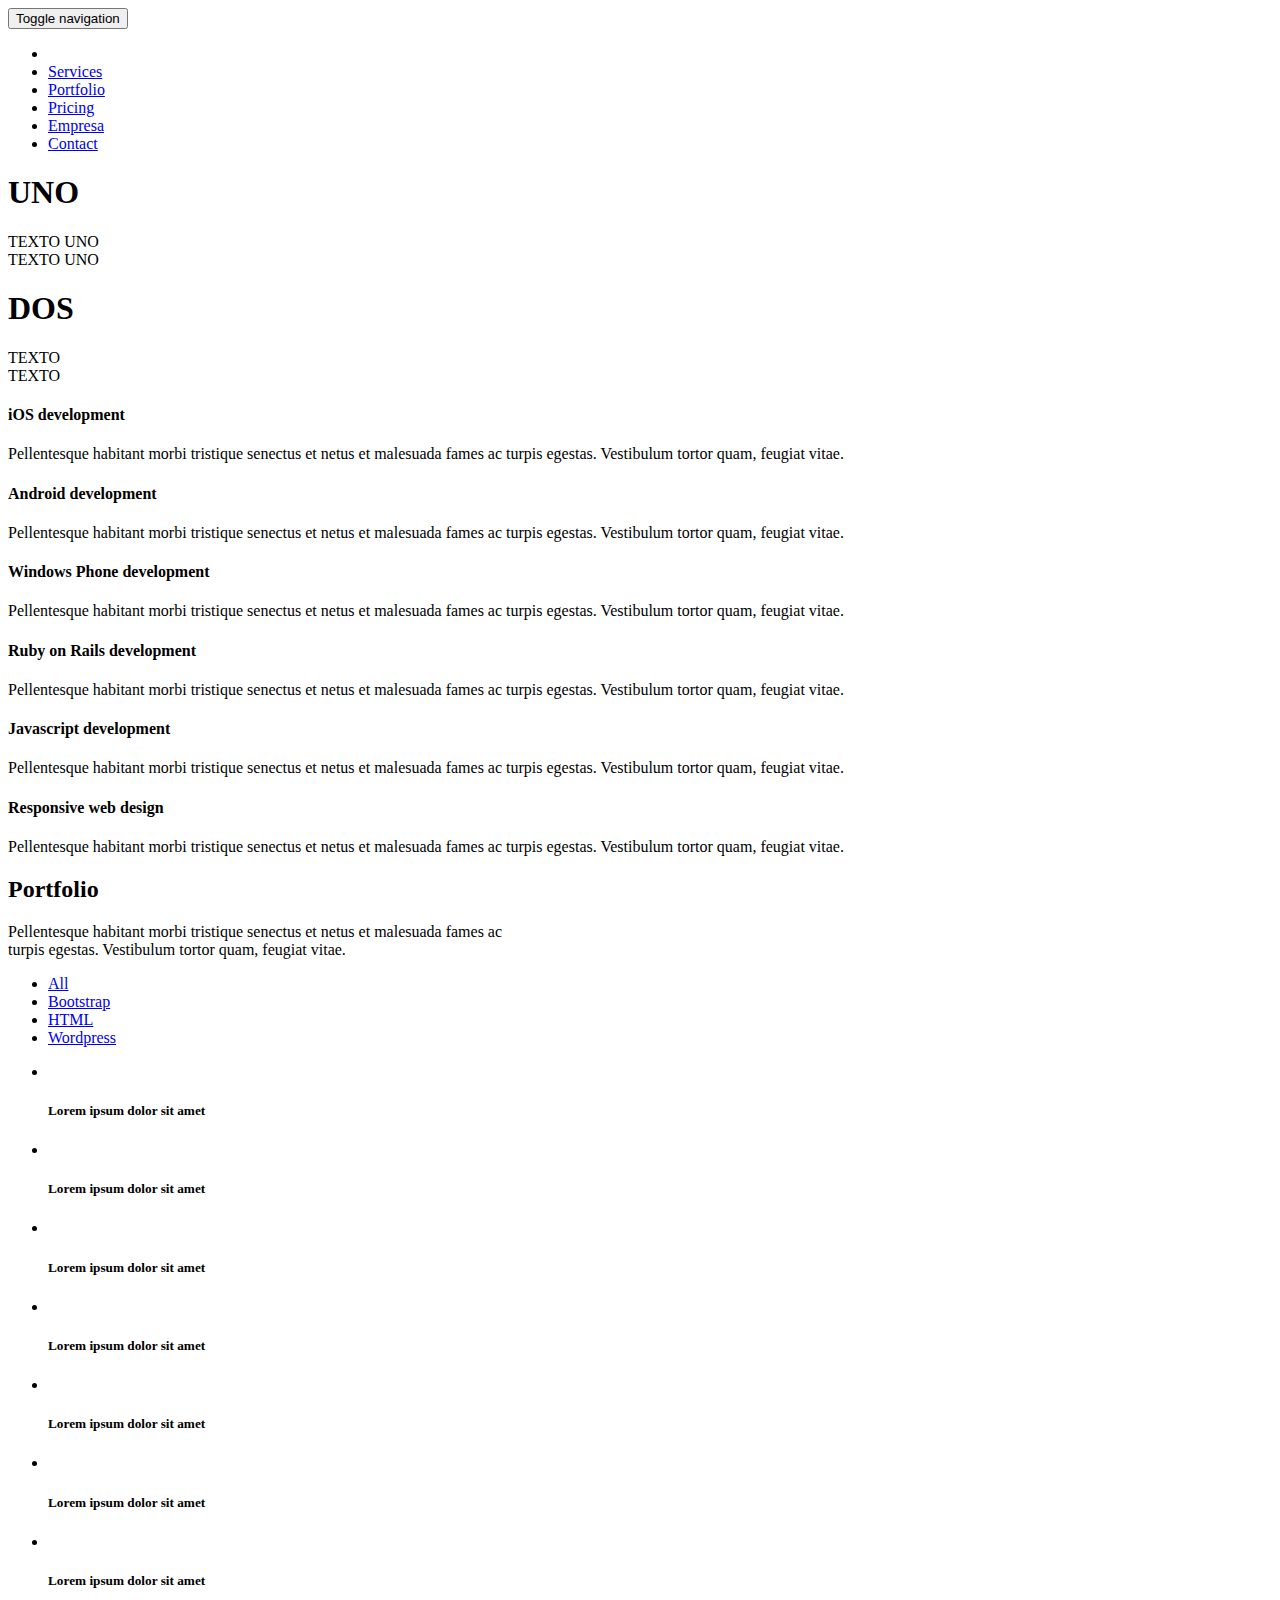
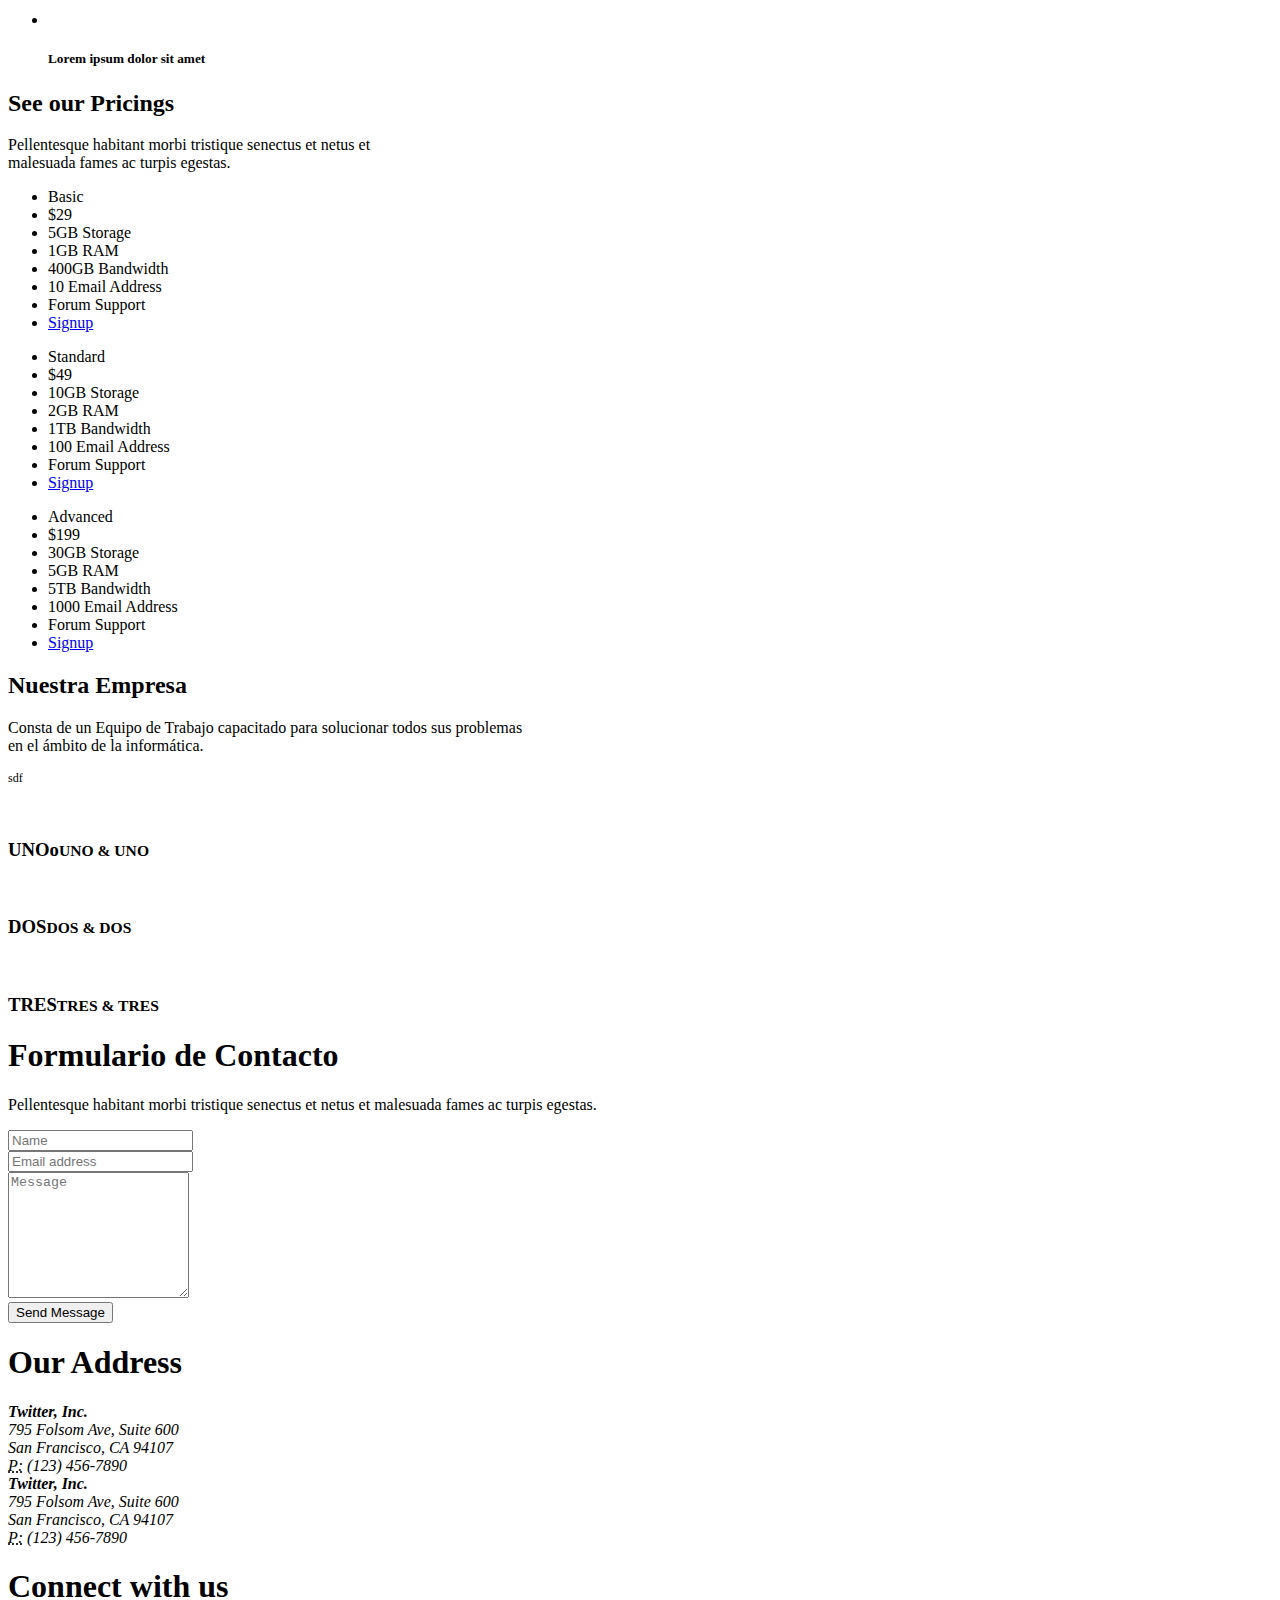
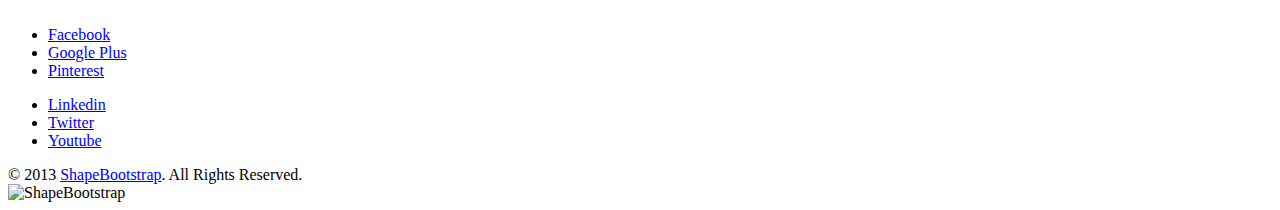
==== WEB/index.html @ 75a38e46 "index" ====
<!DOCTYPE html>
<html lang="en">
<head>
    <meta charset="utf-8">
    <meta name="viewport" content="width=device-width, initial-scale=1.0">
    <meta name="description" content="">
    <meta name="author" content="">
    <title>Informatica MethaSys Ltda.</title>
    <link href="css/bootstrap.min.css" rel="stylesheet">
    <link href="css/font-awesome.min.css" rel="stylesheet">
    <link href="css/prettyPhoto.css" rel="stylesheet">
    <link href="css/main.css" rel="stylesheet">
    <!--[if lt IE 9]>
    <script src="js/html5shiv.js"></script>
    <script src="js/respond.min.js"></script>
    <![endif]-->
    <link rel="shortcut icon" href="images/ico/favicon.ico">
    <link rel="apple-touch-icon-precomposed" sizes="144x144" href="images/ico/apple-touch-icon-144-precomposed.png">
    <link rel="apple-touch-icon-precomposed" sizes="114x114" href="images/ico/apple-touch-icon-114-precomposed.png">
    <link rel="apple-touch-icon-precomposed" sizes="72x72" href="images/ico/apple-touch-icon-72-precomposed.png">
    <link rel="apple-touch-icon-precomposed" href="images/ico/apple-touch-icon-57-precomposed.png">
</head><!--/head-->

<body data-spy="scroll" data-target="#navbar" data-offset="0">
    <header id="header" role="banner">
        <div class="container">
            <div id="navbar" class="navbar navbar-default">
                <div class="navbar-header">
                    <button type="button" class="navbar-toggle" data-toggle="collapse" data-target=".navbar-collapse">
                        <span class="sr-only">Toggle navigation</span>
                        <span class="icon-bar"></span>
                        <span class="icon-bar"></span>
                        <span class="icon-bar"></span>
                    </button>
                    <a class="navbar-brand" href="index.html"></a>
                </div>
                <div class="collapse navbar-collapse">
                    <ul class="nav navbar-nav">
                        <li class="active"><a href="#main-slider"><i class="icon-home"></i></a></li>
                        <li><a href="#services">Services</a></li>
                        <li><a href="#portfolio">Portfolio</a></li>
                        <li><a href="#pricing">Pricing</a></li>
                        <li><a href="#empresa">Empresa</a></li>
                        <li><a href="#contact">Contact</a></li>
                    </ul>
                </div>
            </div>
        </div>
    </header><!--/#header-->

    <section id="main-slider" class="carousel">
        <div class="carousel-inner">
            <div class="item active">
                <div class="container">
                    <div class="carousel-content">
                        <h1>UNO</h1>
                        <p class="lead">TEXTO UNO<br>TEXTO UNO</p>
                    </div>
                </div>
            </div><!--/.item-->
            <div class="item">
                <div class="container">
                    <div class="carousel-content">
                        <h1>DOS</h1>
                        <p class="lead">TEXTO <br>TEXTO </p>
                    </div>
                </div>
            </div><!--/.item-->
        </div><!--/.carousel-inner-->
        <a class="prev" href="#main-slider" data-slide="prev"><i class="icon-angle-left"></i></a>
        <a class="next" href="#main-slider" data-slide="next"><i class="icon-angle-right"></i></a>
    </section><!--/#main-slider-->

    <section id="services">
        <div class="container">
            <div class="box first">
                <div class="row">
                    <div class="col-md-4 col-sm-6">
                        <div class="center">
                            <i class="icon-apple icon-md icon-color1"></i>
                            <h4>iOS development</h4>
                            <p>Pellentesque habitant morbi tristique senectus et netus et malesuada fames ac turpis egestas. Vestibulum tortor quam, feugiat vitae.</p>
                        </div>
                    </div><!--/.col-md-4-->
                    <div class="col-md-4 col-sm-6">
                        <div class="center">
                            <i class="icon-android icon-md icon-color2"></i>
                            <h4>Android development</h4>
                            <p>Pellentesque habitant morbi tristique senectus et netus et malesuada fames ac turpis egestas. Vestibulum tortor quam, feugiat vitae.</p>
                        </div>
                    </div><!--/.col-md-4-->
                    <div class="col-md-4 col-sm-6">
                        <div class="center">
                            <i class="icon-windows icon-md icon-color3"></i>
                            <h4>Windows Phone development</h4>
                            <p>Pellentesque habitant morbi tristique senectus et netus et malesuada fames ac turpis egestas. Vestibulum tortor quam, feugiat vitae.</p>
                        </div>
                    </div><!--/.col-md-4-->
                    <div class="col-md-4 col-sm-6">
                        <div class="center">
                            <i class="icon-html5 icon-md icon-color4"></i>
                            <h4>Ruby on Rails development</h4>
                            <p>Pellentesque habitant morbi tristique senectus et netus et malesuada fames ac turpis egestas. Vestibulum tortor quam, feugiat vitae.</p>
                        </div>
                    </div><!--/.col-md-4-->
                    <div class="col-md-4 col-sm-6">
                        <div class="center">
                            <i class="icon-css3 icon-md icon-color5"></i>
                            <h4>Javascript development</h4>
                            <p>Pellentesque habitant morbi tristique senectus et netus et malesuada fames ac turpis egestas. Vestibulum tortor quam, feugiat vitae.</p>
                        </div>
                    </div><!--/.col-md-4-->
                    <div class="col-md-4 col-sm-6">
                        <div class="center">
                            <i class="icon-thumbs-up icon-md icon-color6"></i>
                            <h4>Responsive web design</h4>
                            <p>Pellentesque habitant morbi tristique senectus et netus et malesuada fames ac turpis egestas. Vestibulum tortor quam, feugiat vitae.</p>
                        </div>
                    </div><!--/.col-md-4-->
                </div><!--/.row-->
            </div><!--/.box-->
        </div><!--/.container-->
    </section><!--/#services-->

    <section id="portfolio">
        <div class="container">
            <div class="box">
                <div class="center gap">
                    <h2>Portfolio</h2>
                    <p class="lead">Pellentesque habitant morbi tristique senectus et netus et malesuada fames ac<br>turpis egestas. Vestibulum tortor quam, feugiat vitae.</p>
                </div><!--/.center-->
                <ul class="portfolio-filter">
                    <li><a class="btn btn-primary active" href="#" data-filter="*">All</a></li>
                    <li><a class="btn btn-primary" href="#" data-filter=".bootstrap">Bootstrap</a></li>
                    <li><a class="btn btn-primary" href="#" data-filter=".html">HTML</a></li>
                    <li><a class="btn btn-primary" href="#" data-filter=".wordpress">Wordpress</a></li>
                </ul><!--/#portfolio-filter-->
                <ul class="portfolio-items col-4">
                    <li class="portfolio-item apps">
                        <div class="item-inner">
                            <div class="portfolio-image">
                                <img src="images/portfolio/thumb/item1.jpg" alt="">
                                <div class="overlay">
                                    <a class="preview btn btn-danger" title="Lorem ipsum dolor sit amet" href="images/portfolio/full/item1.jpg"><i class="icon-eye-open"></i></a>             
                                </div>
                            </div>
                            <h5>Lorem ipsum dolor sit amet</h5>
                        </div>
                    </li><!--/.portfolio-item-->
                    <li class="portfolio-item joomla bootstrap">
                        <div class="item-inner">
                            <div class="portfolio-image">
                                <img src="images/portfolio/thumb/item2.jpg" alt="">
                                <div class="overlay">
                                    <a class="preview btn btn-danger" title="Lorem ipsum dolor sit amet" href="images/portfolio/full/item2.jpg"><i class="icon-eye-open"></i></a>  
                                </div>
                            </div> 
                            <h5>Lorem ipsum dolor sit amet</h5>         
                        </div>
                    </li><!--/.portfolio-item-->
                    <li class="portfolio-item bootstrap wordpress">
                        <div class="item-inner">
                            <div class="portfolio-image">
                                <img src="images/portfolio/thumb/item3.jpg" alt="">
                                <div class="overlay">
                                    <a class="preview btn btn-danger" title="Lorem ipsum dolor sit amet" href="images/portfolio/full/item3.jpg"><i class="icon-eye-open"></i></a>        
                                </div> 
                            </div>
                            <h5>Lorem ipsum dolor sit amet</h5>          
                        </div>           
                    </li><!--/.portfolio-item-->
                    <li class="portfolio-item joomla wordpress apps">
                        <div class="item-inner">
                            <div class="portfolio-image">
                                <img src="images/portfolio/thumb/item4.jpg" alt="">
                                <div class="overlay">
                                    <a class="preview btn btn-danger" title="Lorem ipsum dolor sit amet" href="images/portfolio/full/item4.jpg"><i class="icon-eye-open"></i></a>          
                                </div>   
                            </div>
                            <h5>Lorem ipsum dolor sit amet</h5>        
                        </div>           
                    </li><!--/.portfolio-item-->
                    <li class="portfolio-item joomla html">
                        <div class="item-inner">
                            <div class="portfolio-image">
                                <img src="images/portfolio/thumb/item5.jpg" alt="">
                                <div class="overlay">
                                    <a class="preview btn btn-danger" title="Lorem ipsum dolor sit amet" href="images/portfolio/full/item5.jpg"><i class="icon-eye-open"></i></a>          
                                </div>  
                            </div>
                            <h5>Lorem ipsum dolor sit amet</h5>  
                        </div>       
                    </li><!--/.portfolio-item-->
                    <li class="portfolio-item wordpress html">
                        <div class="item-inner">
                            <div class="portfolio-image">
                                <img src="images/portfolio/thumb/item6.jpg" alt="">
                                <div class="overlay">
                                    <a class="preview btn btn-danger" title="Lorem ipsum dolor sit amet" href="images/portfolio/full/item6.jpg"><i class="icon-eye-open"></i></a>           
                                </div>  
                            </div>
                            <h5>Lorem ipsum dolor sit amet</h5>         
                        </div>           
                    </li><!--/.portfolio-item-->
                    <li class="portfolio-item joomla html">
                        <div class="item-inner">
                            <div class="portfolio-image">
                                <img src="images/portfolio/thumb/item5.jpg" alt="">
                                <div class="overlay">
                                    <a class="preview btn btn-danger" title="Lorem ipsum dolor sit amet" href="images/portfolio/full/item5.jpg"><i class="icon-eye-open"></i></a>          
                                </div>  
                            </div>
                            <h5>Lorem ipsum dolor sit amet</h5>  
                        </div>       
                    </li><!--/.portfolio-item-->
                    <li class="portfolio-item wordpress html">
                        <div class="item-inner">
                            <div class="portfolio-image">
                                <img src="images/portfolio/thumb/item6.jpg" alt="">
                                <div class="overlay">
                                    <a class="preview btn btn-danger" title="Lorem ipsum dolor sit amet" href="images/portfolio/full/item6.jpg"><i class="icon-eye-open"></i></a>           
                                </div>   
                            </div>
                            <h5>Lorem ipsum dolor sit amet</h5>        
                        </div>         
                    </li><!--/.portfolio-item-->
                </ul>   
            </div><!--/.box-->
        </div><!--/.container-->
    </section><!--/#portfolio-->

    <section id="pricing">
        <div class="container">
            <div class="box">
                <div class="center">
                    <h2>See our Pricings</h2>
                    <p class="lead">Pellentesque habitant morbi tristique senectus et netus et <br>malesuada fames ac turpis egestas.</p>
                </div><!--/.center-->   
                <div class="big-gap"></div>
                <div id="pricing-table" class="row">
                    <div class="col-sm-4">
                        <ul class="plan">
                            <li class="plan-name">Basic</li>
                            <li class="plan-price">$29</li>
                            <li>5GB Storage</li>
                            <li>1GB RAM</li>
                            <li>400GB Bandwidth</li>
                            <li>10 Email Address</li>
                            <li>Forum Support</li>
                            <li class="plan-action"><a href="#" class="btn btn-primary btn-lg">Signup</a></li>
                        </ul>
                    </div><!--/.col-sm-4-->
                    <div class="col-sm-4">
                        <ul class="plan featured">
                            <li class="plan-name">Standard</li>
                            <li class="plan-price">$49</li>
                            <li>10GB Storage</li>
                            <li>2GB RAM</li>
                            <li>1TB Bandwidth</li>
                            <li>100 Email Address</li>
                            <li>Forum Support</li>
                            <li class="plan-action"><a href="#" class="btn btn-primary btn-lg">Signup</a></li>
                        </ul>
                    </div><!--/.col-sm-4-->
                    <div class="col-sm-4">
                        <ul class="plan">
                            <li class="plan-name">Advanced</li>
                            <li class="plan-price">$199</li>
                            <li>30GB Storage</li>
                            <li>5GB RAM</li>
                            <li>5TB Bandwidth</li>
                            <li>1000 Email Address</li>
                            <li>Forum Support</li>
                            <li class="plan-action"><a href="#" class="btn btn-primary btn-lg">Signup</a></li>
                        </ul>
                    </div><!--/.col-sm-4-->
                </div> 
            </div> 
        </div>
    </section><!--/#pricing-->

    <section id="empresa">
        <div class="container">
            <div class="box">
                <div class="center">
                    <h2>Nuestra Empresa</h2>
                    <p class="lead">Consta de un Equipo de Trabajo capacitado para solucionar todos sus problemas<br>en el ámbito de la informática.</p>
                </div>
                <div class="gap"></div>
                <div id="team-scroller" class="carousel scale">
                    <div class="carousel-inner">
                        <div class="item active">
                            <div class="row">
                                <div class="col-sm-1">
                                <p style="font-size:12px" style="color:#000000">sdf</p>
                                </div>
                                
                                <div class="col-sm-3">
                                    <div class="member">
                                        <p><img class="img-responsive img-thumbnail img-circle" src="images/team1.jpg" alt="" ></p>
                                        <h3>UNOo<small class="designation">UNO &amp; UNO</small></h3>
                                    </div>
                                </div>
                                
                                <div class="col-sm-3">
                                    <div class="member">
                                        <p><img class="img-responsive img-thumbnail img-circle" src="images/team2.jpg" alt="" ></p>
                                        <h3>DOS<small class="designation">DOS &amp; DOS</small></h3>
                                    </div>
                                </div>

                                <div class="col-sm-3">
                                    <div class="member">
                                        <p><img class="img-responsive img-thumbnail img-circle" src="images/team3.jpg" alt="" ></p>
                                        <h3>TRES<small class="designation">TRES &amp; TRES</small></h3>
                                    </div>
                                </div>

                                
                                

                            </div>
                        </div>
                        
                        
                        <!--
                        <div class="item">
                            <div class="row">
                                <div class="col-sm-4">
                                    <div class="member">
                                        <p><img class="img-responsive img-thumbnail img-circle" src="images/team4.jpg" alt="" ></p>
                                        <h3>CUATRO<small class="designation">CUATRO</small></h3>
                                    </div>
                                </div>   
                                <div class="col-sm-4">
                                    <div class="member">
                                        <p><img class="img-responsive img-thumbnail img-circle" src="images/team5.jpg" alt="" ></p>
                                        <h3>CINCO<small class="designation">CINCO</small></h3>
                                    </div>
                                </div>     
                                <div class="col-sm-4">
                                    <div class="member">
                                        <p><img class="img-responsive img-thumbnail img-circle" src="images/team6.jpg" alt="" ></p>
                                        <h3>SEIS<small class="designation">SEIS</small></h3>
                                    </div>
                                </div>
                            </div>
                        </div>
                        -->
                        
                        
                    </div>
                    <!--
                    <a class="left-arrow" href="#team-scroller" data-slide="prev">
                        <i class="icon-angle-left icon-4x"></i>
                    </a>
                    <a class="right-arrow" href="#team-scroller" data-slide="next">
                        <i class="icon-angle-right icon-4x"></i>
                    </a>
                    -->
                </div><!--/.carousel-->
            </div><!--/.box-->
        </div><!--/.container-->
    </section><!--/#empresa-->

    <section id="contact">
        <div class="container">
            <div class="box last">
                <div class="row">
                    <div class="col-sm-6">
                        <h1>Formulario de Contacto</h1>
                        <p>Pellentesque habitant morbi tristique senectus et netus et malesuada fames ac turpis egestas.</p>
                        <div class="status alert alert-success" style="display: none"></div>
                        <form id="main-contact-form" class="contact-form" name="contact-form" method="post" action="sendemail.php" role="form">
                            <div class="row">
                                <div class="col-sm-6">
                                    <div class="form-group">
                                        <input type="text" class="form-control" required="required" placeholder="Name">
                                    </div>
                                </div>
                                <div class="col-sm-6">
                                    <div class="form-group">
                                        <input type="text" class="form-control" required="required" placeholder="Email address">
                                    </div>
                                </div>
                            </div>
                            <div class="row">
                                <div class="col-sm-12">
                                    <div class="form-group">
                                        <textarea name="message" id="message" required class="form-control" rows="8" placeholder="Message"></textarea>
                                    </div>
                                    <div class="form-group">
                                        <button type="submit" class="btn btn-danger btn-lg">Send Message</button>
                                    </div>
                                </div>
                            </div>
                        </form>
                    </div><!--/.col-sm-6-->
                    <div class="col-sm-6">
                        <h1>Our Address</h1>
                        <div class="row">
                            <div class="col-md-6">
                                <address>
                                    <strong>Twitter, Inc.</strong><br>
                                    795 Folsom Ave, Suite 600<br>
                                    San Francisco, CA 94107<br>
                                    <abbr title="Phone">P:</abbr> (123) 456-7890
                                </address>
                            </div>
                            <div class="col-md-6">
                                <address>
                                    <strong>Twitter, Inc.</strong><br>
                                    795 Folsom Ave, Suite 600<br>
                                    San Francisco, CA 94107<br>
                                    <abbr title="Phone">P:</abbr> (123) 456-7890
                                </address>
                            </div>
                        </div>
                        <h1>Connect with us</h1>
                        <div class="row">
                            <div class="col-md-6">
                                <ul class="social">
                                    <li><a href="#"><i class="icon-facebook icon-social"></i> Facebook</a></li>
                                    <li><a href="#"><i class="icon-google-plus icon-social"></i> Google Plus</a></li>
                                    <li><a href="#"><i class="icon-pinterest icon-social"></i> Pinterest</a></li>
                                </ul>
                            </div>
                            <div class="col-md-6">
                                <ul class="social">
                                    <li><a href="#"><i class="icon-linkedin icon-social"></i> Linkedin</a></li>
                                    <li><a href="#"><i class="icon-twitter icon-social"></i> Twitter</a></li>
                                    <li><a href="#"><i class="icon-youtube icon-social"></i> Youtube</a></li>
                                </ul>
                            </div>
                        </div>
                    </div><!--/.col-sm-6-->
                </div><!--/.row-->
            </div><!--/.box-->
        </div><!--/.container-->
    </section><!--/#contact-->

    <footer id="footer">
        <div class="container">
            <div class="row">
                <div class="col-sm-6">
                    &copy; 2013 <a target="_blank" href="http://shapebootstrap.net/" title="Free Twitter Bootstrap WordPress Themes and HTML templates">ShapeBootstrap</a>. All Rights Reserved.
                </div>
                <div class="col-sm-6">
                    <img class="pull-right" src="images/shapebootstrap.png" alt="ShapeBootstrap" title="ShapeBootstrap">
                </div>
            </div>
        </div>
    </footer><!--/#footer-->

    <script src="js/jquery.js"></script>
    <script src="js/bootstrap.min.js"></script>
    <script src="js/jquery.isotope.min.js"></script>
    <script src="js/jquery.prettyPhoto.js"></script>
    <script src="js/main.js"></script>
</body>
</html>
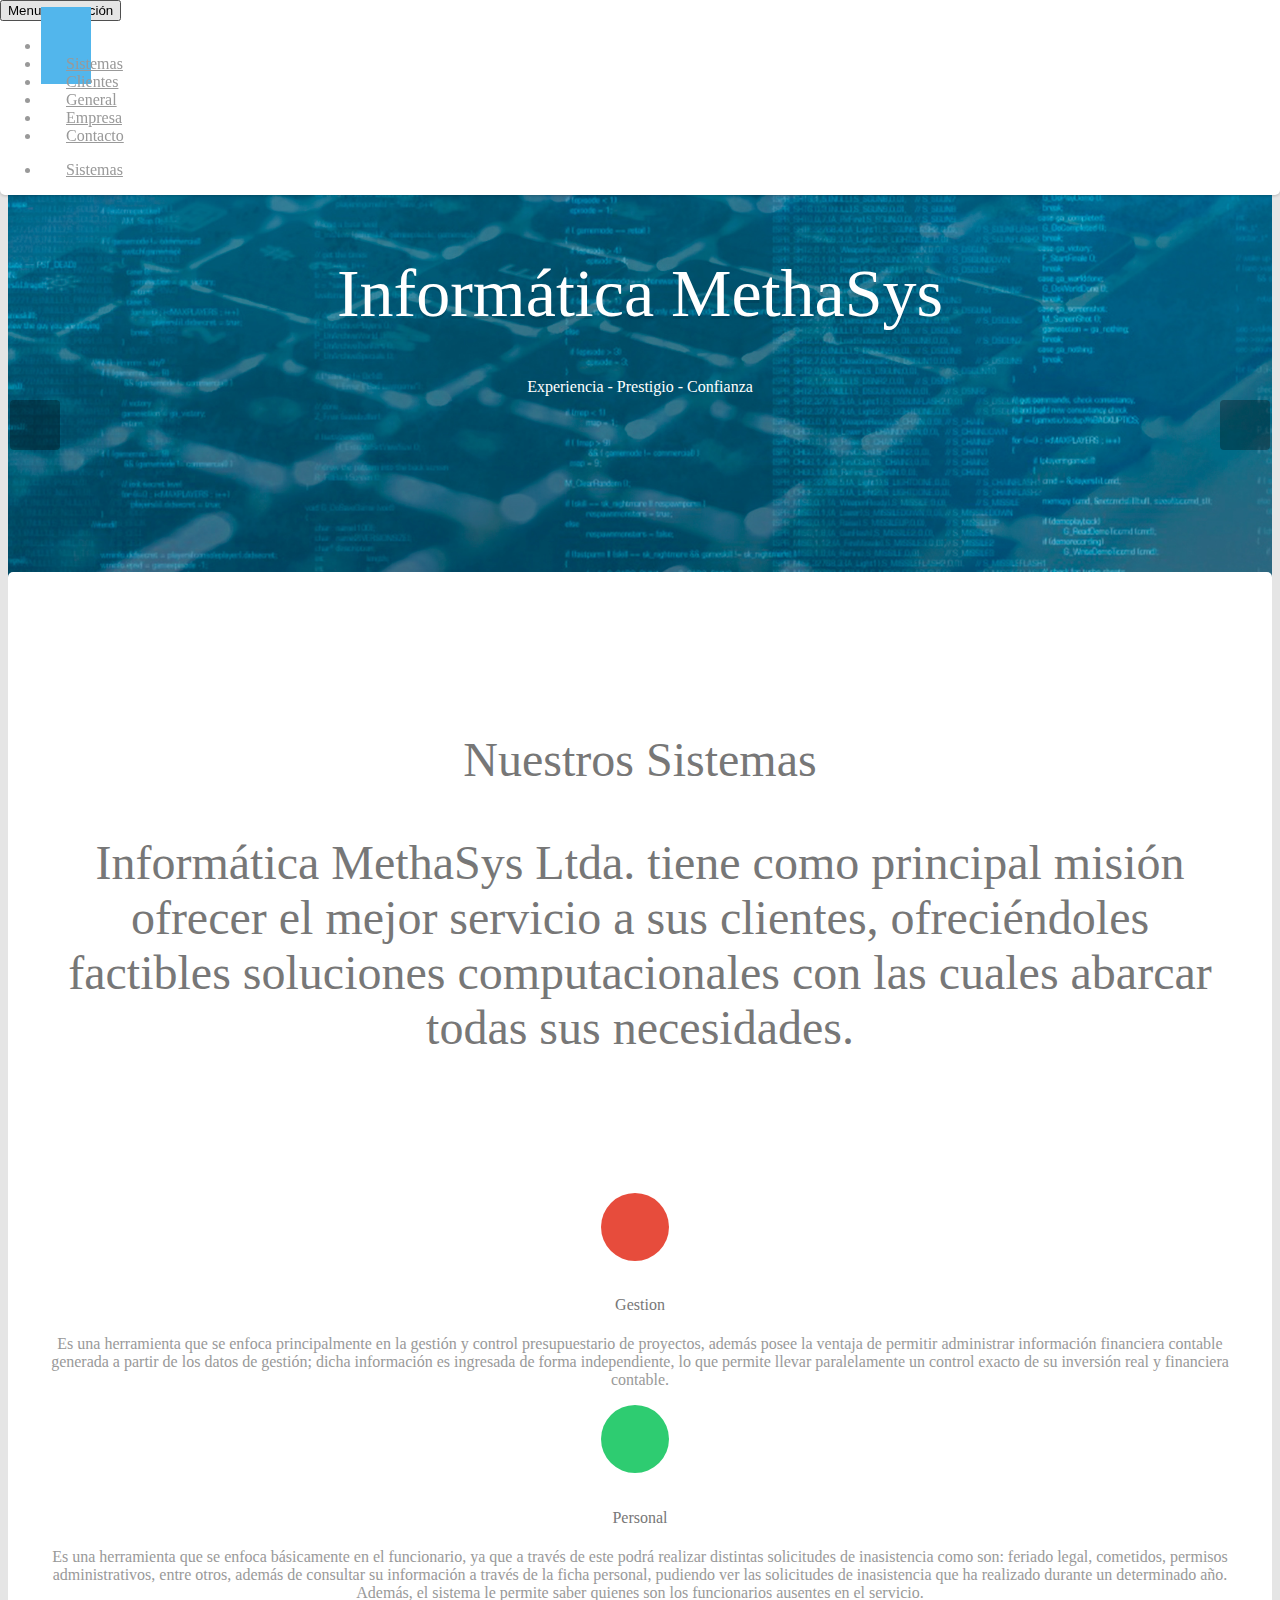
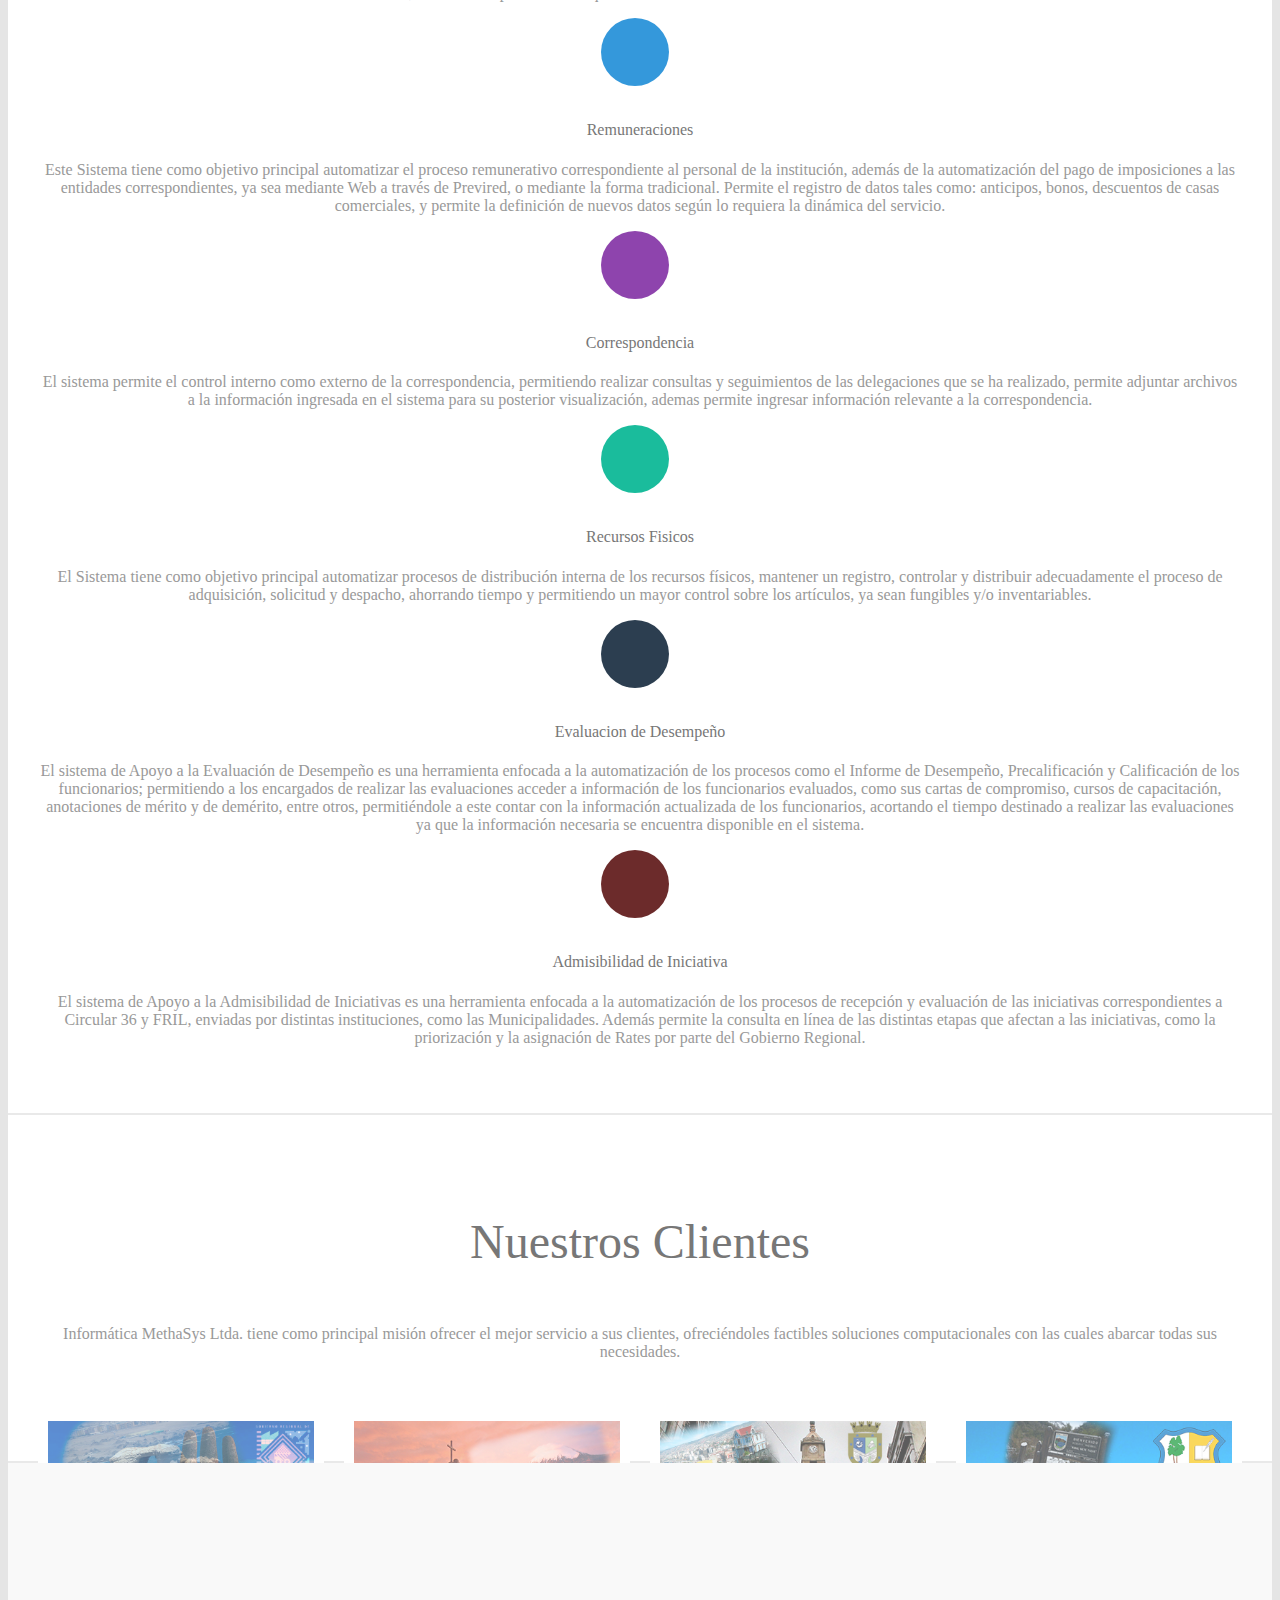
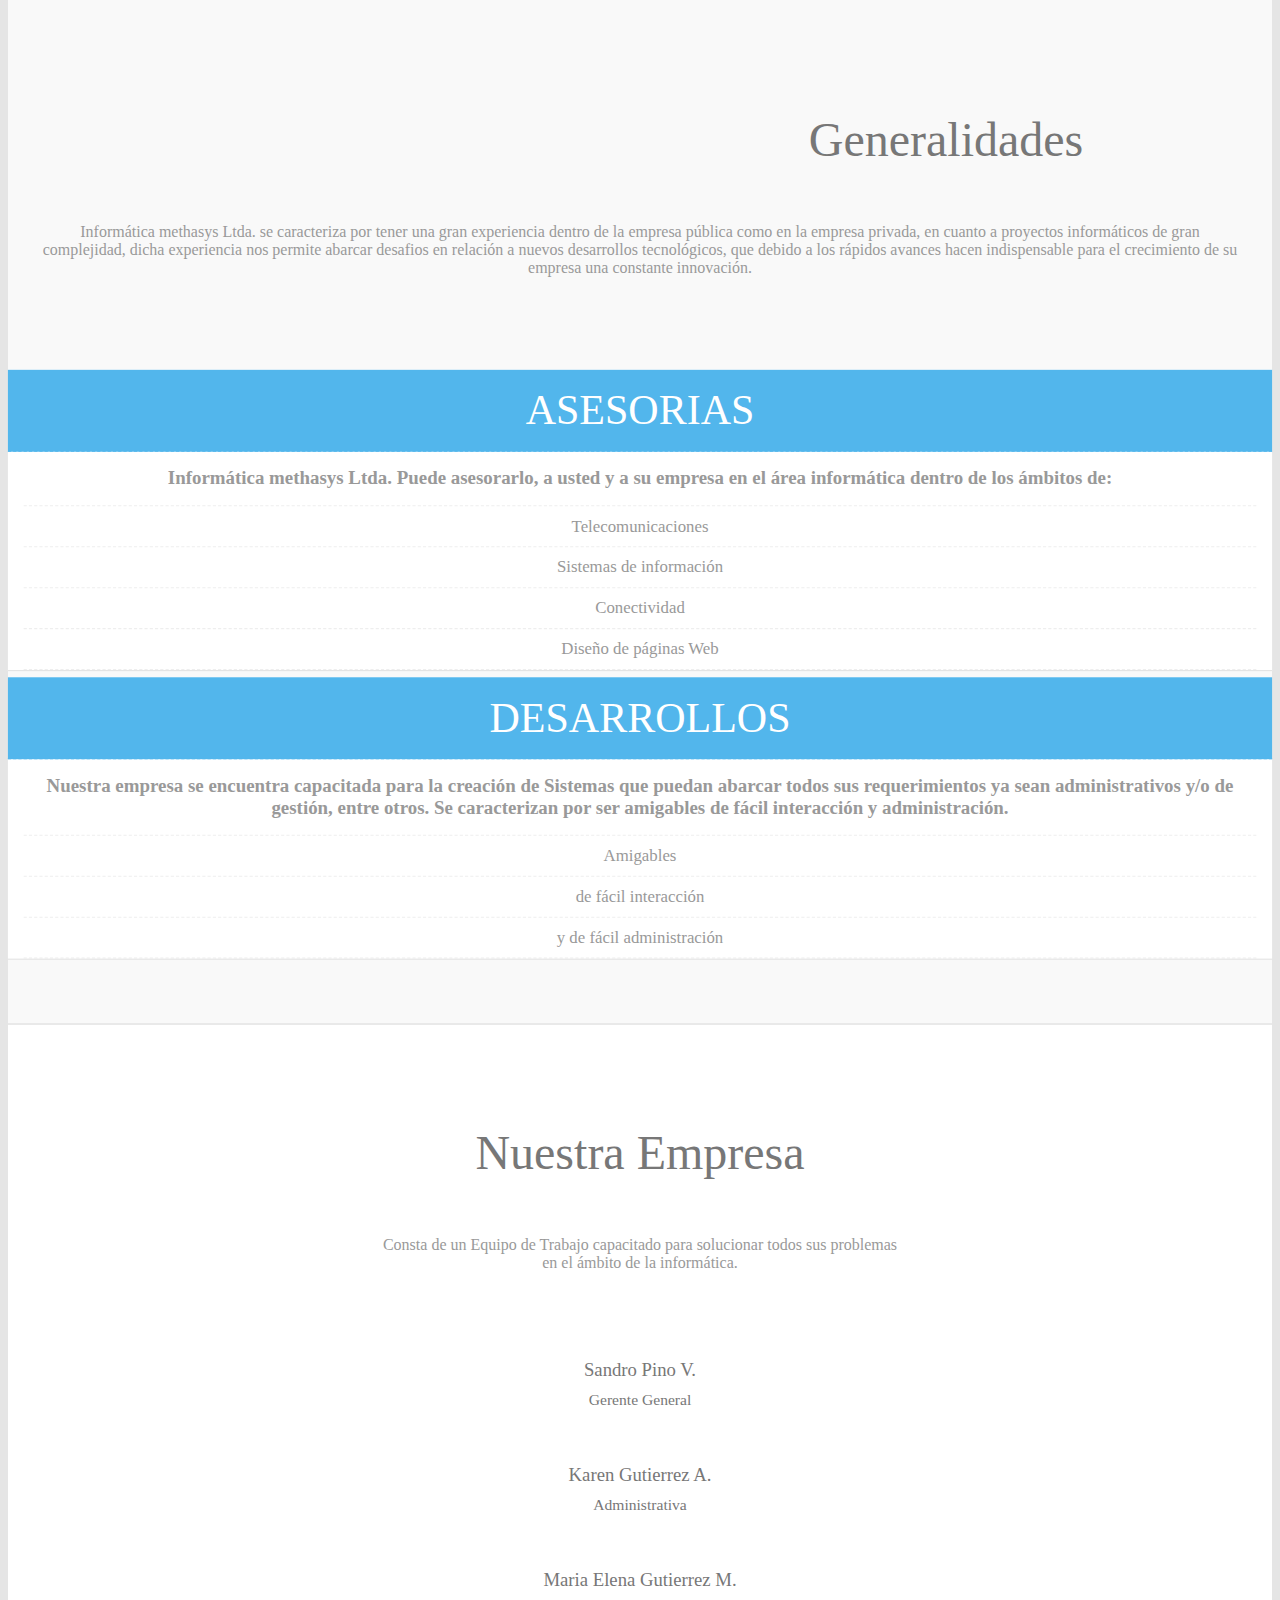
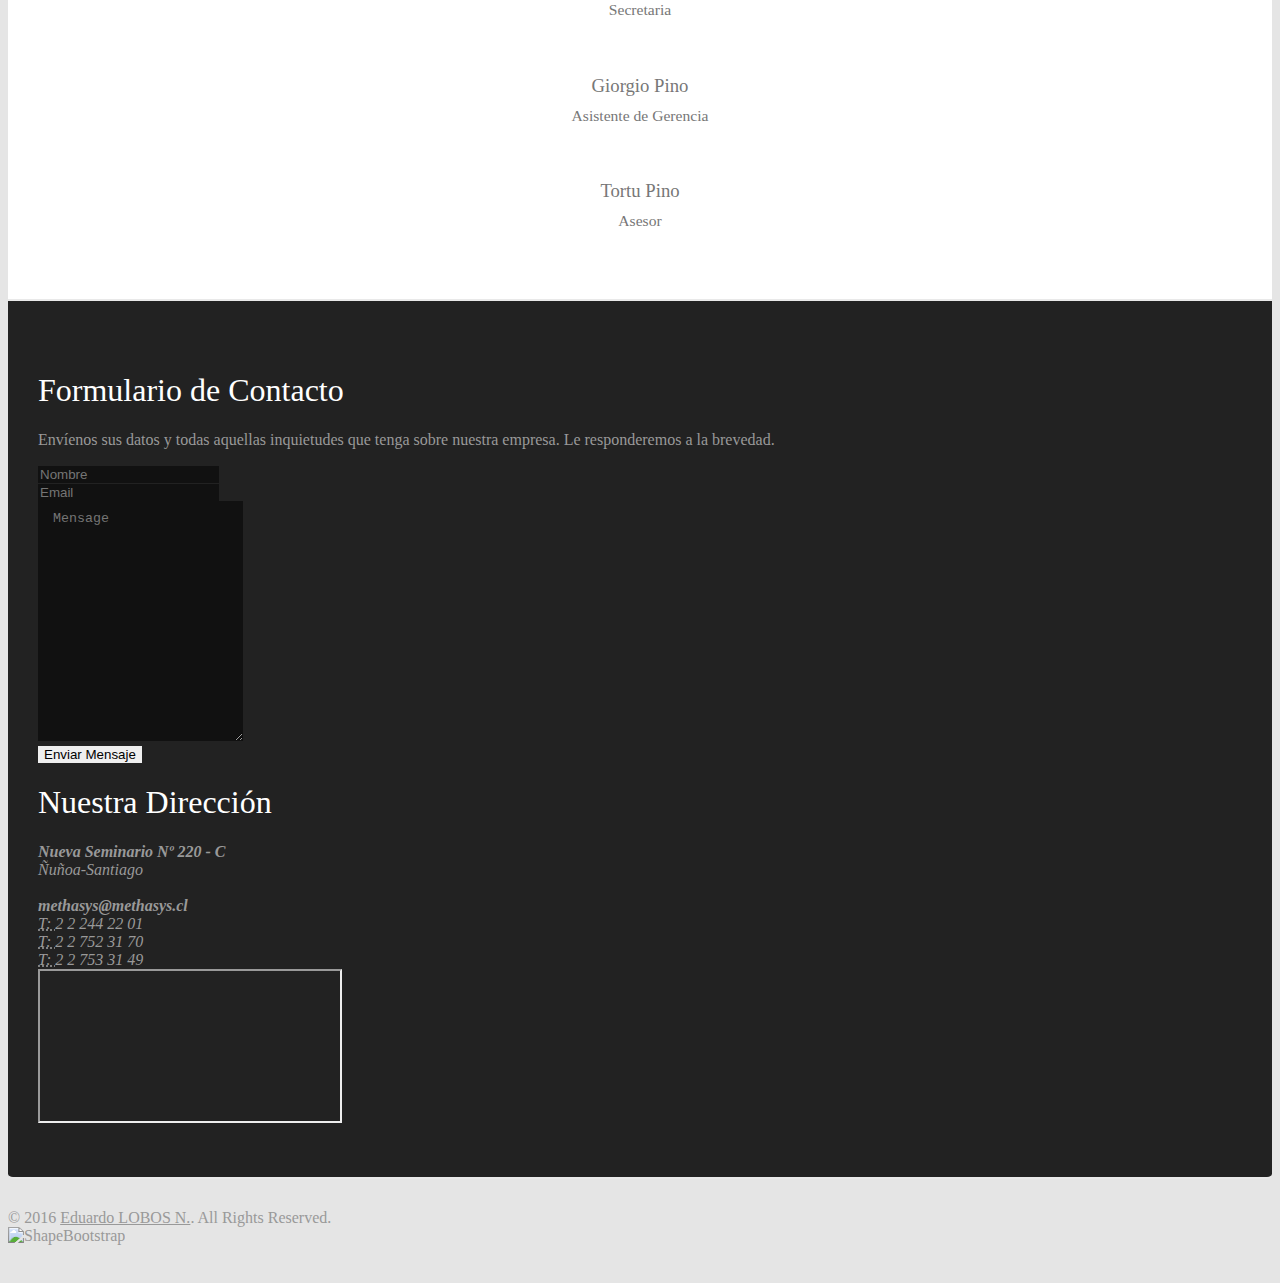
==== commit 1e7a589a: "Se inserta el mapa de la empresa se inserta el logo de los gores Antofagasta, Atacama, Valpo y el Ma" ====
--- a/WEB/index.html
+++ b/WEB/index.html
@@ -1,24 +1,38 @@
 <!DOCTYPE html>
-<html lang="en">
+<html lang="es">
 <head>
     <meta charset="utf-8">
     <meta name="viewport" content="width=device-width, initial-scale=1.0">
     <meta name="description" content="">
     <meta name="author" content="">
     <title>Informatica MethaSys Ltda.</title>
-    <link href="css/bootstrap.min.css" rel="stylesheet">
-    <link href="css/font-awesome.min.css" rel="stylesheet">
+    <link href="css/bootstrap.css" rel="stylesheet">
+    <link href="css/font-awesome.css" rel="stylesheet">
     <link href="css/prettyPhoto.css" rel="stylesheet">
     <link href="css/main.css" rel="stylesheet">
     <!--[if lt IE 9]>
     <script src="js/html5shiv.js"></script>
     <script src="js/respond.min.js"></script>
     <![endif]-->
-    <link rel="shortcut icon" href="images/ico/favicon.ico">
-    <link rel="apple-touch-icon-precomposed" sizes="144x144" href="images/ico/apple-touch-icon-144-precomposed.png">
-    <link rel="apple-touch-icon-precomposed" sizes="114x114" href="images/ico/apple-touch-icon-114-precomposed.png">
-    <link rel="apple-touch-icon-precomposed" sizes="72x72" href="images/ico/apple-touch-icon-72-precomposed.png">
-    <link rel="apple-touch-icon-precomposed" href="images/ico/apple-touch-icon-57-precomposed.png">
+<link rel="shortcut icon" href="images/ico/favicon.ico">
+<link rel="apple-touch-icon" sizes="57x57" href="images/ico/apple-icon-57x57.png">
+<link rel="apple-touch-icon" sizes="60x60" href="images/ico/apple-icon-60x60.png">
+<link rel="apple-touch-icon" sizes="72x72" href="images/ico/apple-icon-72x72.png">
+<link rel="apple-touch-icon" sizes="76x76" href="images/ico/apple-icon-76x76.png">
+<link rel="apple-touch-icon" sizes="114x114" href="images/ico/apple-icon-114x114.png">
+<link rel="apple-touch-icon" sizes="120x120" href="images/ico/apple-icon-120x120.png">
+<link rel="apple-touch-icon" sizes="144x144" href="images/ico/apple-icon-144x144.png">
+<link rel="apple-touch-icon" sizes="152x152" href="images/ico/apple-icon-152x152.png">
+<link rel="apple-touch-icon" sizes="180x180" href="images/ico/apple-icon-180x180.png">
+<link rel="icon" type="image/png" sizes="192x192"  href="images/ico/android-icon-192x192.png">
+<link rel="icon" type="image/png" sizes="32x32" href="images/ico/favicon-32x32.png">
+<link rel="icon" type="image/png" sizes="96x96" href="images/ico/favicon-96x96.png">
+<link rel="icon" type="image/png" sizes="16x16" href="images/ico/favicon-16x16.png">
+<link rel="manifest" href="images/ico/manifest.json">
+<meta name="msapplication-TileColor" content="#ffffff">
+<meta name="msapplication-TileImage" content="images/ico/ms-icon-144x144.png">
+<meta name="theme-color" content="#ffffff">
+
 </head><!--/head-->
 
 <body data-spy="scroll" data-target="#navbar" data-offset="0">
@@ -26,23 +40,30 @@
         <div class="container">
             <div id="navbar" class="navbar navbar-default">
                 <div class="navbar-header">
+                
                     <button type="button" class="navbar-toggle" data-toggle="collapse" data-target=".navbar-collapse">
-                        <span class="sr-only">Toggle navigation</span>
-                        <span class="icon-bar"></span>
-                        <span class="icon-bar"></span>
+                        <span class="sr-only">Menu navegaci&oacute;n</span>
                         <span class="icon-bar"></span>
                     </button>
-                    <a class="navbar-brand" href="index.html"></a>
+                    <a class="navbar-brand imglogo"href="index.html"></a>
                 </div>
                 <div class="collapse navbar-collapse">
                     <ul class="nav navbar-nav">
-                        <li class="active"><a href="#main-slider"><i class="icon-home"></i></a></li>
-                        <li><a href="#services">Services</a></li>
-                        <li><a href="#portfolio">Portfolio</a></li>
-                        <li><a href="#pricing">Pricing</a></li>
+                        <li class="active"><a href="#main-slider"><i class="fa fa-home" aria-hidden="true"></i></a></li>
+                        <li><a href="#sistemas">Sistemas</a></li>
+                        <li><a href="#clientes">Clientes</a></li>
+                        <li><a href="#pricing">General</a></li>
                         <li><a href="#empresa">Empresa</a></li>
-                        <li><a href="#contact">Contact</a></li>
+                        <li><a href="#contact">Contacto</a></li>
                     </ul>
+                    
+                    <ul class="nav navbar-nav-ext">
+                        <li><a href="http://www.methasystem.cl/">Sistemas</a></li>
+                    </ul>
+
+                    
+                    
+                
                 </div>
             </div>
         </div>
@@ -53,177 +74,228 @@
             <div class="item active">
                 <div class="container">
                     <div class="carousel-content">
-                        <h1>UNO</h1>
-                        <p class="lead">TEXTO UNO<br>TEXTO UNO</p>
+                        <h1>Informática MethaSys</h1>
+                        <p class="lead">Experiencia - Prestigio - Confianza</p>
                     </div>
                 </div>
             </div><!--/.item-->
             <div class="item">
                 <div class="container">
                     <div class="carousel-content">
-                        <h1>DOS</h1>
-                        <p class="lead">TEXTO <br>TEXTO </p>
+                        <h1>Desarrollos</h1>
+                        <p class="lead">Nos caracterizamos por tener una gran experiencia dentro de la empresa pública como en la empresa privada</p>
                     </div>
                 </div>
-            </div><!--/.item-->
+            </div>
+            <div class="item">
+                <div class="container">
+                    <div class="carousel-content">
+                        <h1>Sistemas</h1>
+                        <p class="lead">Tenemos una gran variedad de Soluciones para su Empresa</p>
+                    </div>
+                </div>
+            </div>
+
+            
+            
+            
+            <!--/.item-->
         </div><!--/.carousel-inner-->
-        <a class="prev" href="#main-slider" data-slide="prev"><i class="icon-angle-left"></i></a>
-        <a class="next" href="#main-slider" data-slide="next"><i class="icon-angle-right"></i></a>
+        <a class="prev" href="#main-slider" data-slide="prev"><i class="fa fa-chevron-left" aria-hidden="true"></i></a>
+        <a class="next" href="#main-slider" data-slide="next"><i class="fa fa-chevron-right" aria-hidden="true"></i></a>
     </section><!--/#main-slider-->
 
-    <section id="services">
-        <div class="container">
-            <div class="box first">
+    
+    <div class="container">
+    	<div class="boxx first"></div>
+    </div>
+    
+    <section id="sistemas">
+        <div class="container">
+            <div class="box">
+            	<div class="center gap">
+            		<h2>Nuestros Sistemas
+            			<p class="lead">Informática MethaSys Ltda. tiene como principal misión ofrecer el mejor servicio a sus clientes, ofreciéndoles factibles soluciones computacionales con las cuales abarcar todas sus necesidades.</p>
+            		</h2>
+            	</div><!--/.center-->
                 <div class="row">
                     <div class="col-md-4 col-sm-6">
                         <div class="center">
-                            <i class="icon-apple icon-md icon-color1"></i>
-                            <h4>iOS development</h4>
-                            <p>Pellentesque habitant morbi tristique senectus et netus et malesuada fames ac turpis egestas. Vestibulum tortor quam, feugiat vitae.</p>
+                            <i class="fa fa-cogs icon-md icon-color1" aria-hidden="true"></i>
+                            <h4>Gestion</h4>
+                            <p>Es una herramienta que se enfoca principalmente en la gestión y control presupuestario de proyectos, además posee la ventaja de permitir administrar información financiera contable generada a partir de los datos de gestión; dicha información es ingresada de forma independiente, lo que permite llevar paralelamente un control exacto de su inversión real y financiera contable.</p>
                         </div>
                     </div><!--/.col-md-4-->
                     <div class="col-md-4 col-sm-6">
                         <div class="center">
-                            <i class="icon-android icon-md icon-color2"></i>
-                            <h4>Android development</h4>
-                            <p>Pellentesque habitant morbi tristique senectus et netus et malesuada fames ac turpis egestas. Vestibulum tortor quam, feugiat vitae.</p>
+                            <i class="fa fa-users icon-md icon-color2" aria-hidden="true"></i>
+                            <h4>Personal</h4>
+                            <p>Es una herramienta que se enfoca básicamente en el funcionario, ya que a través de este podrá realizar distintas solicitudes de inasistencia como son: feriado legal, cometidos, permisos administrativos, entre otros, además de consultar su información a través de la ficha personal, pudiendo ver las solicitudes de inasistencia que ha realizado durante un determinado año. Además, el sistema le permite saber quienes son los funcionarios ausentes en el servicio.</p>
+                        </div>
+                    </div><!--/.col-md-4-->
+                    
+                    <div class="clearfix hidden-lg-block hidden-md-block visible-sm-block hidden-xs-block"></div>
+                    
+                    <div class="col-md-4 col-sm-6">
+                        <div class="center">
+                            <i class="fa fa-money icon-md icon-color3" aria-hidden="true"></i>
+                            <h4>Remuneraciones</h4>
+                            <p>Este Sistema tiene como objetivo principal automatizar el proceso remunerativo correspondiente al personal de la institución, además de la automatización del pago de imposiciones a las entidades correspondientes, ya sea mediante Web a través de Previred, o mediante la forma tradicional. Permite el registro de datos tales como: anticipos, bonos, descuentos de casas comerciales, y permite la definición de nuevos datos según lo requiera la dinámica del servicio.</p>
+                        </div>
+                    </div><!--/.col-md-4-->
+                    
+                    <div class="clearfix visible-lg-block visible-md-block hidden-sm-block hidden-xs-block"></div>
+                    
+                    <div class="col-md-4 col-sm-6">
+                        <div class="center">
+                            <i class="fa fa-envelope-square icon-md icon-color4" aria-hidden="true"></i>
+                            <h4>Correspondencia</h4>
+                            <p>El sistema permite el control interno como externo de la correspondencia, permitiendo realizar consultas y seguimientos de las delegaciones que se ha realizado, permite adjuntar archivos a la información ingresada en el sistema para su posterior visualización, ademas permite ingresar información relevante a la correspondencia.</p>
+                        </div>
+                    </div><!--/.col-md-4-->
+                    
+                    <div class="clearfix hidden-lg-block hidden-md-block visible-sm-block hidden-xs-block"></div>
+                    
+                    <div class="col-md-4 col-sm-6">
+                        <div class="center">
+                            <i class="fa fa-car icon-md icon-color5" aria-hidden="true"></i>
+                            <h4>Recursos Fisicos</h4>
+                            <p>El Sistema tiene como objetivo principal automatizar procesos de distribución interna de los recursos físicos, mantener un registro, controlar y distribuir adecuadamente el proceso de adquisición, solicitud y despacho, ahorrando tiempo y permitiendo un mayor control sobre los artículos, ya sean fungibles y/o inventariables.</p>
                         </div>
                     </div><!--/.col-md-4-->
                     <div class="col-md-4 col-sm-6">
                         <div class="center">
-                            <i class="icon-windows icon-md icon-color3"></i>
-                            <h4>Windows Phone development</h4>
-                            <p>Pellentesque habitant morbi tristique senectus et netus et malesuada fames ac turpis egestas. Vestibulum tortor quam, feugiat vitae.</p>
-                        </div>
-                    </div><!--/.col-md-4-->
-                    <div class="col-md-4 col-sm-6">
-                        <div class="center">
-                            <i class="icon-html5 icon-md icon-color4"></i>
-                            <h4>Ruby on Rails development</h4>
-                            <p>Pellentesque habitant morbi tristique senectus et netus et malesuada fames ac turpis egestas. Vestibulum tortor quam, feugiat vitae.</p>
-                        </div>
-                    </div><!--/.col-md-4-->
-                    <div class="col-md-4 col-sm-6">
-                        <div class="center">
-                            <i class="icon-css3 icon-md icon-color5"></i>
-                            <h4>Javascript development</h4>
-                            <p>Pellentesque habitant morbi tristique senectus et netus et malesuada fames ac turpis egestas. Vestibulum tortor quam, feugiat vitae.</p>
-                        </div>
-                    </div><!--/.col-md-4-->
-                    <div class="col-md-4 col-sm-6">
-                        <div class="center">
-                            <i class="icon-thumbs-up icon-md icon-color6"></i>
-                            <h4>Responsive web design</h4>
-                            <p>Pellentesque habitant morbi tristique senectus et netus et malesuada fames ac turpis egestas. Vestibulum tortor quam, feugiat vitae.</p>
-                        </div>
-                    </div><!--/.col-md-4-->
+                            <i class="fa fa-check-square-o icon-md icon-color6" aria-hidden="true"></i>
+                            <h4>Evaluacion de Desempeño</h4>
+                            <p>El sistema de Apoyo a la Evaluación de Desempeño es una herramienta enfocada a la automatización de los procesos como el Informe de Desempeño, Precalificación y Calificación de los funcionarios; permitiendo a los encargados de realizar las evaluaciones acceder a información de los funcionarios evaluados, 
+como sus cartas de compromiso, cursos de capacitación, anotaciones de mérito y de demérito, entre otros, permitiéndole a este contar con la información actualizada de los funcionarios, acortando el tiempo destinado a realizar las evaluaciones ya que la información necesaria se encuentra disponible en el sistema.</p>
+                        </div>
+                    </div>
+                    
+                    <div class="clearfix visible-lg-block visible-md-block hidden-sm-block hidden-xs-block"></div>
+                    <div class="col-lg-4 col-md-4 col-sm-3 hidden-xs"></div>
+
+                    <div class="col-lg-4 col-md-4 col-sm-6">
+                        <div class="center">
+                            <i class="fa fa-compass icon-md icon-color7" aria-hidden="true"></i>
+                            <h4>Admisibilidad de Iniciativa</h4>
+                            <p>El sistema de Apoyo a la Admisibilidad de Iniciativas es una herramienta enfocada a la automatización de los procesos de recepción y evaluación de las iniciativas correspondientes a Circular 36 y FRIL, enviadas por distintas instituciones, como las Municipalidades. Además permite la consulta en línea de las distintas etapas que afectan a las iniciativas, como la priorización y la asignación de Rates por parte del Gobierno Regional.</p>
+                        </div>
+                    </div>
+
+
+
+
+
+                    <!--/.col-md-4-->
                 </div><!--/.row-->
             </div><!--/.box-->
         </div><!--/.container-->
     </section><!--/#services-->
 
-    <section id="portfolio">
+    <section id="clientes">
         <div class="container">
             <div class="box">
                 <div class="center gap">
-                    <h2>Portfolio</h2>
-                    <p class="lead">Pellentesque habitant morbi tristique senectus et netus et malesuada fames ac<br>turpis egestas. Vestibulum tortor quam, feugiat vitae.</p>
+                    <h2>Nuestros Clientes</h2>
+                    <p class="lead">Informática MethaSys Ltda. tiene como principal misión ofrecer el mejor servicio a sus clientes, ofreciéndoles factibles soluciones computacionales con las cuales abarcar todas sus necesidades.</p>
                 </div><!--/.center-->
-                <ul class="portfolio-filter">
+             <!--  <ul class="portfolio-filter">
                     <li><a class="btn btn-primary active" href="#" data-filter="*">All</a></li>
-                    <li><a class="btn btn-primary" href="#" data-filter=".bootstrap">Bootstrap</a></li>
-                    <li><a class="btn btn-primary" href="#" data-filter=".html">HTML</a></li>
-                    <li><a class="btn btn-primary" href="#" data-filter=".wordpress">Wordpress</a></li>
-                </ul><!--/#portfolio-filter-->
+                    <li><a class="btn btn-primary" href="#" data-filter=".gestion">Gestion</a></li>
+                    <li><a class="btn btn-primary" href="#" data-filter=".personal">Personal</a></li>
+                    <li><a class="btn btn-primary" href="#" data-filter=".remuneraciones">Remuneraciones</a></li>
+                    <li><a class="btn btn-primary" href="#" data-filter=".correspondencia">Correspondencia</a></li>
+                    <li><a class="btn btn-primary" href="#" data-filter=".recursosfisicos">Recursos Fisicos</a></li>
+                    <li><a class="btn btn-primary" href="#" data-filter=".evaluaciondedesempeno">Evaluacion de Desempeño</a></li>
+                    <li><a class="btn btn-primary" href="#" data-filter=".admisibilidaddeiniciativa">Admisibilidad de Iniciativa</a></li>
+                </ul>/#portfolio-filter -->
                 <ul class="portfolio-items col-4">
-                    <li class="portfolio-item apps">
+                
+                
+                    <li class="portfolio-item gestion personal remuneraciones correspondencia recursosfisicos evaluaciondedesempeno">
                         <div class="item-inner">
                             <div class="portfolio-image">
                                 <img src="images/portfolio/thumb/item1.jpg" alt="">
                                 <div class="overlay">
-                                    <a class="preview btn btn-danger" title="Lorem ipsum dolor sit amet" href="images/portfolio/full/item1.jpg"><i class="icon-eye-open"></i></a>             
-                                </div>
-                            </div>
-                            <h5>Lorem ipsum dolor sit amet</h5>
+                                    <!--<a class="preview btn btn-danger" title="Lorem ipsum dolor sit amet" href="images/portfolio/full/item1.jpg"><i class="icon-eye-open"></i></a>-->
+                                </div>
+                            </div>
+                            <h5>Gobierno Regional de Antofagasta</h5>
                         </div>
                     </li><!--/.portfolio-item-->
-                    <li class="portfolio-item joomla bootstrap">
+                    
+                    
+                    <li class="portfolio-item gestion personal remuneraciones correspondencia recursosfisicos evaluaciondedesempeno">
                         <div class="item-inner">
                             <div class="portfolio-image">
                                 <img src="images/portfolio/thumb/item2.jpg" alt="">
                                 <div class="overlay">
-                                    <a class="preview btn btn-danger" title="Lorem ipsum dolor sit amet" href="images/portfolio/full/item2.jpg"><i class="icon-eye-open"></i></a>  
+                                    <!--<a class="preview btn btn-danger" title="Lorem ipsum dolor sit amet" href="images/portfolio/full/item2.jpg"><i class="icon-eye-open"></i></a>-->
                                 </div>
                             </div> 
-                            <h5>Lorem ipsum dolor sit amet</h5>         
+                            <h5>Gobierno Regional de Atacama</h5>         
                         </div>
                     </li><!--/.portfolio-item-->
-                    <li class="portfolio-item bootstrap wordpress">
+                    
+                    
+                    <li class="portfolio-item gestion personal remuneraciones correspondencia recursosfisicos">
                         <div class="item-inner">
                             <div class="portfolio-image">
                                 <img src="images/portfolio/thumb/item3.jpg" alt="">
                                 <div class="overlay">
-                                    <a class="preview btn btn-danger" title="Lorem ipsum dolor sit amet" href="images/portfolio/full/item3.jpg"><i class="icon-eye-open"></i></a>        
+                                    <!--<a class="preview btn btn-danger" title="Lorem ipsum dolor sit amet" href="images/portfolio/full/item3.jpg"><i class="icon-eye-open"></i></a>-->
                                 </div> 
                             </div>
-                            <h5>Lorem ipsum dolor sit amet</h5>          
+                            <h5>Gobierno Regional de Valparaiso</h5>          
                         </div>           
                     </li><!--/.portfolio-item-->
-                    <li class="portfolio-item joomla wordpress apps">
+                    
+                    
+                    
+                    
+                    <li class="portfolio-item gestion personal remuneraciones correspondencia recursosfisicos evaluaciondedesempeno admisibilidaddeiniciativa">
                         <div class="item-inner">
                             <div class="portfolio-image">
                                 <img src="images/portfolio/thumb/item4.jpg" alt="">
                                 <div class="overlay">
-                                    <a class="preview btn btn-danger" title="Lorem ipsum dolor sit amet" href="images/portfolio/full/item4.jpg"><i class="icon-eye-open"></i></a>          
-                                </div>   
-                            </div>
-                            <h5>Lorem ipsum dolor sit amet</h5>        
-                        </div>           
+                                    <!--<a class="preview btn btn-danger" title="Lorem ipsum dolor sit amet" href="images/portfolio/full/item5.jpg"><i class="icon-eye-open"></i></a>-->
+                                </div>  
+                            </div>
+                            <h5>Gobierno Regional del Maule</h5>  
+                        </div>       
                     </li><!--/.portfolio-item-->
-                    <li class="portfolio-item joomla html">
+                    
+                    
+                    <li class="portfolio-item gestion personal remuneraciones correspondencia recursosfisicos admisibilidaddeiniciativa">
                         <div class="item-inner">
                             <div class="portfolio-image">
                                 <img src="images/portfolio/thumb/item5.jpg" alt="">
                                 <div class="overlay">
-                                    <a class="preview btn btn-danger" title="Lorem ipsum dolor sit amet" href="images/portfolio/full/item5.jpg"><i class="icon-eye-open"></i></a>          
+                                    <!--<a class="preview btn btn-danger" title="Lorem ipsum dolor sit amet" href="images/portfolio/full/item6.jpg"><i class="icon-eye-open"></i></a>-->
                                 </div>  
                             </div>
-                            <h5>Lorem ipsum dolor sit amet</h5>  
-                        </div>       
+                            <h5>Gobierno Regional de la Araucanía</h5>         
+                        </div>           
                     </li><!--/.portfolio-item-->
-                    <li class="portfolio-item wordpress html">
+                    
+                    
+                    <li class="portfolio-item gestion personal remuneraciones correspondencia recursosfisicos">
                         <div class="item-inner">
                             <div class="portfolio-image">
                                 <img src="images/portfolio/thumb/item6.jpg" alt="">
                                 <div class="overlay">
-                                    <a class="preview btn btn-danger" title="Lorem ipsum dolor sit amet" href="images/portfolio/full/item6.jpg"><i class="icon-eye-open"></i></a>           
+                                    <!--<a class="preview btn btn-danger" title="Lorem ipsum dolor sit amet" href="images/portfolio/full/item5.jpg"><i class="icon-eye-open"></i></a>-->
                                 </div>  
                             </div>
-                            <h5>Lorem ipsum dolor sit amet</h5>         
-                        </div>           
-                    </li><!--/.portfolio-item-->
-                    <li class="portfolio-item joomla html">
-                        <div class="item-inner">
-                            <div class="portfolio-image">
-                                <img src="images/portfolio/thumb/item5.jpg" alt="">
-                                <div class="overlay">
-                                    <a class="preview btn btn-danger" title="Lorem ipsum dolor sit amet" href="images/portfolio/full/item5.jpg"><i class="icon-eye-open"></i></a>          
-                                </div>  
-                            </div>
-                            <h5>Lorem ipsum dolor sit amet</h5>  
+                            <h5>Gobierno Regional de Magallanes</h5>  
                         </div>       
                     </li><!--/.portfolio-item-->
-                    <li class="portfolio-item wordpress html">
-                        <div class="item-inner">
-                            <div class="portfolio-image">
-                                <img src="images/portfolio/thumb/item6.jpg" alt="">
-                                <div class="overlay">
-                                    <a class="preview btn btn-danger" title="Lorem ipsum dolor sit amet" href="images/portfolio/full/item6.jpg"><i class="icon-eye-open"></i></a>           
-                                </div>   
-                            </div>
-                            <h5>Lorem ipsum dolor sit amet</h5>        
-                        </div>         
-                    </li><!--/.portfolio-item-->
+                    
+                    
+
+
+                    
                 </ul>   
             </div><!--/.box-->
         </div><!--/.container-->
@@ -233,35 +305,34 @@
         <div class="container">
             <div class="box">
                 <div class="center">
-                    <h2>See our Pricings</h2>
-                    <p class="lead">Pellentesque habitant morbi tristique senectus et netus et <br>malesuada fames ac turpis egestas.</p>
+                    <h2>Generalidades</h2>
+                    <p class="lead">Informática methasys Ltda. se caracteriza por tener una gran experiencia dentro de la empresa pública como en la empresa privada, en cuanto a proyectos informáticos de gran complejidad, dicha experiencia nos permite abarcar desafios en relación a nuevos desarrollos tecnológicos, que debido a los rápidos avances hacen indispensable para el crecimiento de su empresa una constante innovación.</p>
                 </div><!--/.center-->   
                 <div class="big-gap"></div>
-                <div id="pricing-table" class="row">
-                    <div class="col-sm-4">
-                        <ul class="plan">
-                            <li class="plan-name">Basic</li>
-                            <li class="plan-price">$29</li>
-                            <li>5GB Storage</li>
-                            <li>1GB RAM</li>
-                            <li>400GB Bandwidth</li>
-                            <li>10 Email Address</li>
-                            <li>Forum Support</li>
-                            <li class="plan-action"><a href="#" class="btn btn-primary btn-lg">Signup</a></li>
+                <div id="general" class="row">
+                    <div class="col-sm-6">
+                        <ul class="plan featured">
+                        	<li class="plan-price">ASESORIAS</li>
+                            <li class="plan-name">Informática methasys Ltda. Puede asesorarlo, a usted y a su empresa en el área informática dentro de los ámbitos de:</li>
+                            
+                            <li>Telecomunicaciones</li>
+                            <li>Sistemas de información</li>
+                            <li>Conectividad</li>
+                            <li>Diseño de páginas Web</li>
                         </ul>
                     </div><!--/.col-sm-4-->
-                    <div class="col-sm-4">
+                    <div class="col-sm-6">
                         <ul class="plan featured">
-                            <li class="plan-name">Standard</li>
-                            <li class="plan-price">$49</li>
-                            <li>10GB Storage</li>
-                            <li>2GB RAM</li>
-                            <li>1TB Bandwidth</li>
-                            <li>100 Email Address</li>
-                            <li>Forum Support</li>
-                            <li class="plan-action"><a href="#" class="btn btn-primary btn-lg">Signup</a></li>
+                        	<li class="plan-price">DESARROLLOS</li>
+                            <li class="plan-name">Nuestra empresa se encuentra capacitada para la creación de Sistemas que puedan abarcar todos sus requerimientos ya sean administrativos y/o de gestión, entre otros. Se caracterizan por ser amigables de fácil interacción y administración.</li>
+                            
+                            <li>Amigables</li>
+                            <li>de fácil interacción</li>
+                            <li>y de fácil administración</li>
                         </ul>
                     </div><!--/.col-sm-4-->
+                    
+                    <!--
                     <div class="col-sm-4">
                         <ul class="plan">
                             <li class="plan-name">Advanced</li>
@@ -273,7 +344,9 @@
                             <li>Forum Support</li>
                             <li class="plan-action"><a href="#" class="btn btn-primary btn-lg">Signup</a></li>
                         </ul>
-                    </div><!--/.col-sm-4-->
+                    </div><!--/.col-sm-4--> 
+
+                    
                 </div> 
             </div> 
         </div>
@@ -291,28 +364,45 @@
                     <div class="carousel-inner">
                         <div class="item active">
                             <div class="row">
-                                <div class="col-sm-1">
-                                <p style="font-size:12px" style="color:#000000">sdf</p>
+                                <div class="col-lg-1 col-md-1 col-sm-1 col-xs-1">
                                 </div>
                                 
-                                <div class="col-sm-3">
+                                <div class="col-lg-3 col-md-3 col-sm-5 col-xs-11">
                                     <div class="member">
                                         <p><img class="img-responsive img-thumbnail img-circle" src="images/team1.jpg" alt="" ></p>
-                                        <h3>UNOo<small class="designation">UNO &amp; UNO</small></h3>
+                                        <h3>Sandro Pino V.<small class="designation">Gerente General</small></h3>
                                     </div>
                                 </div>
                                 
-                                <div class="col-sm-3">
+                                <div class="col-lg-3 col-md-3 col-sm-5 col-xs-11">
                                     <div class="member">
                                         <p><img class="img-responsive img-thumbnail img-circle" src="images/team2.jpg" alt="" ></p>
-                                        <h3>DOS<small class="designation">DOS &amp; DOS</small></h3>
-                                    </div>
-                                </div>
-
-                                <div class="col-sm-3">
+                                        <h3>Karen Gutierrez A.<small class="designation">Administrativa</small></h3>
+                                    </div>
+                                </div>
+                                
+                                <div class="col-sm-4"></div>
+
+                                <div class="col-lg-3 col-md-3 col-sm-5 col-xs-11">
                                     <div class="member">
                                         <p><img class="img-responsive img-thumbnail img-circle" src="images/team3.jpg" alt="" ></p>
-                                        <h3>TRES<small class="designation">TRES &amp; TRES</small></h3>
+                                        <h3>Maria Elena Gutierrez M.<small class="designation">Secretaria</small></h3>
+                                    </div>
+                                </div>
+                                
+                                <div class="col-lg-3 col-md-3 col-sm-1"></div>
+
+                                <div class="col-lg-3 col-md-3 col-sm-5 col-xs-11">
+                                    <div class="member">
+                                        <p><img class="img-responsive img-thumbnail img-circle" src="images/team4.jpg" alt="" ></p>
+                                        <h3>Giorgio Pino<small class="designation">Asistente de Gerencia</small></h3>
+                                    </div>
+                                </div>
+
+                                <div class="col-lg-3 col-md-3 col-sm-5 col-xs-11">
+                                    <div class="member">
+                                        <p><img class="img-responsive img-thumbnail img-circle" src="images/team5.jpg" alt="" ></p>
+                                        <h3>Tortu Pino<small class="designation">Asesor</small></h3>
                                     </div>
                                 </div>
 
@@ -323,30 +413,6 @@
                         </div>
                         
                         
-                        <!--
-                        <div class="item">
-                            <div class="row">
-                                <div class="col-sm-4">
-                                    <div class="member">
-                                        <p><img class="img-responsive img-thumbnail img-circle" src="images/team4.jpg" alt="" ></p>
-                                        <h3>CUATRO<small class="designation">CUATRO</small></h3>
-                                    </div>
-                                </div>   
-                                <div class="col-sm-4">
-                                    <div class="member">
-                                        <p><img class="img-responsive img-thumbnail img-circle" src="images/team5.jpg" alt="" ></p>
-                                        <h3>CINCO<small class="designation">CINCO</small></h3>
-                                    </div>
-                                </div>     
-                                <div class="col-sm-4">
-                                    <div class="member">
-                                        <p><img class="img-responsive img-thumbnail img-circle" src="images/team6.jpg" alt="" ></p>
-                                        <h3>SEIS<small class="designation">SEIS</small></h3>
-                                    </div>
-                                </div>
-                            </div>
-                        </div>
-                        -->
                         
                         
                     </div>
@@ -369,53 +435,61 @@
                 <div class="row">
                     <div class="col-sm-6">
                         <h1>Formulario de Contacto</h1>
-                        <p>Pellentesque habitant morbi tristique senectus et netus et malesuada fames ac turpis egestas.</p>
+                        <p>Envíenos sus datos y todas aquellas inquietudes que tenga sobre nuestra empresa. Le responderemos a la brevedad.</p>
                         <div class="status alert alert-success" style="display: none"></div>
-                        <form id="main-contact-form" class="contact-form" name="contact-form" method="post" action="sendemail.php" role="form">
+                        <form id="main-contact-form" class="contact-form" name="contact-form" method="get" action="sendemail.php" role="form">
                             <div class="row">
                                 <div class="col-sm-6">
                                     <div class="form-group">
-                                        <input type="text" class="form-control" required="required" placeholder="Name">
+                                        <input type="text" class="form-control" required="required" placeholder="Nombre">
                                     </div>
                                 </div>
                                 <div class="col-sm-6">
                                     <div class="form-group">
-                                        <input type="text" class="form-control" required="required" placeholder="Email address">
+                                        <input type="text" class="form-control" required="required" placeholder="Email">
                                     </div>
                                 </div>
                             </div>
                             <div class="row">
                                 <div class="col-sm-12">
                                     <div class="form-group">
-                                        <textarea name="message" id="message" required class="form-control" rows="8" placeholder="Message"></textarea>
+                                        <textarea name="message" id="message" required class="form-control" rows="8" placeholder="Mensage"></textarea>
                                     </div>
                                     <div class="form-group">
-                                        <button type="submit" class="btn btn-danger btn-lg">Send Message</button>
+                                        <button type="submit" class="btn btn-danger btn-lg"><i class="fa fa-envelope-o" aria-hidden="true"></i> Enviar Mensaje</button>
                                     </div>
                                 </div>
                             </div>
                         </form>
                     </div><!--/.col-sm-6-->
                     <div class="col-sm-6">
-                        <h1>Our Address</h1>
+                        <h1>Nuestra Direcci&oacute;n</h1>
                         <div class="row">
                             <div class="col-md-6">
                                 <address>
-                                    <strong>Twitter, Inc.</strong><br>
-                                    795 Folsom Ave, Suite 600<br>
-                                    San Francisco, CA 94107<br>
-                                    <abbr title="Phone">P:</abbr> (123) 456-7890
+                                    <strong>Nueva Seminario Nº 220 - C</strong><br>
+                                    Ñuñoa-Santiago<br>
+                                    <br>
+                                    
                                 </address>
                             </div>
                             <div class="col-md-6">
                                 <address>
-                                    <strong>Twitter, Inc.</strong><br>
-                                    795 Folsom Ave, Suite 600<br>
-                                    San Francisco, CA 94107<br>
-                                    <abbr title="Phone">P:</abbr> (123) 456-7890
+                                    <strong>methasys@methasys.cl</strong><br>
+                                    <abbr title="Tel&eacute;fono">T: </abbr> 2 2 244 22 01<br>
+                                    <abbr title="Tel&eacute;fono">T: </abbr> 2 2 752 31 70<br>
+                                    <abbr title="Tel&eacute;fono">T: </abbr> 2 2 753 31 49
                                 </address>
                             </div>
-                        </div>
+                            <div class="col-md-12">
+                              <div class="embed-responsive embed-responsive-16by9">
+                                <iframe class="embed-responsive-item" src="https://www.google.com/maps/embed?pb=!1m18!1m12!1m3!1d377.59944572852055!2d-70.62772459591646!3d-33.45353243851037!2m3!1f0!2f0!3f0!3m2!1i1024!2i768!4f13.1!3m3!1m2!1s0x9662c564a873e189%3A0xade12cd374611e9a!2sNva+Seminario+222%2C+%C3%91u%C3%B1oa%2C+Regi%C3%B3n+Metropolitana!5e0!3m2!1ses-419!2scl!4v1465684308272"></iframe>
+                              </div>
+                            	<address>
+                            	</address>
+                          </div>
+                        </div>
+                        <!--
                         <h1>Connect with us</h1>
                         <div class="row">
                             <div class="col-md-6">
@@ -433,6 +507,8 @@
                                 </ul>
                             </div>
                         </div>
+                        -->
+                        
                     </div><!--/.col-sm-6-->
                 </div><!--/.row-->
             </div><!--/.box-->
@@ -443,7 +519,7 @@
         <div class="container">
             <div class="row">
                 <div class="col-sm-6">
-                    &copy; 2013 <a target="_blank" href="http://shapebootstrap.net/" title="Free Twitter Bootstrap WordPress Themes and HTML templates">ShapeBootstrap</a>. All Rights Reserved.
+                    &copy; 2016 <a target="_blank" href="#" title="">Eduardo LOBOS N.</a>. All Rights Reserved.
                 </div>
                 <div class="col-sm-6">
                     <img class="pull-right" src="images/shapebootstrap.png" alt="ShapeBootstrap" title="ShapeBootstrap">
@@ -453,7 +529,7 @@
     </footer><!--/#footer-->
 
     <script src="js/jquery.js"></script>
-    <script src="js/bootstrap.min.js"></script>
+    <script src="js/bootstrap.js"></script>
     <script src="js/jquery.isotope.min.js"></script>
     <script src="js/jquery.prettyPhoto.js"></script>
     <script src="js/main.js"></script>
--- a/WEB/css/main.css
+++ b/WEB/css/main.css
@@ -0,0 +1,697 @@
+@import url(http://fonts.googleapis.com/css?family=Open+Sans:400,300,700);
+body {
+  background: #e5e5e5;
+  color: #999;
+}
+h1,
+h2,
+h3,
+h4,
+h5,
+h6 {
+  color: #777;
+  font-weight: 300;
+}
+a {
+  color: #52b6ec;
+  -webkit-transition: 300ms;
+  -moz-transition: 300ms;
+  -o-transition: 300ms;
+  transition: 300ms;
+}
+.btn {
+  font-weight: 300;
+  border: 0;
+}
+.btn.btn-primary {
+  background-color: #52b6ec;
+}
+.btn.btn-primary:hover,
+.btn.btn-primary.active {
+  background-color: #1586c3;
+  -webkit-box-shadow: none;
+  -moz-box-shadow: none;
+  box-shadow: none;
+}
+a:hover,
+a:focus {
+  color: #80c9f1;
+  text-decoration: none;
+  outline: none;
+}
+#header {
+  position: fixed;
+  top: 0;
+  left: 0;
+  width: 100%;
+  height: 80px;
+  z-index: 99999;
+}
+#main-slider {
+  background-image: url(../images/slider-bg.jpg);
+  background-attachment: fixed;
+  background-size: cover;
+  background-position: 50% 50%;
+  background-repeat: no-repeat;
+  padding: 200px 0;
+  color: #fff;
+}
+#main-slider .item {
+  -moz-transition: opacity ease-in-out 500ms;
+  -o-transition: opacity ease-in-out 500ms;
+  -webkit-transition: opacity ease-in-out 500ms;
+  transition: opacity ease-in-out 500ms;
+  left: 0 !important;
+  opacity: 0;
+  top: 0;
+  position: absolute;
+  width: 100%;
+  display: block !important;
+  z-index: 1;
+  text-align: center;
+}
+#main-slider .item:first-child {
+  top: auto;
+  position: relative;
+}
+#main-slider .item.active {
+  opacity: 1;
+  -moz-transition: opacity ease-in-out 500ms;
+  -o-transition: opacity ease-in-out 500ms;
+  -webkit-transition: opacity ease-in-out 500ms;
+  transition: opacity ease-in-out 500ms;
+  z-index: 2;
+}
+#main-slider .item.active h1 {
+  -webkit-animation: scaleUp 400ms;
+  -moz-animation: scaleUp 400ms;
+  -o-animation: scaleUp 400ms;
+  -ms-animation: scaleUp 400ms;
+  animation: scaleUp 400ms;
+}
+#main-slider .prev,
+#main-slider .next {
+  position: absolute;
+  top: 50%;
+  background-color: rgba(0, 0, 0, 0.3);
+  color: #fff;
+  display: inline-block;
+  margin-top: -50px;
+  font-size: 24px;
+  height: 50px;
+  width: 50px;
+  line-height: 50px;
+  text-align: center;
+  border-radius: 4px;
+  z-index: 5;
+}
+#main-slider .prev:hover,
+#main-slider .next:hover {
+  background-color: rgba(0, 0, 0, 0.5);
+}
+#main-slider .prev {
+  left: 10px;
+}
+#main-slider .next {
+  right: 10px;
+}
+#main-slider h1 {
+  font-size: 68px;
+  text-shadow: 0 3px rgba(0, 0, 0, 0.1);
+  color: #fff;
+}
+#contact .box {
+  background-color: #222;
+  color: #999;
+}
+#contact .box h1,
+#contact .box h2,
+#contact .box h3 {
+  color: #fff;
+}
+#contact .box a {
+  color: #999;
+}
+#contact .box a:hover {
+  color: #52b6ec;
+}
+#contact .box input[type="text"],
+#contact .box input[type="email"],
+#contact .box textarea {
+  background-color: #111;
+  border: 0;
+  -webkit-transition: 300ms;
+  -moz-transition: 300ms;
+  -o-transition: 300ms;
+  transition: 300ms;
+}
+#contact .box input[type="text"]:focus,
+#contact .box input[type="email"]:focus,
+#contact .box textarea:focus {
+  background-color: #000;
+  -webkit-box-shadow: none;
+  -moz-box-shadow: none;
+  box-shadow: none;
+}
+.box {
+  padding: 50px 30px;
+  background: #fff;
+  border-bottom: 2px solid #e9e9e9;
+  position: relative;
+}
+.boxx {
+  padding: 50px 30px;
+  background: #fff;
+  /*border-bottom: 3px solid #e9e9e9;*/
+  position: relative;
+}
+.boxx.first {
+  margin-top: -40px;
+  border-radius: 5px 5px 0 0;
+  padding: 30px 0 30px 0px;
+}
+.box.last {
+  border-radius: 0 0 5px 5px;
+}
+.box h2 {
+  padding: 10px 30px;
+  display: inline-block;
+  border-radius: 4px;
+  position: relative;
+  margin-bottom: 30px;
+  font-size: 48px;
+}
+#portfolio .box {
+  background: #f3f3f3;
+}
+.portfolio-items,
+.portfolio-filter {
+  list-style: none;
+  padding: 0;
+  margin: 0;
+}
+.portfolio-items {
+  margin-right: -20px;
+}
+.portfolio-filter {
+  margin-bottom: 50px;
+  text-align: center;
+}
+.portfolio-filter > li {
+  display: inline-block;
+}
+.portfolio-items > li {
+  float: left;
+  padding: 0;
+  margin: 0;
+}
+.portfolio-items.col-2 > li {
+  width: 50%;
+}
+.portfolio-items.col-3 > li {
+  width: 33%;
+}
+.portfolio-items.col-4 > li {
+  width: 25%;
+}
+.portfolio-items.col-5 > li {
+  width: 20%;
+}
+.portfolio-items.col-6 > li {
+  width: 16%;
+}
+.portfolio-item .item-inner {
+  margin: 0 20px 20px 0;
+  text-align: center;
+  background: #fff;
+  padding: 10px;
+  border-bottom: 1px solid #e1e1e1;
+}
+.portfolio-item img {
+  width: 100%;
+}
+.portfolio-item .portfolio-image {
+  position: relative;
+}
+.portfolio-item h5 {
+  margin: 0;
+  padding: 10px 0 0 0;
+  white-space: nowrap;
+  text-overflow: ellipsis;
+  overflow: hidden;
+}
+.portfolio-item .overlay {
+  position: absolute;
+  top: 0;
+  left: 0;
+  width: 100%;
+  height: 100%;
+  opacity: 0.4;/*opacidad de los clientes (fotos)*/
+  background-color: rgba(255, 255, 255, 0.9);
+  text-align: center;
+  vertical-align: middle;
+  -webkit-transition: opacity 300ms;
+  -moz-transition: opacity 300ms;
+  -o-transition: opacity 300ms;
+  transition: opacity 300ms;
+}
+.portfolio-item .overlay .preview {
+  position: relative;
+  top: 50%;
+  display: inline-block;
+  margin-top: -20px;
+}
+.portfolio-item:hover .overlay {/* opacidad de los clientes*/
+  opacity: 0;
+}
+/* Start: Recommended Isotope styles */
+/**** Isotope Filtering ****/
+.isotope-item {
+  z-index: 2;
+}
+.isotope-hidden.isotope-item {
+  pointer-events: none;
+  z-index: 1;
+}
+/**** Isotope CSS3 transitions ****/
+.isotope,
+.isotope .isotope-item {
+  -webkit-transition-duration: 0.8s;
+  -moz-transition-duration: 0.8s;
+  -ms-transition-duration: 0.8s;
+  -o-transition-duration: 0.8s;
+  transition-duration: 0.8s;
+}
+.isotope {
+  -webkit-transition-property: height, width;
+  -moz-transition-property: height, width;
+  -ms-transition-property: height, width;
+  -o-transition-property: height, width;
+  transition-property: height, width;
+}
+.isotope .isotope-item {
+  -webkit-transition-property: -webkit-transform, opacity;
+  -moz-transition-property: -moz-transform, opacity;
+  -ms-transition-property: -ms-transform, opacity;
+  -o-transition-property: -o-transform, opacity;
+  transition-property: transform, opacity;
+}
+/**** disabling Isotope CSS3 transitions ****/
+.isotope.no-transition,
+.isotope.no-transition .isotope-item,
+.isotope .isotope-item.no-transition {
+  -webkit-transition-duration: 0s;
+  -moz-transition-duration: 0s;
+  -ms-transition-duration: 0s;
+  -o-transition-duration: 0s;
+  transition-duration: 0s;
+}
+/* End: Recommended Isotope styles */
+/* disable CSS transitions for containers with infinite scrolling*/
+.isotope.infinite-scrolling {
+  -webkit-transition: none;
+  -moz-transition: none;
+  -ms-transition: none;
+  -o-transition: none;
+  transition: none;
+}
+#pricing .box {
+  background-color: #f9f9f9;
+}
+#pricing .plan {
+  background: #fff;
+  list-style: none;
+  margin: 0 0 20px;
+  text-align: center;
+  padding: 0;
+  border-bottom: 1px solid #e1e1e1;
+}
+#pricing .plan li {
+  padding: 10px 0;
+  margin: 0 15px;
+  border-bottom: 1px dashed #eee;
+}
+#pricing .plan li.plan-name {
+  padding: 15px 0;
+  font-size: 18px;
+  font-weight: 700;
+}
+#pricing .plan li.plan-price {
+  color: #666;
+  padding: 15px 0;
+  font-size: 40px;
+}
+#pricing .plan li.plan-action {
+  margin-top: 20px;
+  margin-bottom: 20px;
+  border-bottom: 0;
+}
+#pricing .plan.featured {
+  -webkit-transform: scale(1.05);
+  -moz-transform: scale(1.05);
+  -ms-transform: scale(1.05);
+  -o-transform: scale(1.05);
+  transform: scale(1.05);
+}
+#pricing .plan.featured .plan-price {
+  color: #fff;
+  background-color: #52b6ec;
+  border-bottom-color: #52b6ec;
+  margin: 0;
+}
+#services .box {
+  padding-bottom: 0;
+}
+#services .row > div {
+  margin-bottom: 50px;
+}
+.center {
+  text-align: center;
+}
+#team-scroller .designation {
+  margin-top: 10px;
+  display: block;
+}
+.member {
+  margin: 0 50px;
+  text-align: center;
+}
+.carousel.scale .left-arrow,
+.carousel.scale .right-arrow {
+  top: 30%;
+  position: absolute;
+}
+.carousel.scale .left-arrow {
+  left: -10px;
+}
+.carousel.scale .right-arrow {
+  right: -10px;
+}
+.carousel.scale .active .row > div:nth-child(1) {
+  -webkit-animation: scaleUp 200ms linear 0 both;
+  -moz-animation: scaleUp 200ms linear 0 both;
+  -ms-animation: scaleUp 200ms linear 0 both;
+  -o-animation: scaleUp 200ms linear 0 both;
+  animation: scaleUp 200ms linear 0 both;
+}
+.carousel.scale .active .row > div:nth-child(2) {
+  -webkit-animation: scaleUp 200ms linear 100ms both;
+  -moz-animation: scaleUp 200ms linear 100ms both;
+  -ms-animation: scaleUp 200ms linear 100ms both;
+  -o-animation: scaleUp 200ms linear 100ms both;
+  animation: scaleUp 200ms linear 100ms both;
+}
+.carousel.scale .active .row > div:nth-child(3) {
+  -webkit-animation: scaleUp 200ms linear 200ms both;
+  -moz-animation: scaleUp 200ms linear 200ms both;
+  -ms-animation: scaleUp 200ms linear 200ms both;
+  -o-animation: scaleUp 200ms linear 200ms both;
+  animation: scaleUp 200ms linear 200ms both;
+}
+.carousel.scale .active .row > div:nth-child(4) {
+  -webkit-animation: scaleUp 200ms linear 400ms both;
+  -moz-animation: scaleUp 200ms linear 400ms both;
+  -ms-animation: scaleUp 200ms linear 400ms both;
+  -o-animation: scaleUp 200ms linear 400ms both;
+  animation: scaleUp 200ms linear 400ms both;
+}
+.icon-social {
+  border: 0;
+  color: #fff;
+  border-radius: 100%;
+  display: inline-block !important;
+  width: 36px;
+  height: 36px;
+  line-height: 36px;
+  text-align: center;
+  padding: 0;
+}
+.icon-social.icon-facebook {
+  background: #4f7dd4;
+}
+.icon-social.icon-facebook:hover {
+  background: #789bde;
+}
+.icon-social.icon-twitter {
+  background: #5bceff;
+}
+.icon-social.icon-twitter:hover {
+  background: #8eddff;
+}
+.icon-social.icon-linkedin {
+  background: #21a6d8;
+}
+.icon-social.icon-linkedin:hover {
+  background: #49b9e3;
+}
+.icon-social.icon-google-plus {
+  background: #dc422b;
+}
+.icon-social.icon-google-plus:hover {
+  background: #e36957;
+}
+.icon-social.icon-pinterest {
+  background: #cb2027;
+}
+.icon-social.icon-pinterest:hover {
+  background: #e03e44;
+}
+.icon-social.icon-youtube {
+  background: #ce332d;
+}
+.icon-social.icon-youtube:hover {
+  background: #da5954;
+}
+.icon-social:hover {
+  color: #fff;
+}
+.navbar-default {
+  background: #fff;
+  border-radius: 0 0 5px 5px;
+  border: 0;
+  padding: 0;
+  -webkit-box-shadow: 0 1px 3px 0 rgba(0,0,0,.2);
+  -moz-box-shadow: 0 1px 3px 0 rgba(0,0,0,.2);
+  box-shadow: 0 1px 3px 0 rgba(0,0,0,.2);
+  overflow: hidden;
+}
+.navbar-default .first a {
+  border-radius: 0 0 0 5px;
+}
+.navbar-default .navbar-brand {
+  margin-right: 50px;
+  margin-left: 20px;
+  width: 200px;
+  height: 78px;
+}
+.imglogo {
+  background: url(../images/logo.png) no-repeat 0 50%;
+}
+
+.navbar-default .navbar-nav > li,
+.navbar-default .navbar-nav-ext > li {
+  margin-left: 1px;
+}
+
+
+
+
+
+.navbar-default .navbar-nav > li > a,
+.navbar-default .navbar-nav-ext > li > a {
+  padding: 30px 25px;
+  /*font-size: 16px;*/
+  line-height: 18px;
+  color: #999;
+}
+
+
+@media (max-width: 767px) {
+.navbar-default .navbar-nav > li > a,
+.navbar-default .navbar-nav-ext > li > a {
+  font-size: 13px;
+}
+}
+
+@media (min-width: 768px) {
+.navbar-default .navbar-nav > li > a,
+.navbar-default .navbar-nav-ext > li > a {
+  font-size: 13px;
+}
+}
+@media (min-width: 992px) {
+.navbar-default .navbar-nav > li > a,
+.navbar-default .navbar-nav-ext > li > a {
+  font-size: 16px;
+}
+}
+
+@media (min-width: 1200px) {
+.navbar-default .navbar-nav > li > a,
+.navbar-default .navbar-nav-ext > li > a {
+  font-size: 16px;
+}
+}
+
+
+
+
+.navbar-default .navbar-nav > li > a > i,
+.navbar-default .navbar-nav-ext > li > a > i {
+  display: inline-block;
+}
+.navbar-default .navbar-nav > li.active > a,
+.navbar-default .navbar-nav > li.active:focus > a,
+.navbar-default .navbar-nav > li.active:hover > a,
+.navbar-default .navbar-nav > li:hover > a,
+.navbar-default .navbar-nav > li:focus > a,
+.navbar-default .navbar-nav > li.active > a:focus,
+.navbar-default .navbar-nav > li.active:focus > a:focus,
+.navbar-default .navbar-nav > li.active:hover > a:focus,
+.navbar-default .navbar-nav > li:hover > a:focus,
+.navbar-default .navbar-nav > li:focus > a:focus,
+.navbar-default .navbar-nav-ext > li.active > a,
+.navbar-default .navbar-nav-ext > li.active:focus > a,
+.navbar-default .navbar-nav-ext > li.active:hover > a,
+.navbar-default .navbar-nav-ext > li:hover > a,
+.navbar-default .navbar-nav-ext > li:focus > a,
+.navbar-default .navbar-nav-ext > li.active > a:focus,
+.navbar-default .navbar-nav-ext > li.active:focus > a:focus,
+.navbar-default .navbar-nav-ext > li.active:hover > a:focus,
+.navbar-default .navbar-nav-ext > li:hover > a:focus,
+.navbar-default .navbar-nav-ext > li:focus > a:focus {
+  background-color: #52b6ec;
+  color: #fff;
+}
+.icon-lg {
+  font-size: 48px;
+  height: 108px;
+  width: 108px;
+  line-height: 108px;
+  color: #fff;
+  margin: 10px;
+  background-color: rgba(0, 0, 0, 0.4);
+  text-align: center;
+  display: inline-block !important;
+  border-radius: 100%;
+}
+.icon-md {
+  font-size: 30px;
+  height: 68px;
+  width: 68px;
+  line-height: 68px;
+  color: #fff;
+  margin-right: 10px;
+  background-color: rgba(0, 0, 0, 0.4);
+  text-align: center;
+  display: inline-block;
+  border-radius: 100%;
+  margin-bottom: 10px;
+}
+.icon-color1 {
+  background-color: #e74c3c;
+}
+.icon-color2 {
+  background-color: #2ecc71;
+}
+.icon-color3 {
+  background-color: #3498db;
+}
+.icon-color4 {
+  background-color: #8e44ad;
+}
+.icon-color5 {
+  background-color: #1abc9c;
+}
+.icon-color6 {
+  background-color: #2c3e50;
+}
+.icon-color7 {
+  background-color: #6c2b2b;
+}
+.gap {
+  margin-bottom: 50px;
+}
+.big-gap {
+  margin-bottom: 100px;
+}
+#footer {
+  padding-top: 30px;
+  padding-bottom: 30px;
+  color: #999;
+}
+#footer a {
+  color: #999;
+}
+#footer a:hover {
+  color: #52b6ec;
+}
+ul.social {
+  list-style: none;
+  margin: 10px 0 0;
+  padding: 0;
+}
+ul.social > li {
+  margin: 0 0 20px;
+}
+ul.social > li > a {
+  display: block;
+  font-size: 18px;
+}
+ul.social > li > a i {
+  margin-right: 10px;
+}
+textarea#message {
+  padding: 10px 15px;
+  height: 220px;
+}
+@keyframes scaleUp {
+  0% {
+    opacity: 0;
+    transform: scale(0.3);
+  }
+  100% {
+    opacity: 1;
+    transform: scale(1);
+  }
+}
+@-moz-keyframes scaleUp {
+  0% {
+    opacity: 0;
+    -moz-transform: scale(0.3);
+  }
+  100% {
+    opacity: 1;
+    -moz-transform: scale(1);
+  }
+}
+@-webkit-keyframes scaleUp {
+  0% {
+    opacity: 0;
+    -webkit-transform: scale(0.3);
+  }
+  100% {
+    opacity: 1;
+    -webkit-transform: scale(1);
+  }
+}
+@-ms-keyframes scaleUp {
+  0% {
+    opacity: 0;
+    -ms-transform: scale(0.3);
+  }
+  100% {
+    opacity: 1;
+    -ms-transform: scale(1);
+  }
+}
+@-o-keyframes scaleUp {
+  0% {
+    opacity: 0;
+    -o-transform: scale(0.3);
+  }
+  100% {
+    opacity: 1;
+    -o-transform: scale(1);
+  }
+}
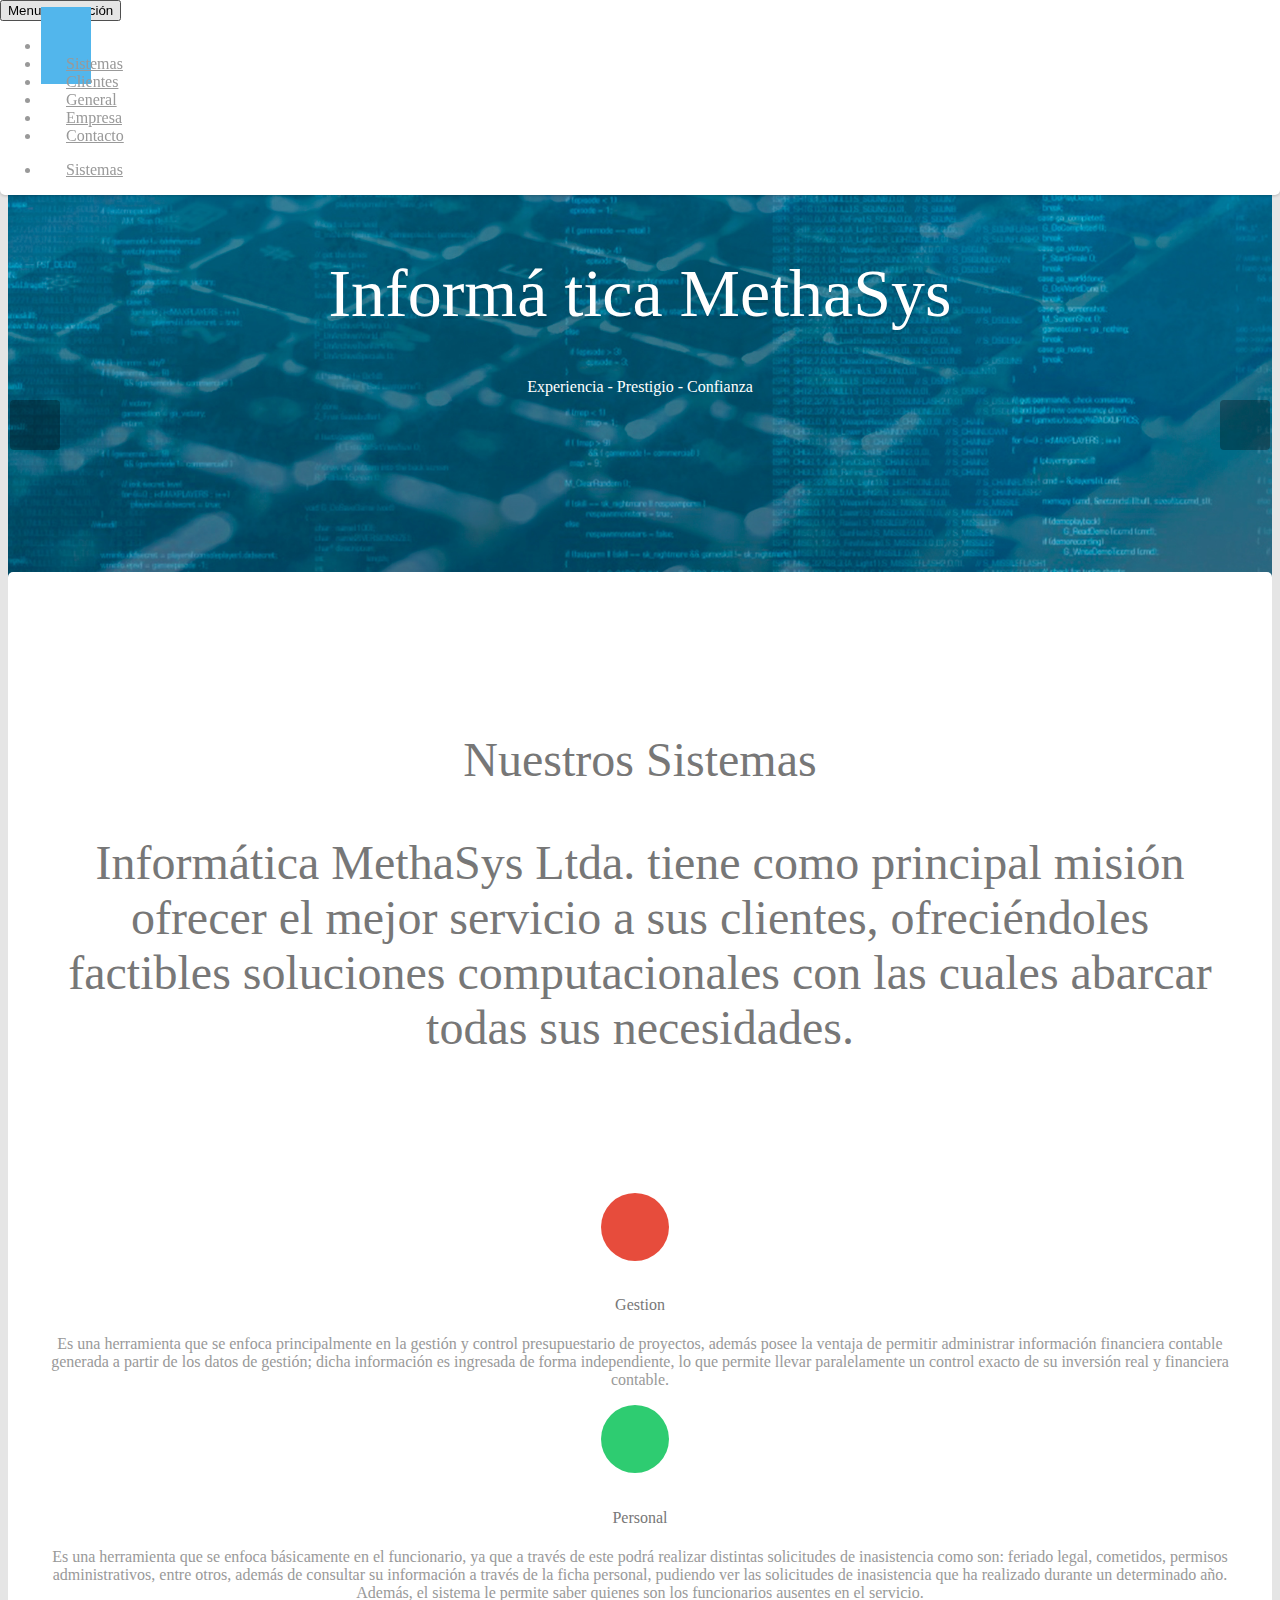
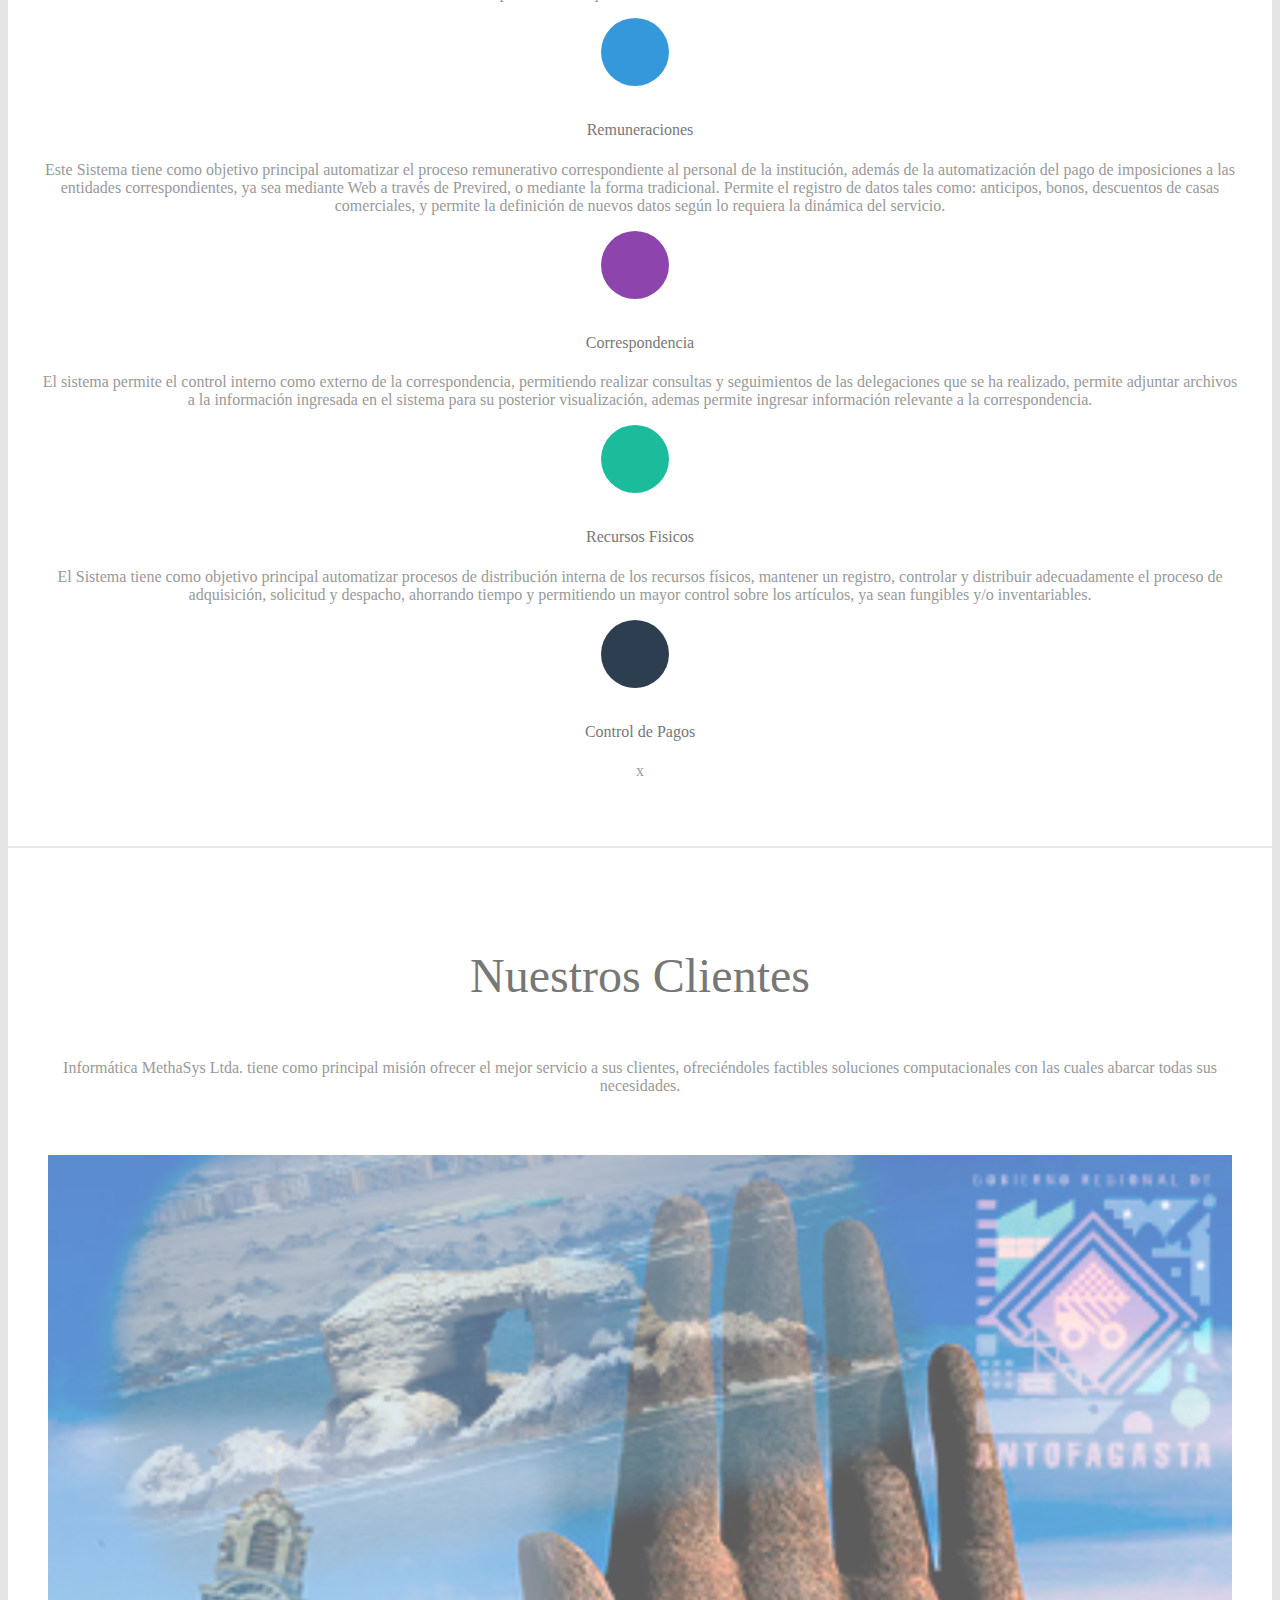
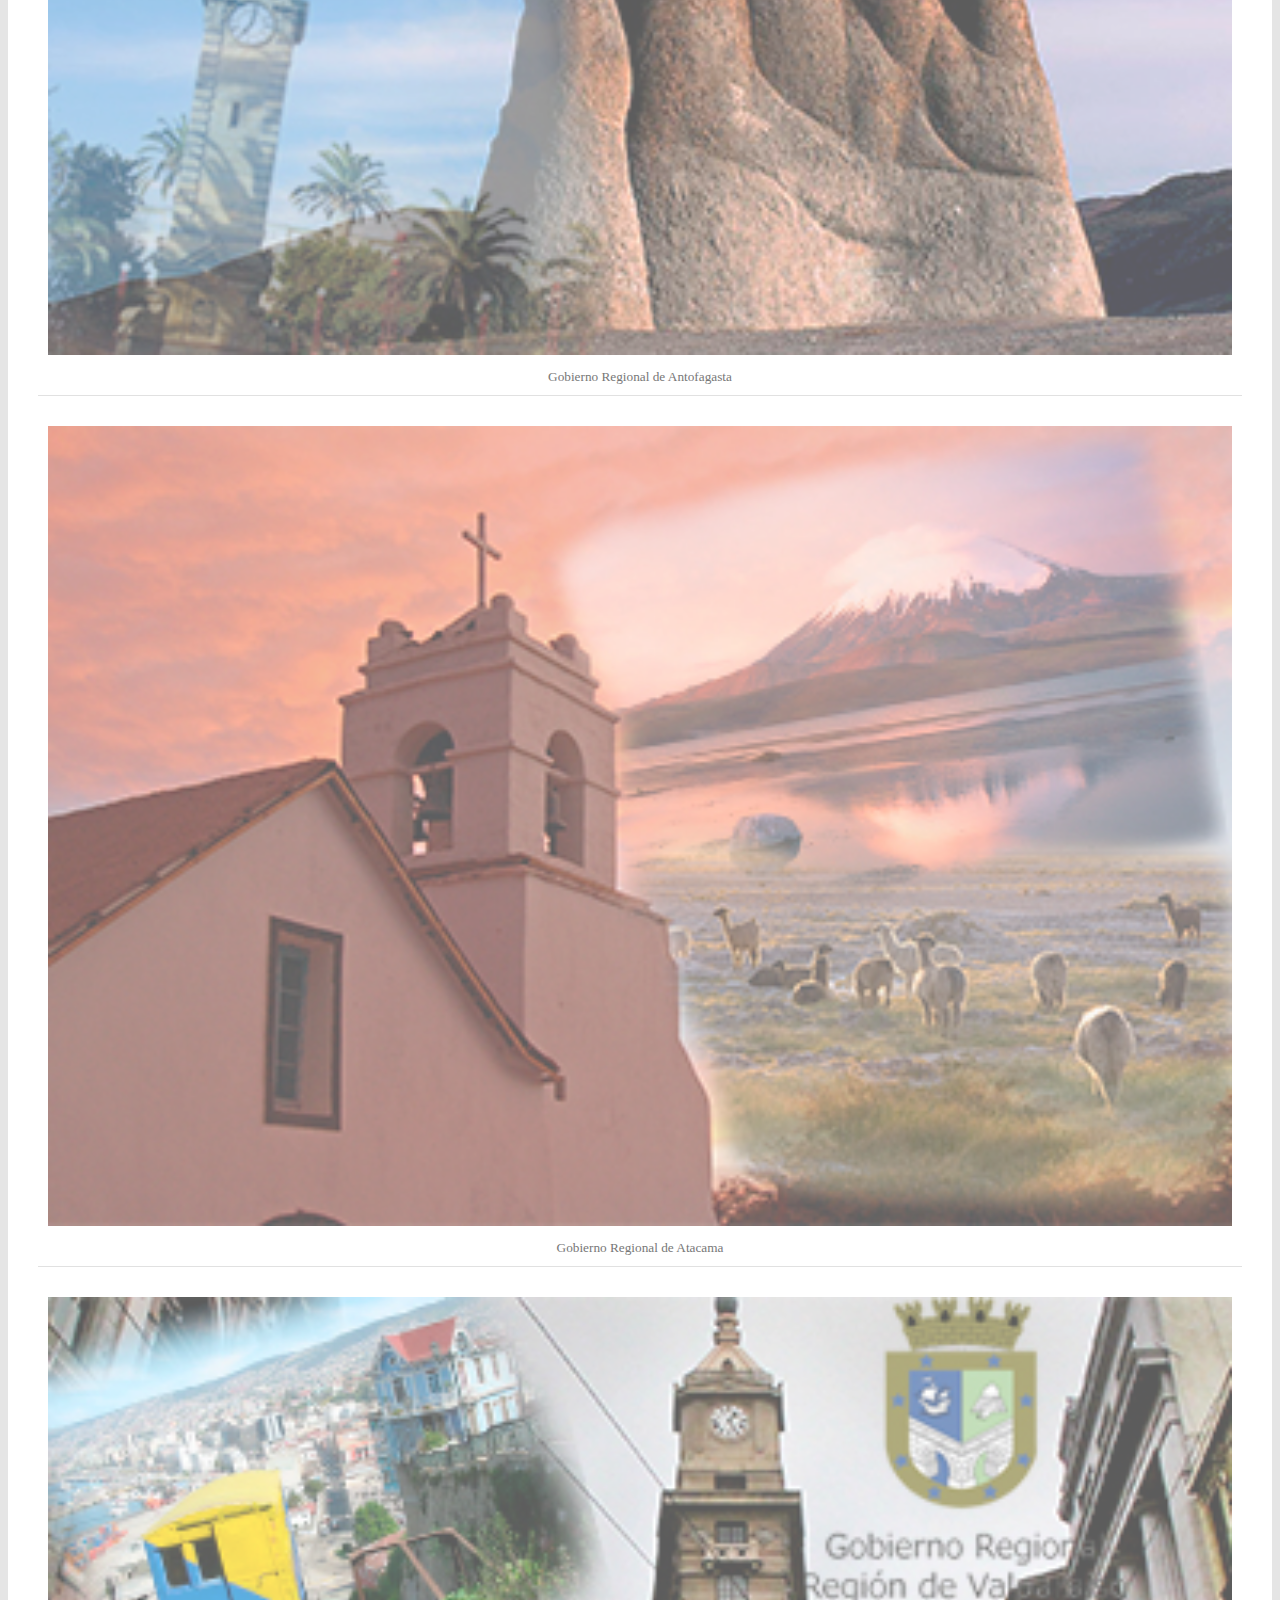
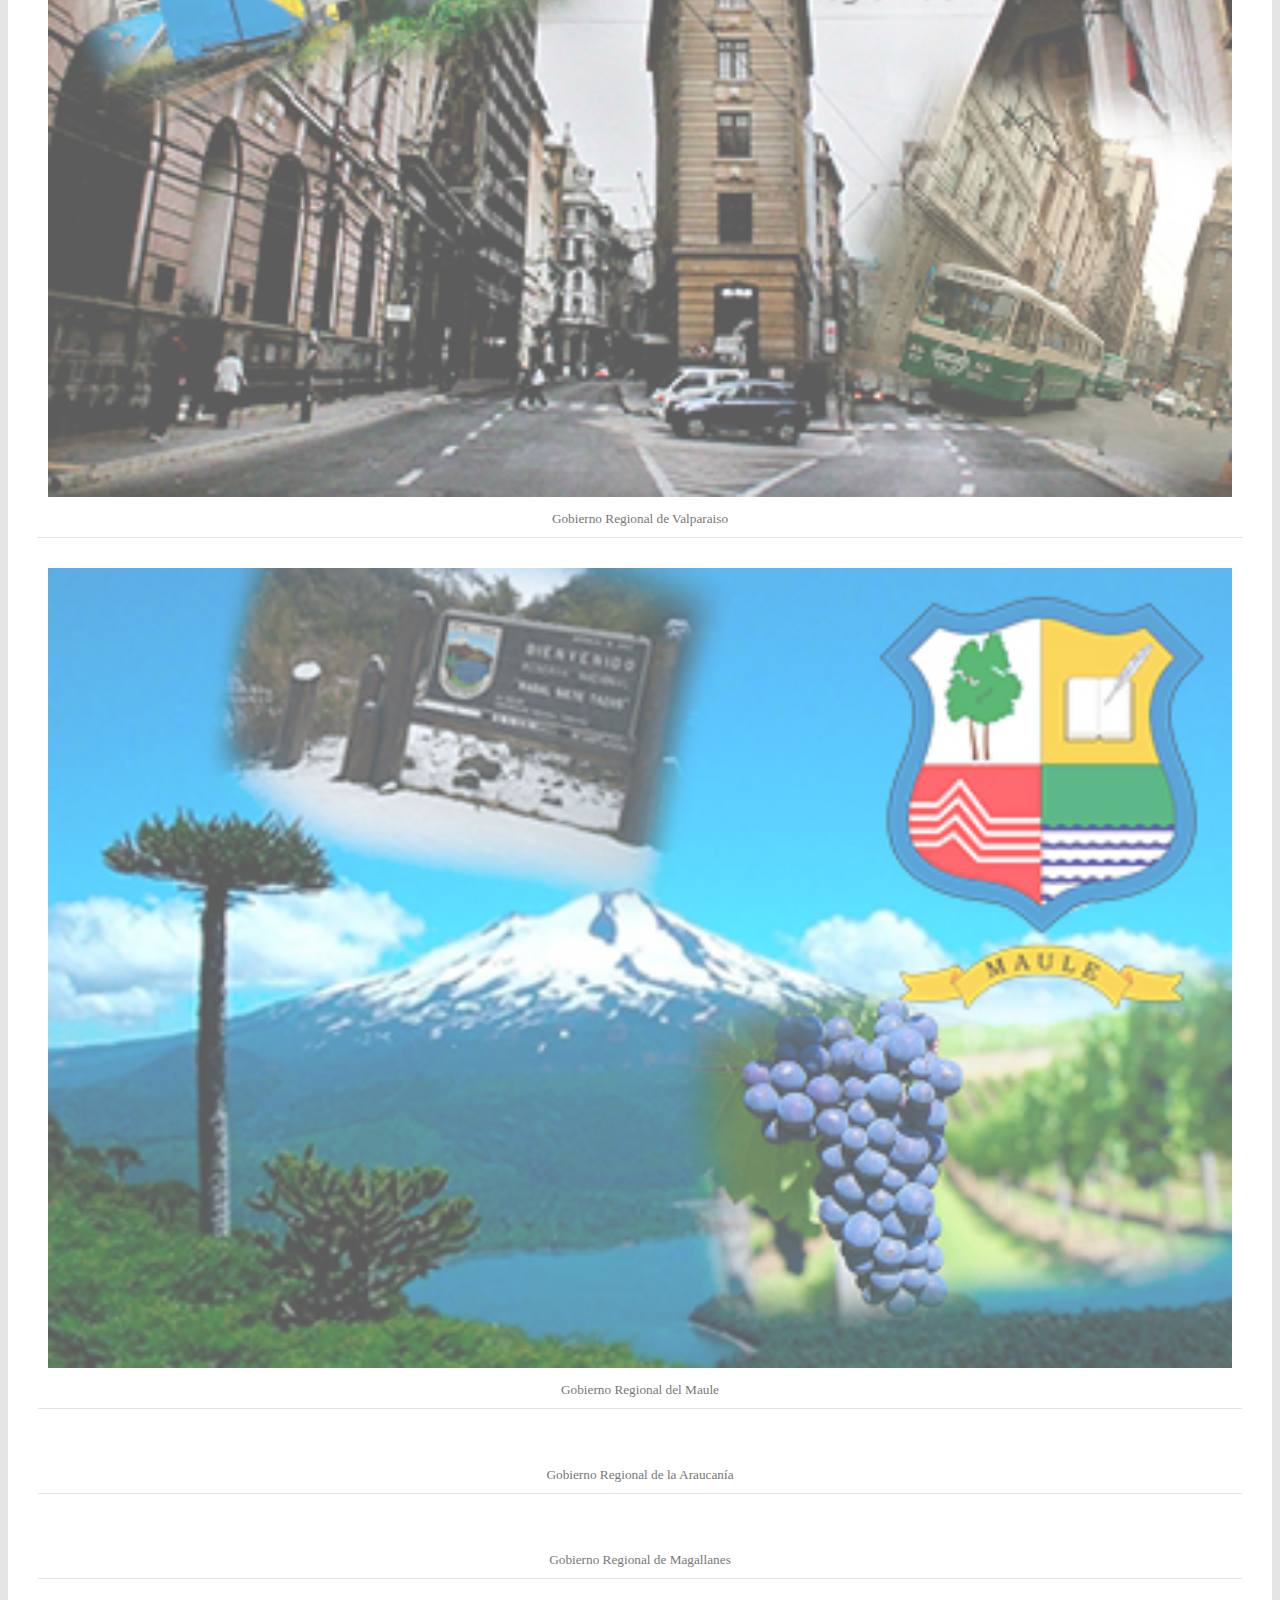
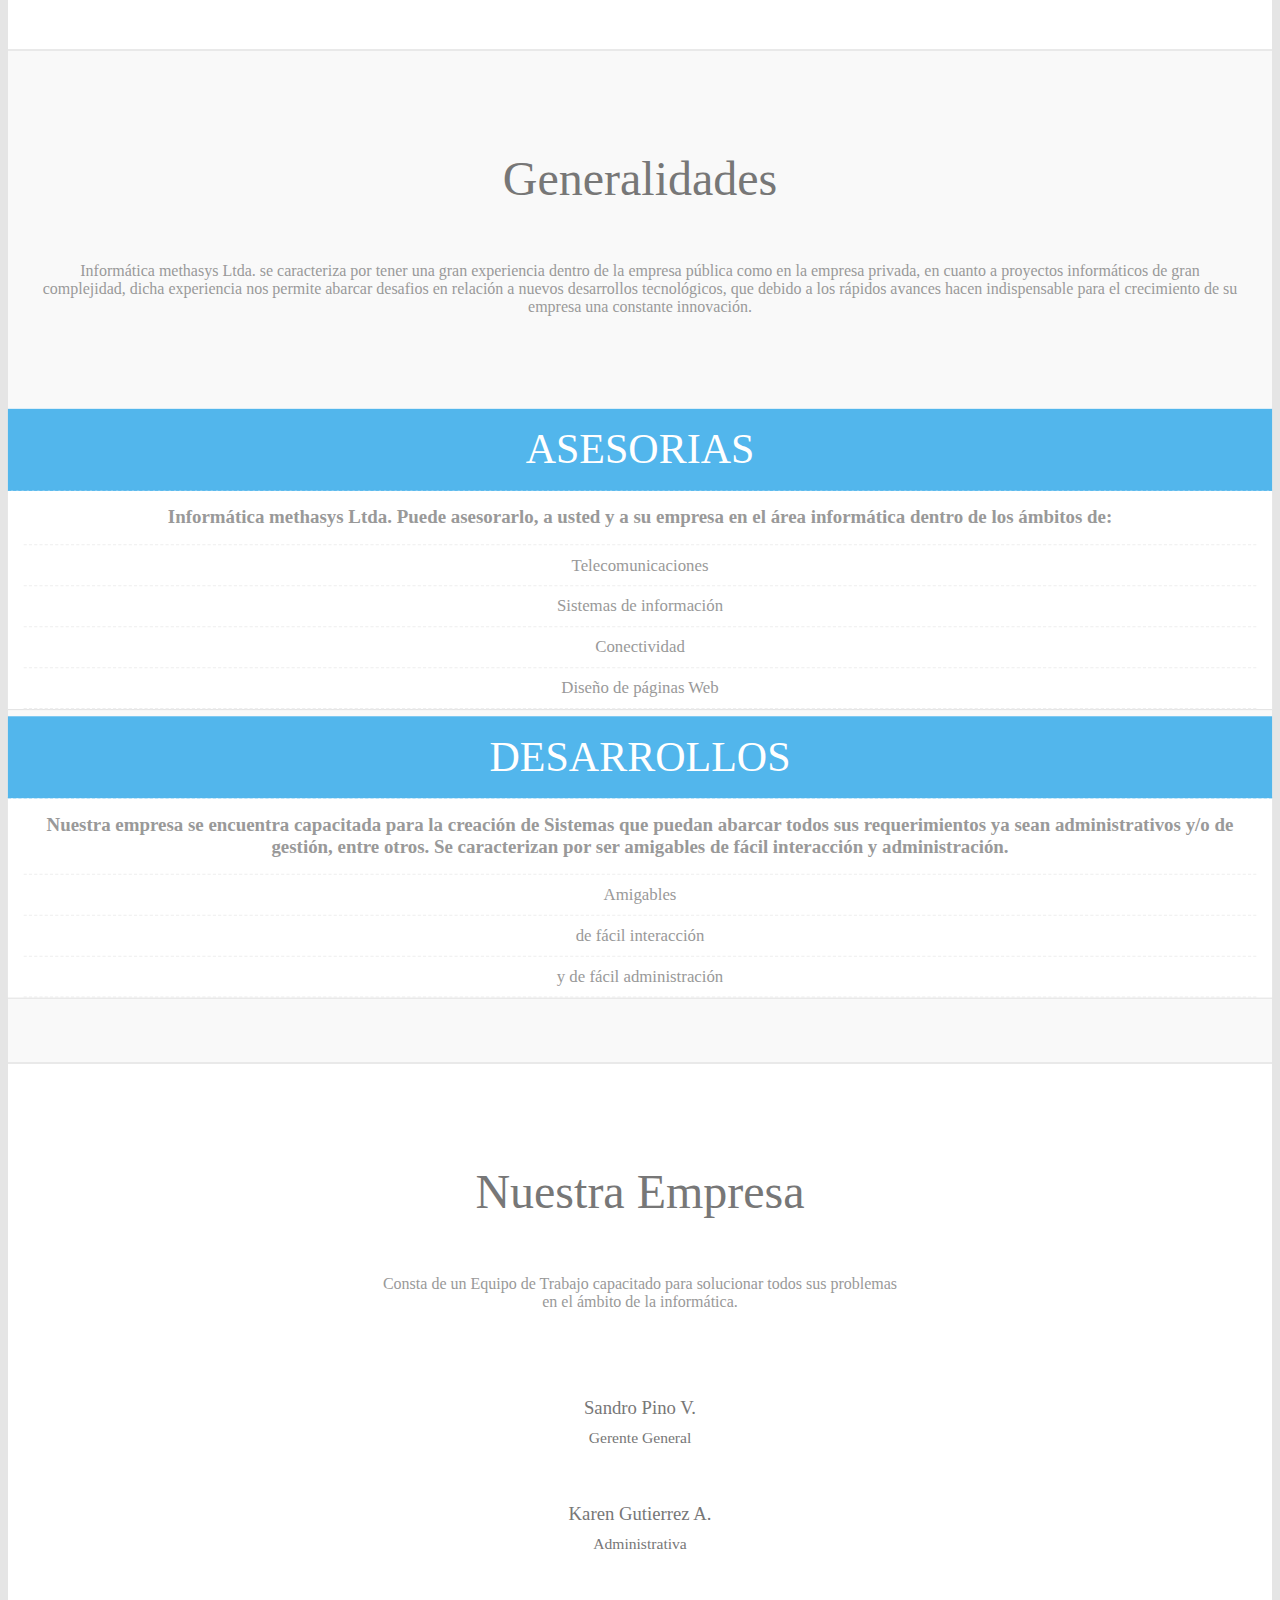
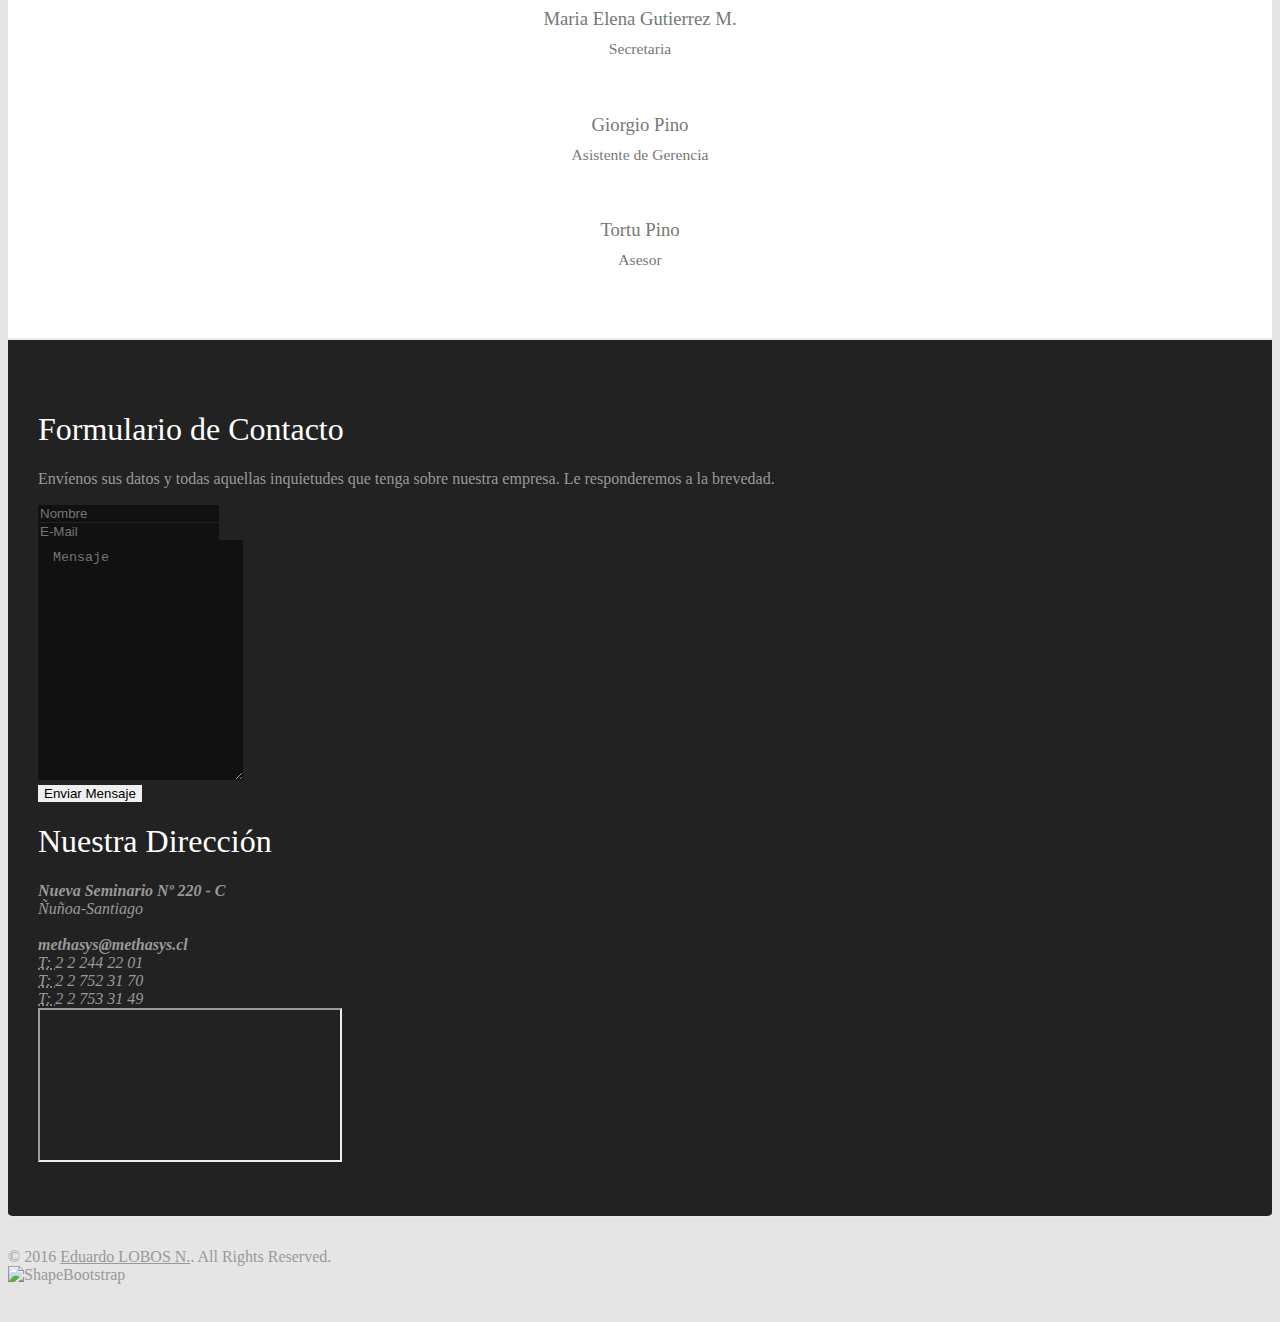
==== commit df86bfe1: "Cambio con acentos" ====
--- a/WEB/index.html
+++ b/WEB/index.html
@@ -74,7 +74,7 @@
             <div class="item active">
                 <div class="container">
                     <div class="carousel-content">
-                        <h1>Informática MethaSys</h1>
+                        <h1>Inform&aacute; tica MethaSys</h1>
                         <p class="lead">Experiencia - Prestigio - Confianza</p>
                     </div>
                 </div>
@@ -83,15 +83,25 @@
                 <div class="container">
                     <div class="carousel-content">
                         <h1>Desarrollos</h1>
-                        <p class="lead">Nos caracterizamos por tener una gran experiencia dentro de la empresa pública como en la empresa privada</p>
+                        <p class="lead">Nos caracterizamos por tener una gran experiencia dentro de la empresa p&uacute;blica como en la empresa privada</p>
                     </div>
                 </div>
             </div>
+
             <div class="item">
                 <div class="container">
                     <div class="carousel-content">
-                        <h1>Sistemas</h1>
-                        <p class="lead">Tenemos una gran variedad de Soluciones para su Empresa</p>
+                        <h1>3</h1>
+                        <p class="lead">33</p>
+                    </div>
+                </div>
+            </div>
+
+            <div class="item">
+                <div class="container">
+                    <div class="carousel-content">
+                        <h1>4</h1>
+                        <p class="lead">44</p>
                     </div>
                 </div>
             </div>
@@ -115,7 +125,7 @@
             <div class="box">
             	<div class="center gap">
             		<h2>Nuestros Sistemas
-            			<p class="lead">Informática MethaSys Ltda. tiene como principal misión ofrecer el mejor servicio a sus clientes, ofreciéndoles factibles soluciones computacionales con las cuales abarcar todas sus necesidades.</p>
+            			<p class="lead">Inform&aacute;tica MethaSys Ltda. tiene como principal misi&oacute;n ofrecer el mejor servicio a sus clientes, ofreci&eacute;ndoles factibles soluciones computacionales con las cuales abarcar todas sus necesidades.</p>
             		</h2>
             	</div><!--/.center-->
                 <div class="row">
@@ -123,14 +133,14 @@
                         <div class="center">
                             <i class="fa fa-cogs icon-md icon-color1" aria-hidden="true"></i>
                             <h4>Gestion</h4>
-                            <p>Es una herramienta que se enfoca principalmente en la gestión y control presupuestario de proyectos, además posee la ventaja de permitir administrar información financiera contable generada a partir de los datos de gestión; dicha información es ingresada de forma independiente, lo que permite llevar paralelamente un control exacto de su inversión real y financiera contable.</p>
+                            <p>Es una herramienta que se enfoca principalmente en la gesti&oacute;n y control presupuestario de proyectos, adem&aacute;s posee la ventaja de permitir administrar informaci&oacute;n financiera contable generada a partir de los datos de gesti&oacute;n; dicha informaci&oacute;n es ingresada de forma independiente, lo que permite llevar paralelamente un control exacto de su inversi&oacute;n real y financiera contable.</p>
                         </div>
                     </div><!--/.col-md-4-->
                     <div class="col-md-4 col-sm-6">
                         <div class="center">
                             <i class="fa fa-users icon-md icon-color2" aria-hidden="true"></i>
                             <h4>Personal</h4>
-                            <p>Es una herramienta que se enfoca básicamente en el funcionario, ya que a través de este podrá realizar distintas solicitudes de inasistencia como son: feriado legal, cometidos, permisos administrativos, entre otros, además de consultar su información a través de la ficha personal, pudiendo ver las solicitudes de inasistencia que ha realizado durante un determinado año. Además, el sistema le permite saber quienes son los funcionarios ausentes en el servicio.</p>
+                            <p>Es una herramienta que se enfoca b&aacute;sicamente en el funcionario, ya que a trav&eacute;s de este podr&aacute; realizar distintas solicitudes de inasistencia como son: feriado legal, cometidos, permisos administrativos, entre otros, adem&aacute;s de consultar su informaci&oacute;n a trav&eacute;s de la ficha personal, pudiendo ver las solicitudes de inasistencia que ha realizado durante un determinado año. Adem&aacute;s, el sistema le permite saber quienes son los funcionarios ausentes en el servicio.</p>
                         </div>
                     </div><!--/.col-md-4-->
                     
@@ -140,7 +150,7 @@
                         <div class="center">
                             <i class="fa fa-money icon-md icon-color3" aria-hidden="true"></i>
                             <h4>Remuneraciones</h4>
-                            <p>Este Sistema tiene como objetivo principal automatizar el proceso remunerativo correspondiente al personal de la institución, además de la automatización del pago de imposiciones a las entidades correspondientes, ya sea mediante Web a través de Previred, o mediante la forma tradicional. Permite el registro de datos tales como: anticipos, bonos, descuentos de casas comerciales, y permite la definición de nuevos datos según lo requiera la dinámica del servicio.</p>
+                            <p>Este Sistema tiene como objetivo principal automatizar el proceso remunerativo correspondiente al personal de la instituci&oacute;n, adem&aacute;s de la automatizaci&oacute;n del pago de imposiciones a las entidades correspondientes, ya sea mediante Web a trav&eacute;s de Previred, o mediante la forma tradicional. Permite el registro de datos tales como: anticipos, bonos, descuentos de casas comerciales, y permite la definici&oacute;n de nuevos datos seg&uacute;n lo requiera la din&aacute;mica del servicio.</p>
                         </div>
                     </div><!--/.col-md-4-->
                     
@@ -150,7 +160,7 @@
                         <div class="center">
                             <i class="fa fa-envelope-square icon-md icon-color4" aria-hidden="true"></i>
                             <h4>Correspondencia</h4>
-                            <p>El sistema permite el control interno como externo de la correspondencia, permitiendo realizar consultas y seguimientos de las delegaciones que se ha realizado, permite adjuntar archivos a la información ingresada en el sistema para su posterior visualización, ademas permite ingresar información relevante a la correspondencia.</p>
+                            <p>El sistema permite el control interno como externo de la correspondencia, permitiendo realizar consultas y seguimientos de las delegaciones que se ha realizado, permite adjuntar archivos a la informaci&oacute;n ingresada en el sistema para su posterior visualizaci&oacute;n, ademas permite ingresar informaci&oacute;n relevante a la correspondencia.</p>
                         </div>
                     </div><!--/.col-md-4-->
                     
@@ -160,15 +170,14 @@
                         <div class="center">
                             <i class="fa fa-car icon-md icon-color5" aria-hidden="true"></i>
                             <h4>Recursos Fisicos</h4>
-                            <p>El Sistema tiene como objetivo principal automatizar procesos de distribución interna de los recursos físicos, mantener un registro, controlar y distribuir adecuadamente el proceso de adquisición, solicitud y despacho, ahorrando tiempo y permitiendo un mayor control sobre los artículos, ya sean fungibles y/o inventariables.</p>
+                            <p>El Sistema tiene como objetivo principal automatizar procesos de distribuci&oacute;n interna de los recursos f&iacute;sicos, mantener un registro, controlar y distribuir adecuadamente el proceso de adquisici&oacute;n, solicitud y despacho, ahorrando tiempo y permitiendo un mayor control sobre los art&iacute;culos, ya sean fungibles y/o inventariables.</p>
                         </div>
                     </div><!--/.col-md-4-->
                     <div class="col-md-4 col-sm-6">
                         <div class="center">
-                            <i class="fa fa-check-square-o icon-md icon-color6" aria-hidden="true"></i>
-                            <h4>Evaluacion de Desempeño</h4>
-                            <p>El sistema de Apoyo a la Evaluación de Desempeño es una herramienta enfocada a la automatización de los procesos como el Informe de Desempeño, Precalificación y Calificación de los funcionarios; permitiendo a los encargados de realizar las evaluaciones acceder a información de los funcionarios evaluados, 
-como sus cartas de compromiso, cursos de capacitación, anotaciones de mérito y de demérito, entre otros, permitiéndole a este contar con la información actualizada de los funcionarios, acortando el tiempo destinado a realizar las evaluaciones ya que la información necesaria se encuentra disponible en el sistema.</p>
+                            <i class="fa fa-usd icon-md icon-color6" aria-hidden="true"></i>
+                            <h4>Control de Pagos</h4>
+                            <p>x</p>
                         </div>
                     </div>
                     
@@ -176,11 +185,7 @@
                     <div class="col-lg-4 col-md-4 col-sm-3 hidden-xs"></div>
 
                     <div class="col-lg-4 col-md-4 col-sm-6">
-                        <div class="center">
-                            <i class="fa fa-compass icon-md icon-color7" aria-hidden="true"></i>
-                            <h4>Admisibilidad de Iniciativa</h4>
-                            <p>El sistema de Apoyo a la Admisibilidad de Iniciativas es una herramienta enfocada a la automatización de los procesos de recepción y evaluación de las iniciativas correspondientes a Circular 36 y FRIL, enviadas por distintas instituciones, como las Municipalidades. Además permite la consulta en línea de las distintas etapas que afectan a las iniciativas, como la priorización y la asignación de Rates por parte del Gobierno Regional.</p>
-                        </div>
+
                     </div>
 
 
@@ -198,7 +203,7 @@
             <div class="box">
                 <div class="center gap">
                     <h2>Nuestros Clientes</h2>
-                    <p class="lead">Informática MethaSys Ltda. tiene como principal misión ofrecer el mejor servicio a sus clientes, ofreciéndoles factibles soluciones computacionales con las cuales abarcar todas sus necesidades.</p>
+                    <p class="lead">Inform&aacute;tica MethaSys Ltda. tiene como principal misi&oacute;n ofrecer el mejor servicio a sus clientes, ofreci&eacute;ndoles factibles soluciones computacionales con las cuales abarcar todas sus necesidades.</p>
                 </div><!--/.center-->
              <!--  <ul class="portfolio-filter">
                     <li><a class="btn btn-primary active" href="#" data-filter="*">All</a></li>
@@ -210,9 +215,10 @@
                     <li><a class="btn btn-primary" href="#" data-filter=".evaluaciondedesempeno">Evaluacion de Desempeño</a></li>
                     <li><a class="btn btn-primary" href="#" data-filter=".admisibilidaddeiniciativa">Admisibilidad de Iniciativa</a></li>
                 </ul>/#portfolio-filter -->
-                <ul class="portfolio-items col-4">
-                
-                
+                <ul class="portfolio-items">
+                	<div class="row">
+
+                    <div class="col-lg-4 col-md-4 col-sm-6 col-xs-12">
                     <li class="portfolio-item gestion personal remuneraciones correspondencia recursosfisicos evaluaciondedesempeno">
                         <div class="item-inner">
                             <div class="portfolio-image">
@@ -223,9 +229,10 @@
                             </div>
                             <h5>Gobierno Regional de Antofagasta</h5>
                         </div>
-                    </li><!--/.portfolio-item-->
-                    
-                    
+                    </li>
+                    </div><!--/.portfolio-item-->
+                    
+                    <div class="col-lg-4 col-md-4 col-sm-6 col-xs-12">
                     <li class="portfolio-item gestion personal remuneraciones correspondencia recursosfisicos evaluaciondedesempeno">
                         <div class="item-inner">
                             <div class="portfolio-image">
@@ -236,9 +243,10 @@
                             </div> 
                             <h5>Gobierno Regional de Atacama</h5>         
                         </div>
-                    </li><!--/.portfolio-item-->
-                    
-                    
+                    </li>
+                    </div><!--/.portfolio-item-->
+                    
+                    <div class="col-lg-4 col-md-4 col-sm-6 col-xs-12">
                     <li class="portfolio-item gestion personal remuneraciones correspondencia recursosfisicos">
                         <div class="item-inner">
                             <div class="portfolio-image">
@@ -249,11 +257,10 @@
                             </div>
                             <h5>Gobierno Regional de Valparaiso</h5>          
                         </div>           
-                    </li><!--/.portfolio-item-->
-                    
-                    
-                    
-                    
+                    </li>
+                    </div><!--/.portfolio-item-->
+                    
+                    <div class="col-lg-4 col-md-4 col-sm-6 col-xs-12">
                     <li class="portfolio-item gestion personal remuneraciones correspondencia recursosfisicos evaluaciondedesempeno admisibilidaddeiniciativa">
                         <div class="item-inner">
                             <div class="portfolio-image">
@@ -264,9 +271,10 @@
                             </div>
                             <h5>Gobierno Regional del Maule</h5>  
                         </div>       
-                    </li><!--/.portfolio-item-->
-                    
-                    
+                    </li>
+                    </div><!--/.portfolio-item-->
+                    
+                    <div class="col-lg-4 col-md-4 col-sm-6 col-xs-12">
                     <li class="portfolio-item gestion personal remuneraciones correspondencia recursosfisicos admisibilidaddeiniciativa">
                         <div class="item-inner">
                             <div class="portfolio-image">
@@ -275,11 +283,12 @@
                                     <!--<a class="preview btn btn-danger" title="Lorem ipsum dolor sit amet" href="images/portfolio/full/item6.jpg"><i class="icon-eye-open"></i></a>-->
                                 </div>  
                             </div>
-                            <h5>Gobierno Regional de la Araucanía</h5>         
+                            <h5>Gobierno Regional de la Araucan&iacute;a</h5>         
                         </div>           
-                    </li><!--/.portfolio-item-->
-                    
-                    
+                    </li>
+                    </div><!--/.portfolio-item-->
+                    
+                    <div class="col-lg-4 col-md-4 col-sm-6 col-xs-12">
                     <li class="portfolio-item gestion personal remuneraciones correspondencia recursosfisicos">
                         <div class="item-inner">
                             <div class="portfolio-image">
@@ -290,13 +299,14 @@
                             </div>
                             <h5>Gobierno Regional de Magallanes</h5>  
                         </div>       
-                    </li><!--/.portfolio-item-->
-                    
-                    
-
-
-                    
-                </ul>   
+                    </li>
+                    </div><!--/.portfolio-item-->
+                    
+                    
+
+
+                    </div>
+                </ul>
             </div><!--/.box-->
         </div><!--/.container-->
     </section><!--/#portfolio-->
@@ -306,29 +316,29 @@
             <div class="box">
                 <div class="center">
                     <h2>Generalidades</h2>
-                    <p class="lead">Informática methasys Ltda. se caracteriza por tener una gran experiencia dentro de la empresa pública como en la empresa privada, en cuanto a proyectos informáticos de gran complejidad, dicha experiencia nos permite abarcar desafios en relación a nuevos desarrollos tecnológicos, que debido a los rápidos avances hacen indispensable para el crecimiento de su empresa una constante innovación.</p>
+                    <p class="lead">Inform&aacute;tica methasys Ltda. se caracteriza por tener una gran experiencia dentro de la empresa p&uacute;blica como en la empresa privada, en cuanto a proyectos inform&aacute;ticos de gran complejidad, dicha experiencia nos permite abarcar desafios en relaci&oacute;n a nuevos desarrollos tecnol&oacute;gicos, que debido a los r&aacute;pidos avances hacen indispensable para el crecimiento de su empresa una constante innovaci&oacute;n.</p>
                 </div><!--/.center-->   
                 <div class="big-gap"></div>
                 <div id="general" class="row">
                     <div class="col-sm-6">
                         <ul class="plan featured">
                         	<li class="plan-price">ASESORIAS</li>
-                            <li class="plan-name">Informática methasys Ltda. Puede asesorarlo, a usted y a su empresa en el área informática dentro de los ámbitos de:</li>
+                            <li class="plan-name">Inform&aacute;tica methasys Ltda. Puede asesorarlo, a usted y a su empresa en el &aacute;rea inform&aacute;tica dentro de los &aacute;mbitos de:</li>
                             
                             <li>Telecomunicaciones</li>
-                            <li>Sistemas de información</li>
+                            <li>Sistemas de informaci&oacute;n</li>
                             <li>Conectividad</li>
-                            <li>Diseño de páginas Web</li>
+                            <li>Diseño de p&aacute;ginas Web</li>
                         </ul>
                     </div><!--/.col-sm-4-->
                     <div class="col-sm-6">
                         <ul class="plan featured">
                         	<li class="plan-price">DESARROLLOS</li>
-                            <li class="plan-name">Nuestra empresa se encuentra capacitada para la creación de Sistemas que puedan abarcar todos sus requerimientos ya sean administrativos y/o de gestión, entre otros. Se caracterizan por ser amigables de fácil interacción y administración.</li>
+                            <li class="plan-name">Nuestra empresa se encuentra capacitada para la creaci&oacute;n de Sistemas que puedan abarcar todos sus requerimientos ya sean administrativos y/o de gesti&oacute;n, entre otros. Se caracterizan por ser amigables de f&aacute;cil interacci&oacute;n y administraci&oacute;n.</li>
                             
                             <li>Amigables</li>
-                            <li>de fácil interacción</li>
-                            <li>y de fácil administración</li>
+                            <li>de f&aacute;cil interacci&oacute;n</li>
+                            <li>y de f&aacute;cil administraci&oacute;n</li>
                         </ul>
                     </div><!--/.col-sm-4-->
                     
@@ -357,7 +367,7 @@
             <div class="box">
                 <div class="center">
                     <h2>Nuestra Empresa</h2>
-                    <p class="lead">Consta de un Equipo de Trabajo capacitado para solucionar todos sus problemas<br>en el ámbito de la informática.</p>
+                    <p class="lead">Consta de un Equipo de Trabajo capacitado para solucionar todos sus problemas<br>en el &aacute;mbito de la inform&aacute;tica.</p>
                 </div>
                 <div class="gap"></div>
                 <div id="team-scroller" class="carousel scale">
@@ -435,32 +445,39 @@
                 <div class="row">
                     <div class="col-sm-6">
                         <h1>Formulario de Contacto</h1>
-                        <p>Envíenos sus datos y todas aquellas inquietudes que tenga sobre nuestra empresa. Le responderemos a la brevedad.</p>
-                        <div class="status alert alert-success" style="display: none"></div>
-                        <form id="main-contact-form" class="contact-form" name="contact-form" method="get" action="sendemail.php" role="form">
+                        <p>Env&iacute;enos sus datos y todas aquellas inquietudes que tenga sobre nuestra empresa. Le responderemos a la brevedad.</p>
+                        <div id="respuesta" class="status alert alert-success" style="display: none"></div>
+                        
+                        
+                        <form method="post" name="contact-form" id="contact-form" action="">
+                        
+                        	<div class="row">
+                            	<div class="col-sm-6">
+                                	<div class="form-group">
+                        				<input name="name" id="name" type="text" class="form-control" placeholder="Nombre" required>
+                            		</div>
+                            	</div>
+                                <div class="col-sm-6">
+                                	<div class="form-group">
+                        				<input name="email" id="email" type="email" class="form-control" placeholder="E-Mail" required>
+                            		</div>
+                            	</div>
+                        	</div>
+                            
                             <div class="row">
-                                <div class="col-sm-6">
+                            	<div class="col-sm-12">
+                                	<div class="form-group">
+                            <textarea name="message" id="message" class="form-control" rows="8" placeholder="Mensaje" required></textarea>
+                            		</div>
                                     <div class="form-group">
-                                        <input type="text" class="form-control" required="required" placeholder="Nombre">
-                                    </div>
-                                </div>
-                                <div class="col-sm-6">
-                                    <div class="form-group">
-                                        <input type="text" class="form-control" required="required" placeholder="Email">
-                                    </div>
-                                </div>
-                            </div>
-                            <div class="row">
-                                <div class="col-sm-12">
-                                    <div class="form-group">
-                                        <textarea name="message" id="message" required class="form-control" rows="8" placeholder="Mensage"></textarea>
-                                    </div>
-                                    <div class="form-group">
-                                        <button type="submit" class="btn btn-danger btn-lg"><i class="fa fa-envelope-o" aria-hidden="true"></i> Enviar Mensaje</button>
-                                    </div>
-                                </div>
-                            </div>
+                                    	<button type="submit" class="btn btn-danger btn-lg">Enviar Mensaje <i class="fa fa-envelope-o" aria-hidden="true"></i></button>
+                            			<!--<input type="submit" class="btn btn-danger btn-lg" value="Enviar Mensaje">-->
+                            		</div>
+                            	</div>
+                            </div>
+                        
                         </form>
+
                     </div><!--/.col-sm-6-->
                     <div class="col-sm-6">
                         <h1>Nuestra Direcci&oacute;n</h1>
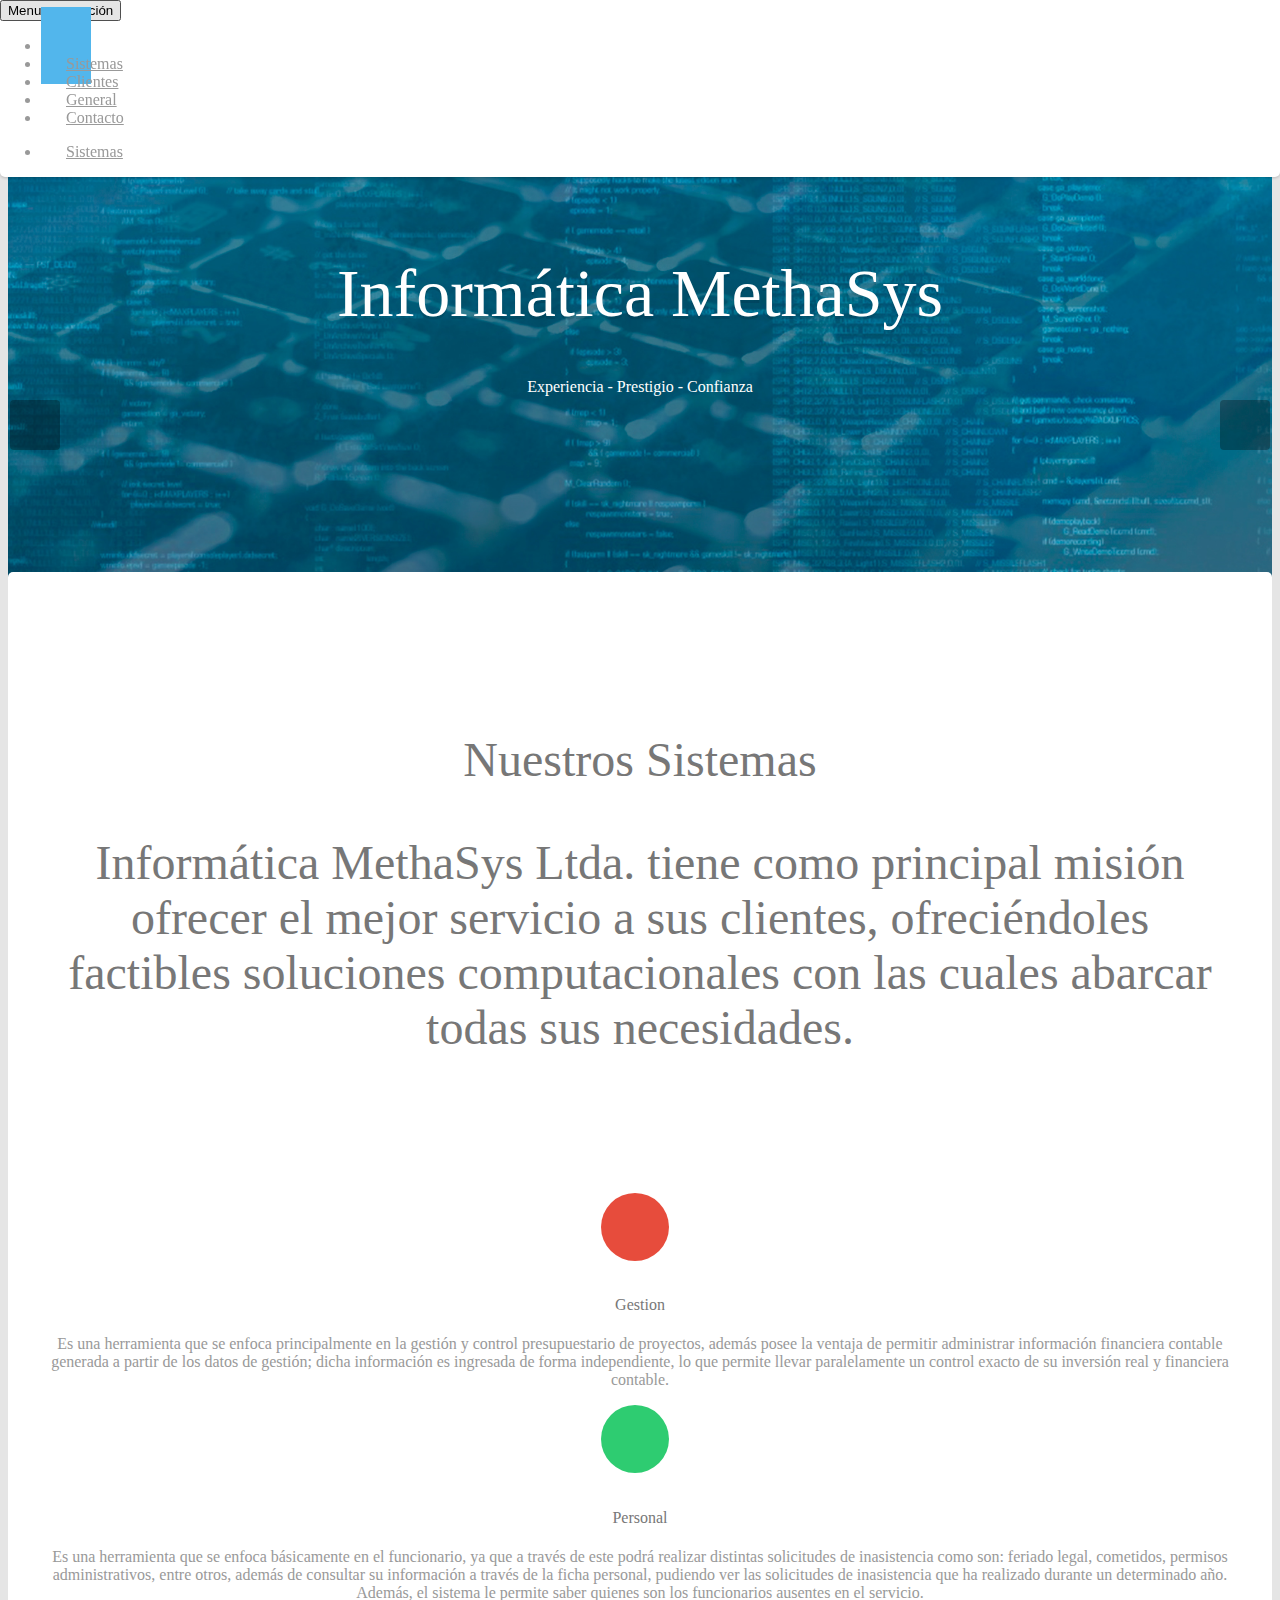
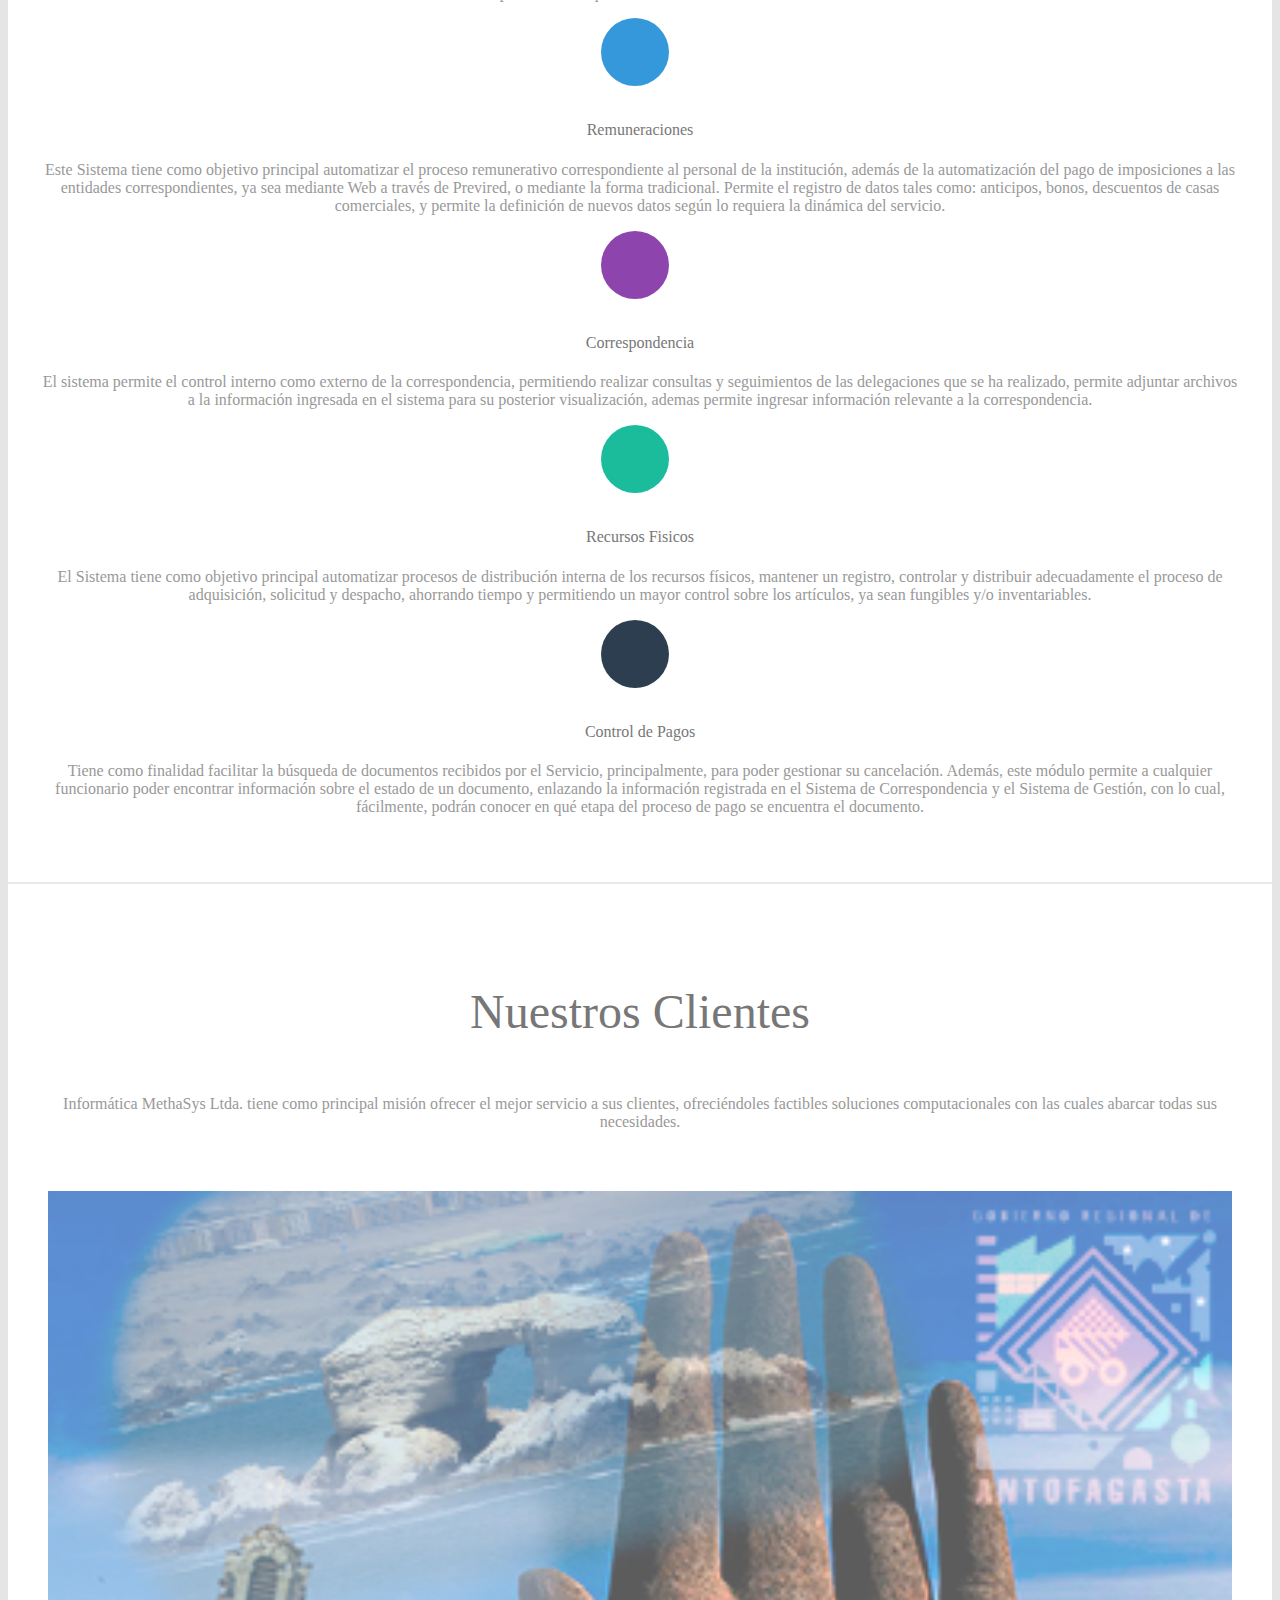
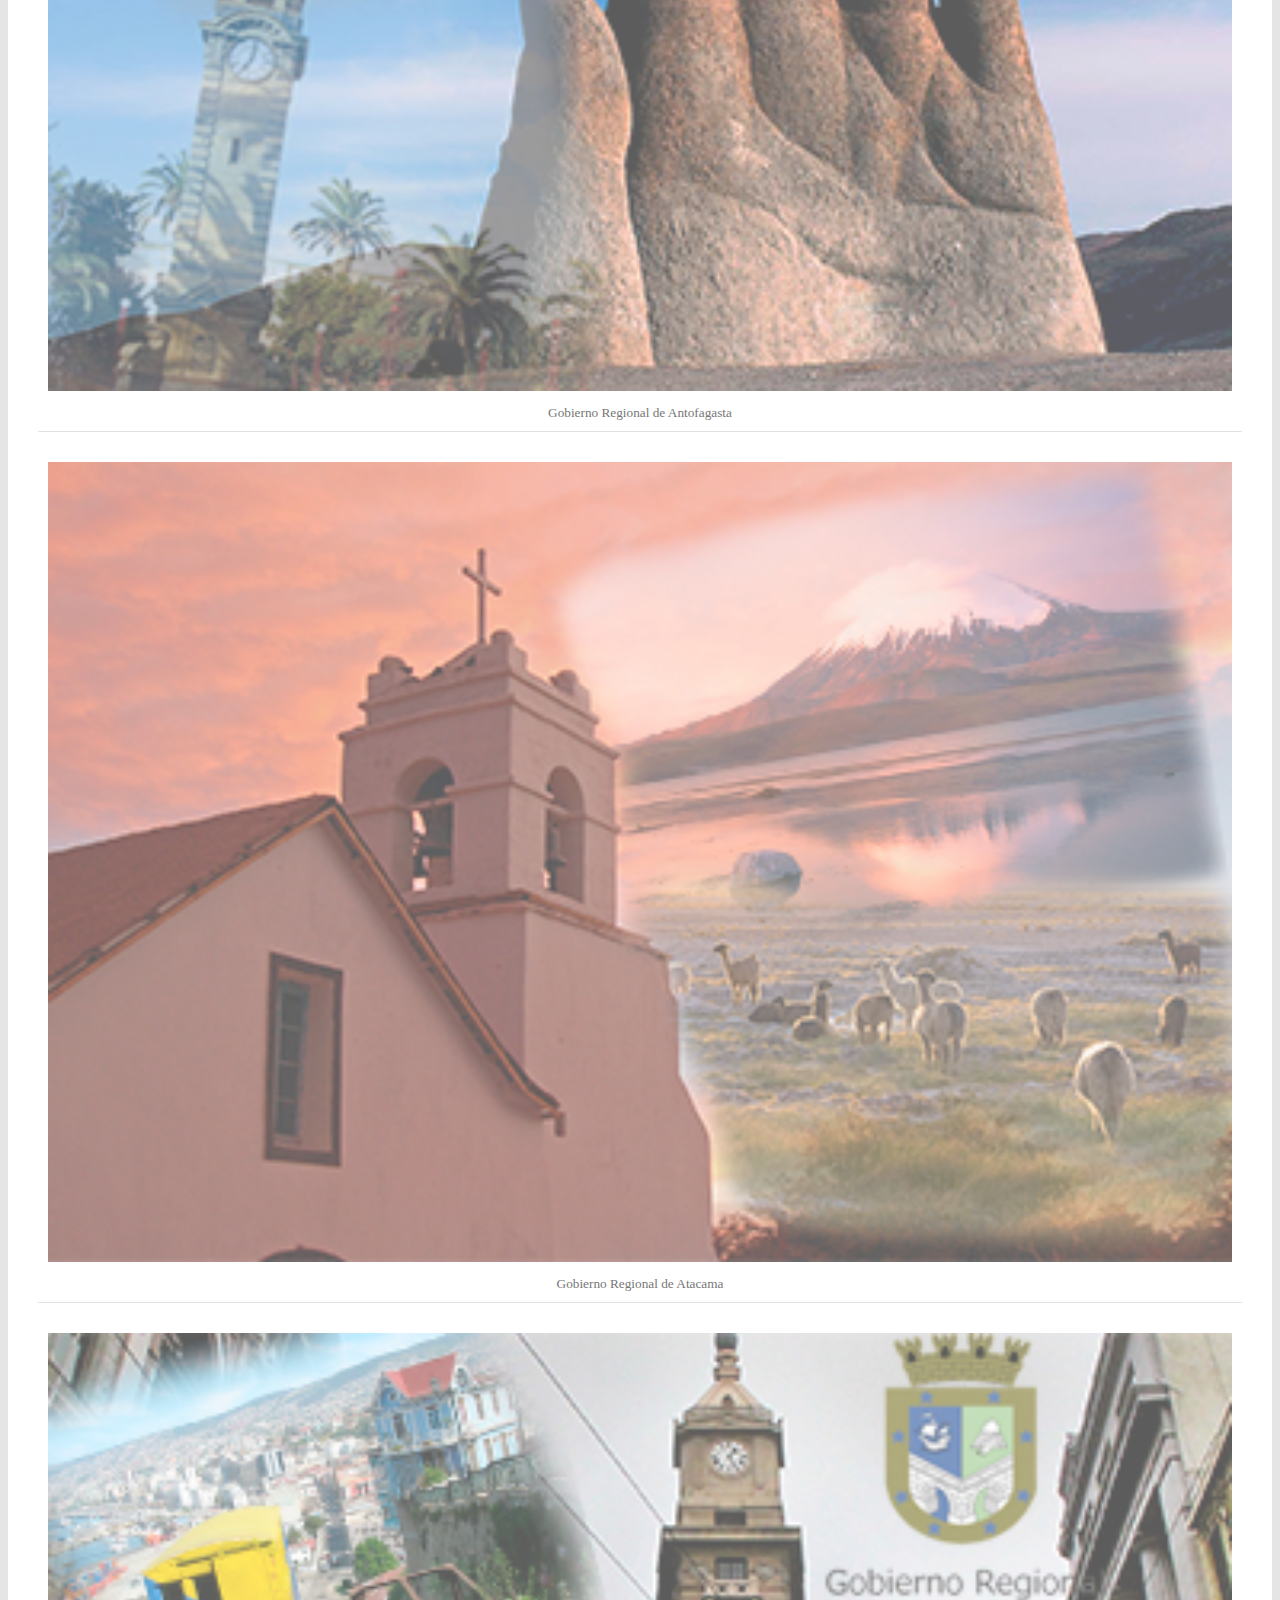
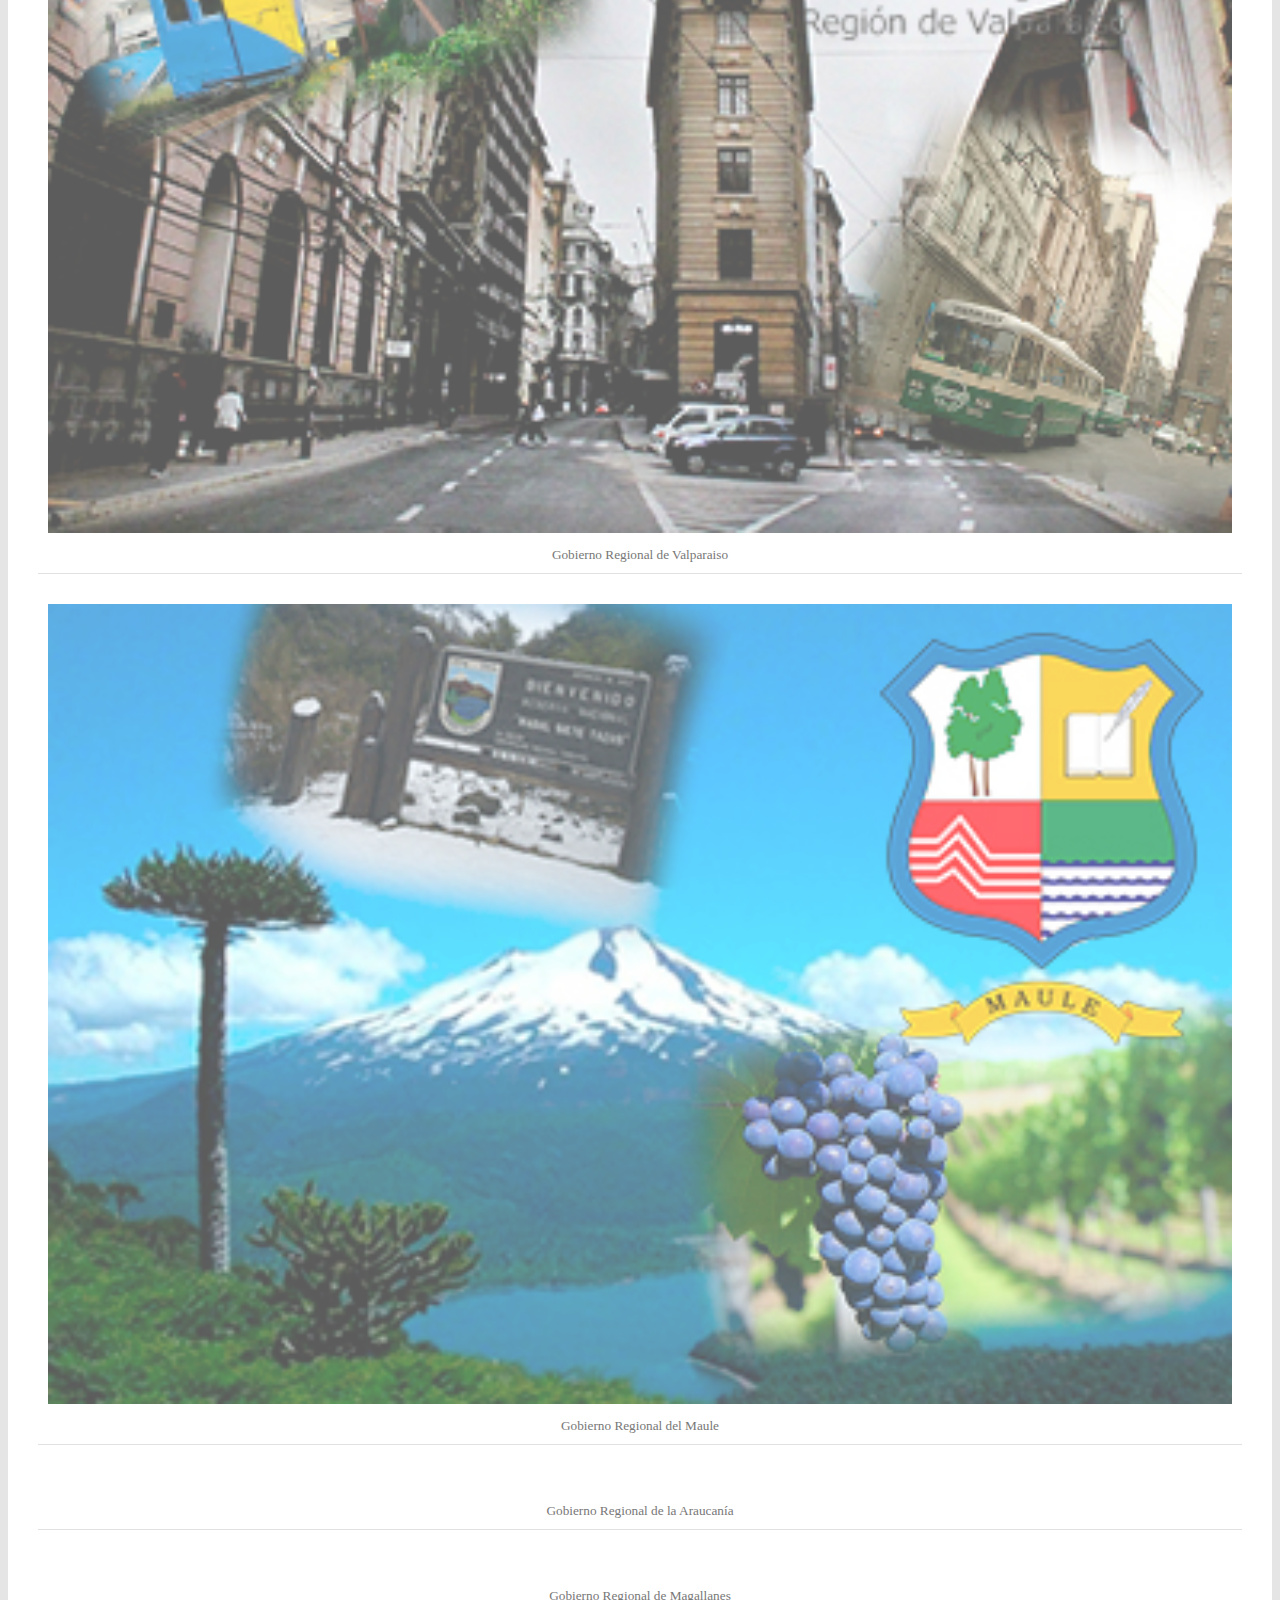
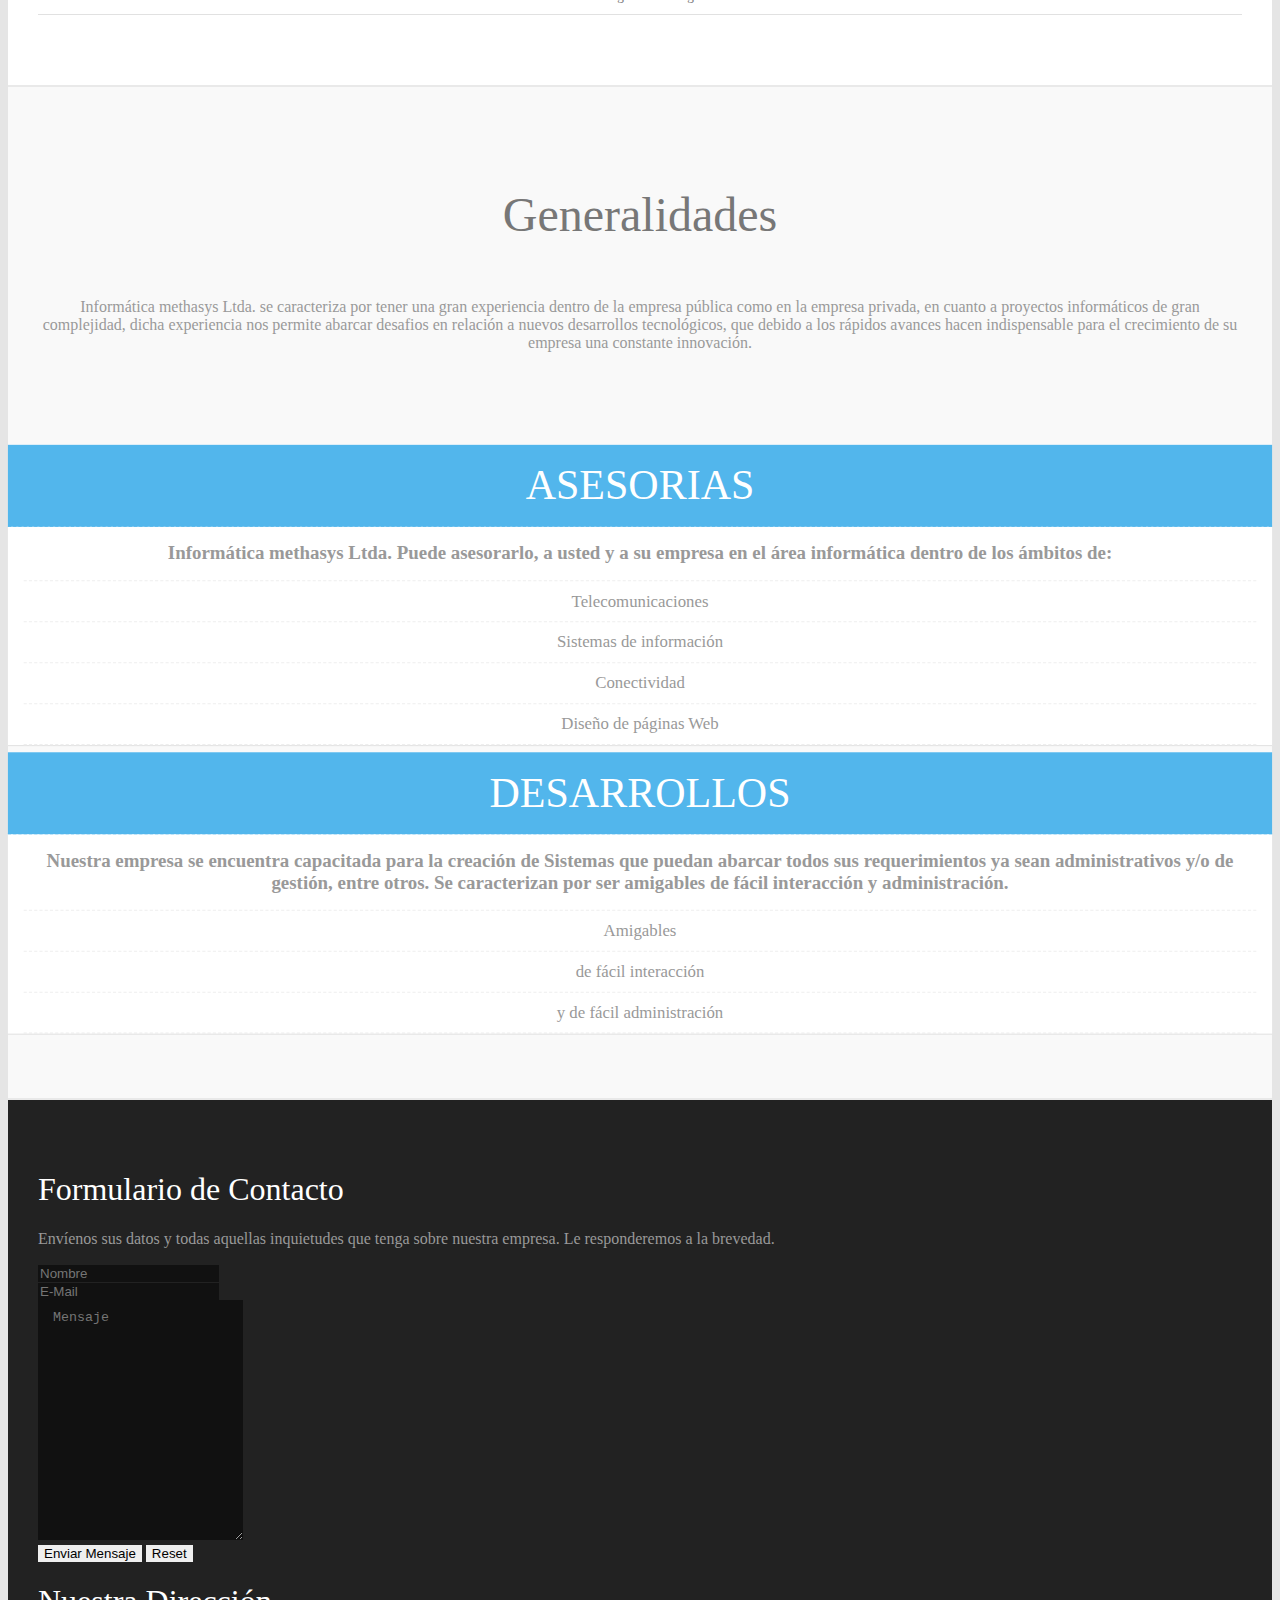
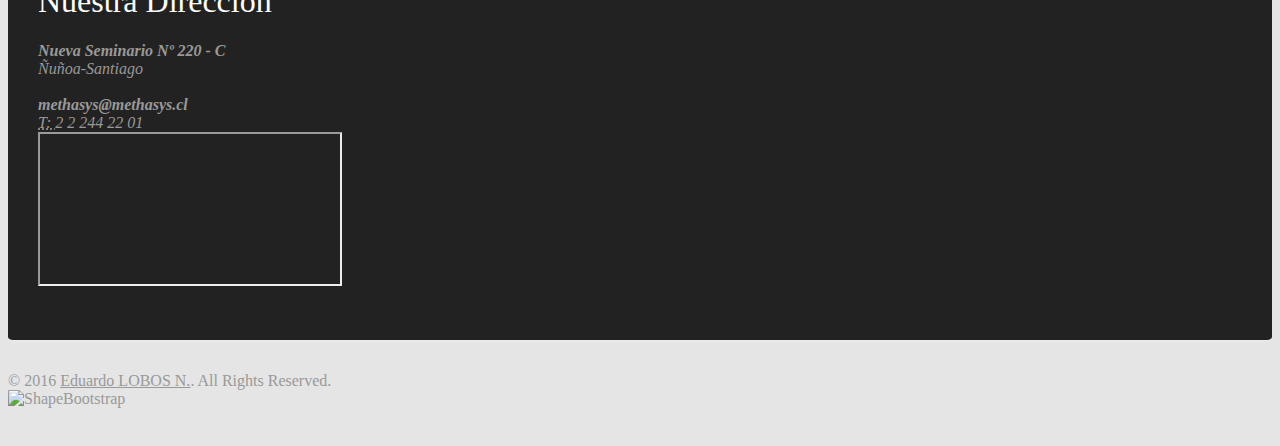
==== commit 50a98718: "Cambios en index" ====
--- a/WEB/index.html
+++ b/WEB/index.html
@@ -44,6 +44,8 @@
                     <button type="button" class="navbar-toggle" data-toggle="collapse" data-target=".navbar-collapse">
                         <span class="sr-only">Menu navegaci&oacute;n</span>
                         <span class="icon-bar"></span>
+                        <span class="icon-bar"></span>
+                        <span class="icon-bar"></span>
                     </button>
                     <a class="navbar-brand imglogo"href="index.html"></a>
                 </div>
@@ -53,17 +55,14 @@
                         <li><a href="#sistemas">Sistemas</a></li>
                         <li><a href="#clientes">Clientes</a></li>
                         <li><a href="#pricing">General</a></li>
-                        <li><a href="#empresa">Empresa</a></li>
+                        <!--<li><a href="#empresa">Empresa</a></li>-->
                         <li><a href="#contact">Contacto</a></li>
                     </ul>
-                    
+
                     <ul class="nav navbar-nav-ext">
                         <li><a href="http://www.methasystem.cl/">Sistemas</a></li>
                     </ul>
 
-                    
-                    
-                
                 </div>
             </div>
         </div>
@@ -74,7 +73,7 @@
             <div class="item active">
                 <div class="container">
                     <div class="carousel-content">
-                        <h1>Inform&aacute; tica MethaSys</h1>
+                        <h1>Inform&aacute;tica MethaSys</h1>
                         <p class="lead">Experiencia - Prestigio - Confianza</p>
                     </div>
                 </div>
@@ -88,27 +87,6 @@
                 </div>
             </div>
 
-            <div class="item">
-                <div class="container">
-                    <div class="carousel-content">
-                        <h1>3</h1>
-                        <p class="lead">33</p>
-                    </div>
-                </div>
-            </div>
-
-            <div class="item">
-                <div class="container">
-                    <div class="carousel-content">
-                        <h1>4</h1>
-                        <p class="lead">44</p>
-                    </div>
-                </div>
-            </div>
-
-            
-            
-            
             <!--/.item-->
         </div><!--/.carousel-inner-->
         <a class="prev" href="#main-slider" data-slide="prev"><i class="fa fa-chevron-left" aria-hidden="true"></i></a>
@@ -177,7 +155,7 @@
                         <div class="center">
                             <i class="fa fa-usd icon-md icon-color6" aria-hidden="true"></i>
                             <h4>Control de Pagos</h4>
-                            <p>x</p>
+                            <p>Tiene como finalidad facilitar la b&uacute;squeda de documentos recibidos por el Servicio, principalmente, para poder gestionar su cancelaci&oacute;n. Adem&aacute;s, este m&oacute;dulo permite a cualquier funcionario poder encontrar informaci&oacute;n sobre el estado de un documento, enlazando la informaci&oacute;n registrada en el Sistema de Correspondencia y el Sistema de Gesti&oacute;n, con lo cual, f&aacute;cilmente, podr&aacute;n conocer en qu&eacute; etapa del proceso de pago se encuentra el documento.</p>
                         </div>
                     </div>
                     
@@ -362,6 +340,8 @@
         </div>
     </section><!--/#pricing-->
 
+
+<!--
     <section id="empresa">
         <div class="container">
             <div class="box">
@@ -433,11 +413,12 @@
                     <a class="right-arrow" href="#team-scroller" data-slide="next">
                         <i class="icon-angle-right icon-4x"></i>
                     </a>
-                    -->
-                </div><!--/.carousel-->
-            </div><!--/.box-->
-        </div><!--/.container-->
+                    
+                </div><!--/.carousel
+            </div><!--/.box
+        </div><!--/.container
     </section><!--/#empresa-->
+
 
     <section id="contact">
         <div class="container">
@@ -446,7 +427,7 @@
                     <div class="col-sm-6">
                         <h1>Formulario de Contacto</h1>
                         <p>Env&iacute;enos sus datos y todas aquellas inquietudes que tenga sobre nuestra empresa. Le responderemos a la brevedad.</p>
-                        <div id="respuesta" class="status alert alert-success" style="display: none"></div>
+                        <div id="respuesta" style="display: none"></div>
                         
                         
                         <form method="post" name="contact-form" id="contact-form" action="">
@@ -470,7 +451,9 @@
                             <textarea name="message" id="message" class="form-control" rows="8" placeholder="Mensaje" required></textarea>
                             		</div>
                                     <div class="form-group">
-                                    	<button type="submit" class="btn btn-danger btn-lg">Enviar Mensaje <i class="fa fa-envelope-o" aria-hidden="true"></i></button>
+                                    	<button type="submit" class="btn btn-success btn-lg"><i class="fa fa-envelope-o" aria-hidden="true"></i> Enviar Mensaje</button>
+                                        <button type="reset" class="btn btn-danger btn-lg"><i class="fa fa-trash-o" aria-hidden="true"></i>
+ Reset</button>
                             			<!--<input type="submit" class="btn btn-danger btn-lg" value="Enviar Mensaje">-->
                             		</div>
                             	</div>
@@ -494,8 +477,8 @@
                                 <address>
                                     <strong>methasys@methasys.cl</strong><br>
                                     <abbr title="Tel&eacute;fono">T: </abbr> 2 2 244 22 01<br>
-                                    <abbr title="Tel&eacute;fono">T: </abbr> 2 2 752 31 70<br>
-                                    <abbr title="Tel&eacute;fono">T: </abbr> 2 2 753 31 49
+                                    <!--<abbr title="Tel&eacute;fono">T: </abbr> 2 2 752 31 70<br>
+                                    <abbr title="Tel&eacute;fono">T: </abbr> 2 2 753 31 49-->
                                 </address>
                             </div>
                             <div class="col-md-12">
@@ -550,5 +533,7 @@
     <script src="js/jquery.isotope.min.js"></script>
     <script src="js/jquery.prettyPhoto.js"></script>
     <script src="js/main.js"></script>
+    
+    
 </body>
 </html>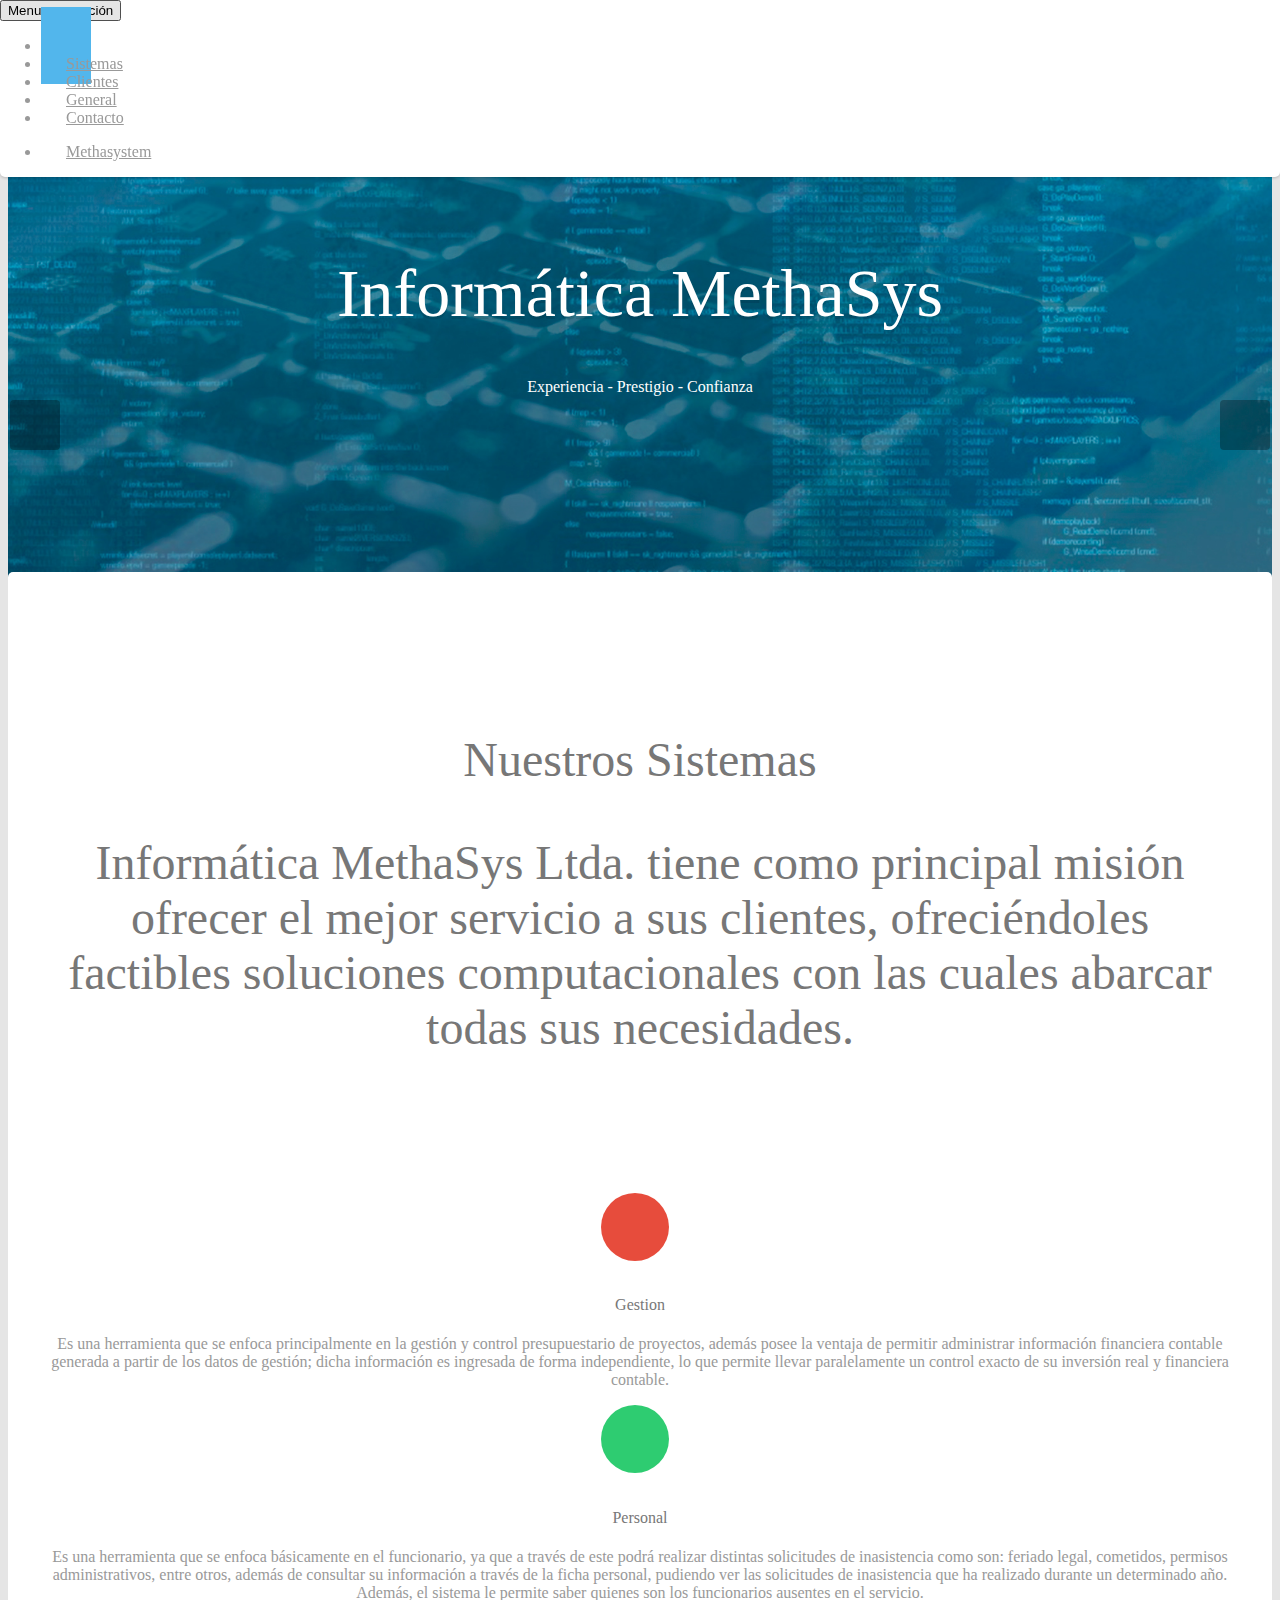
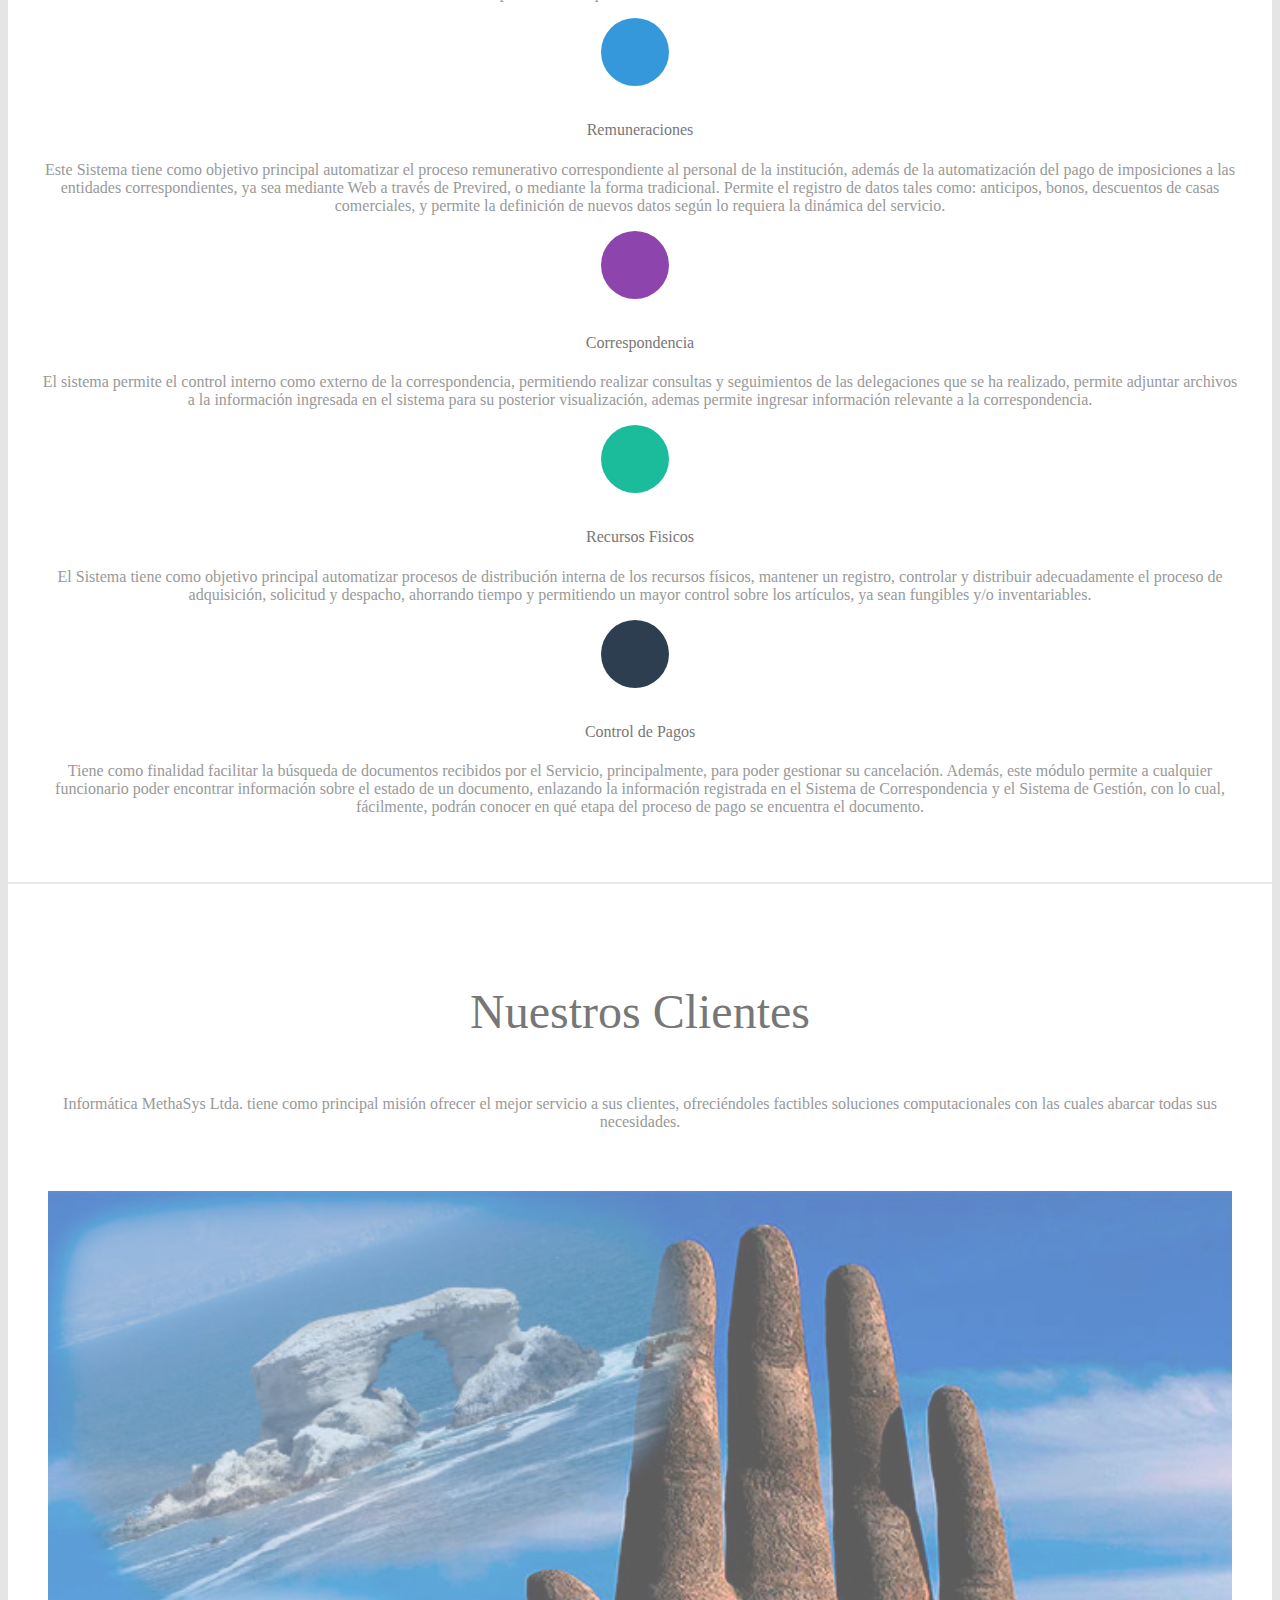
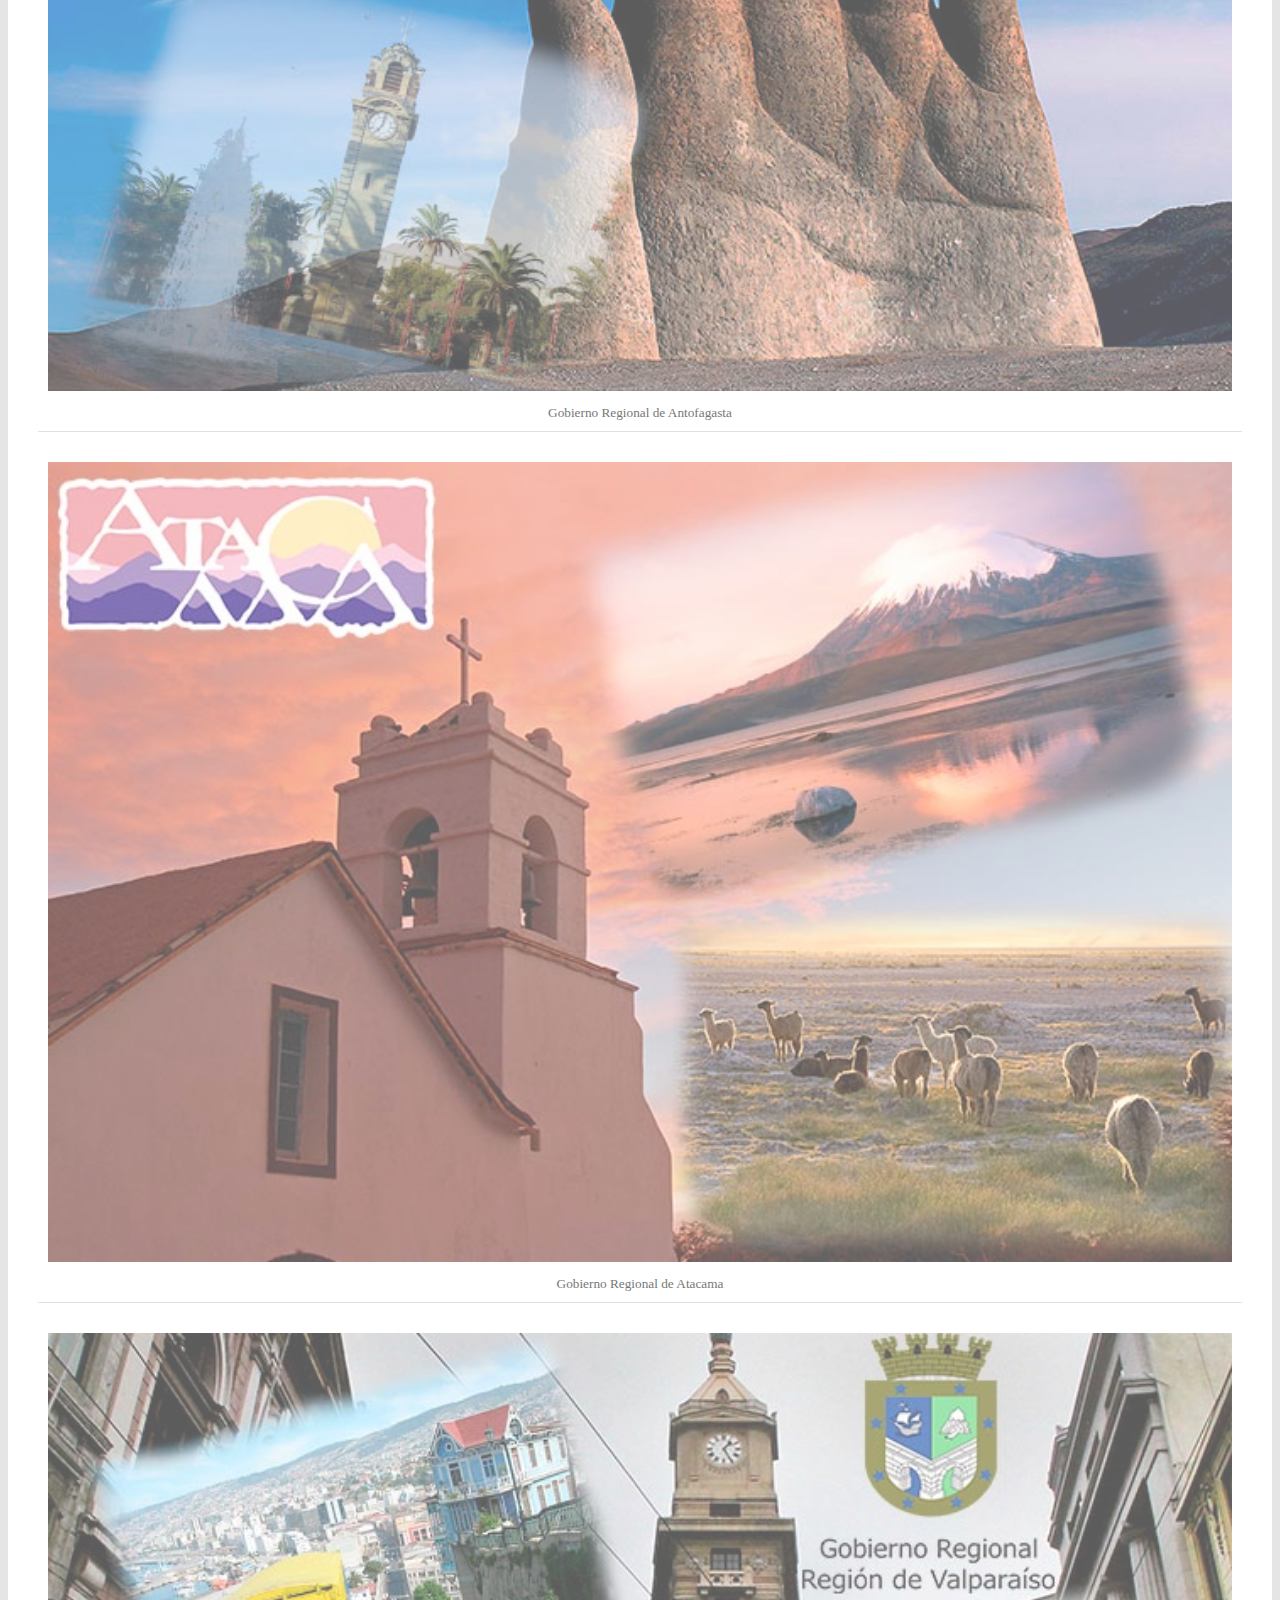
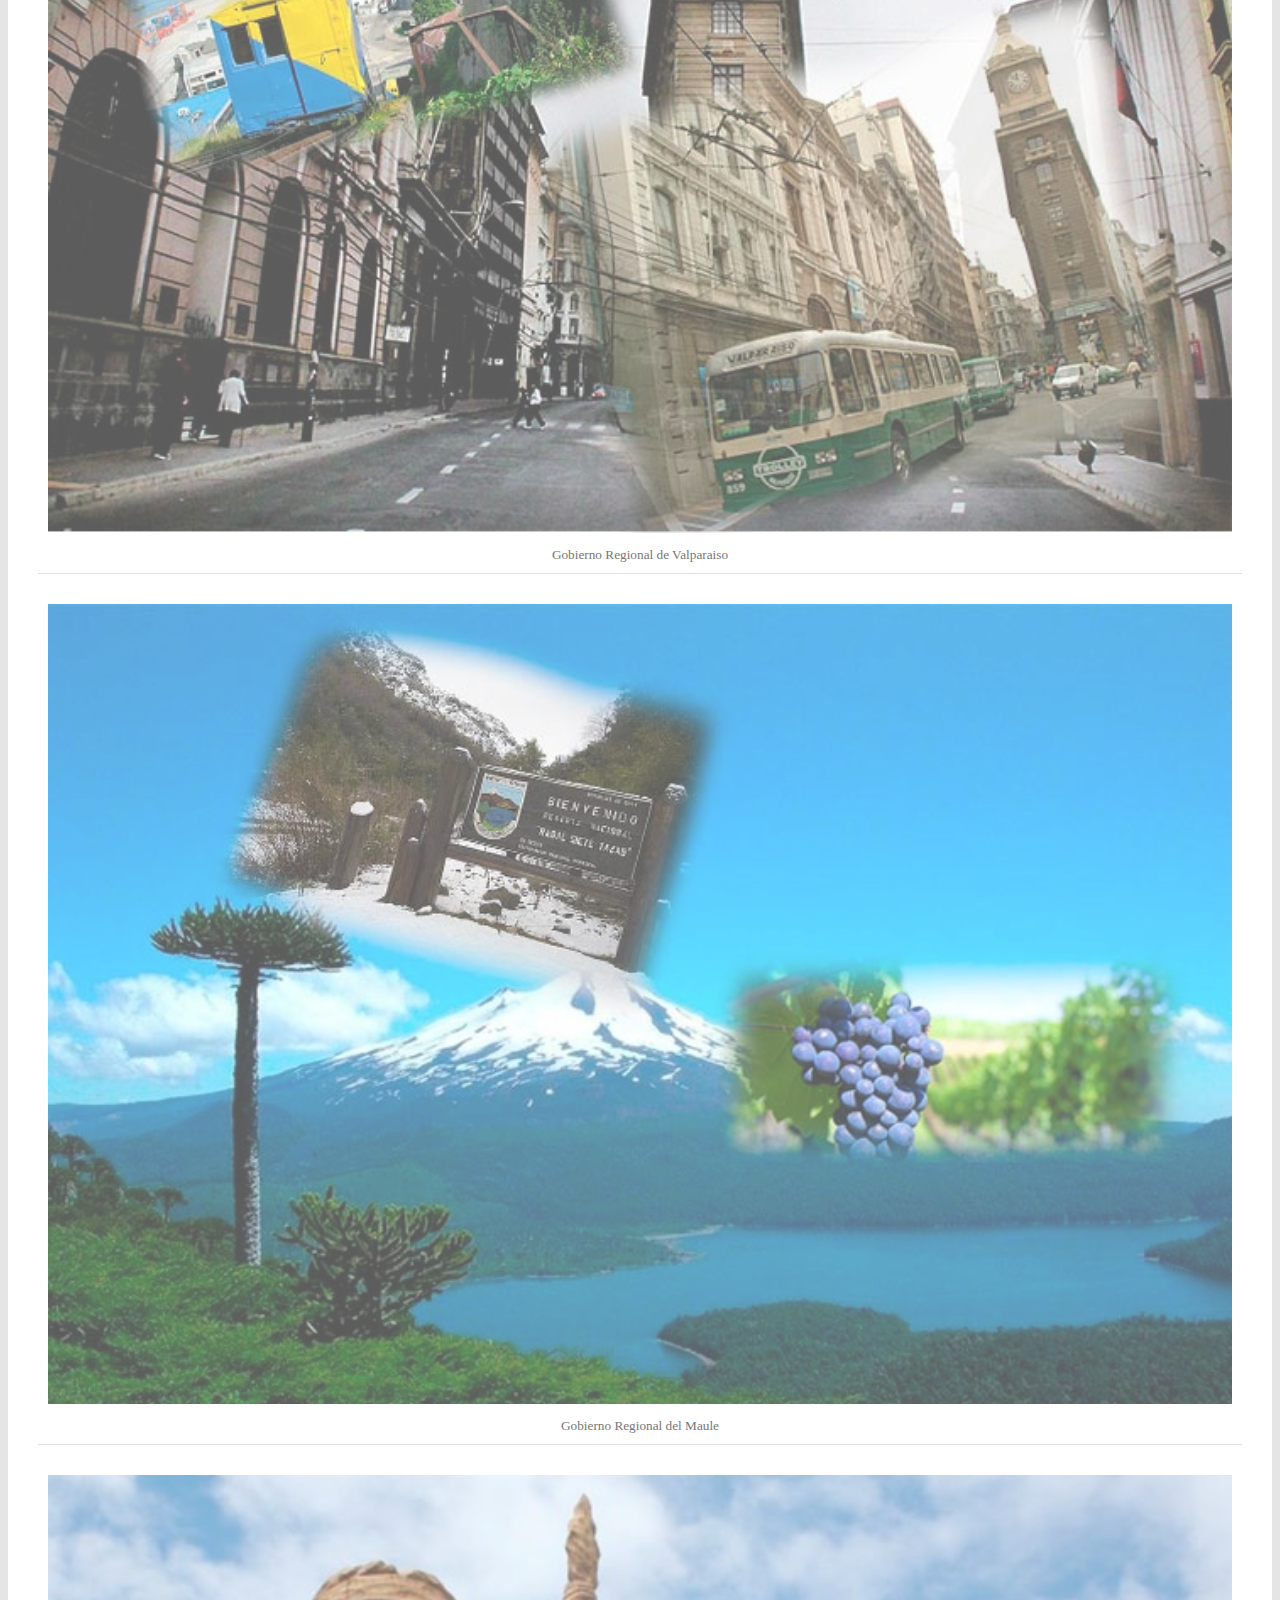
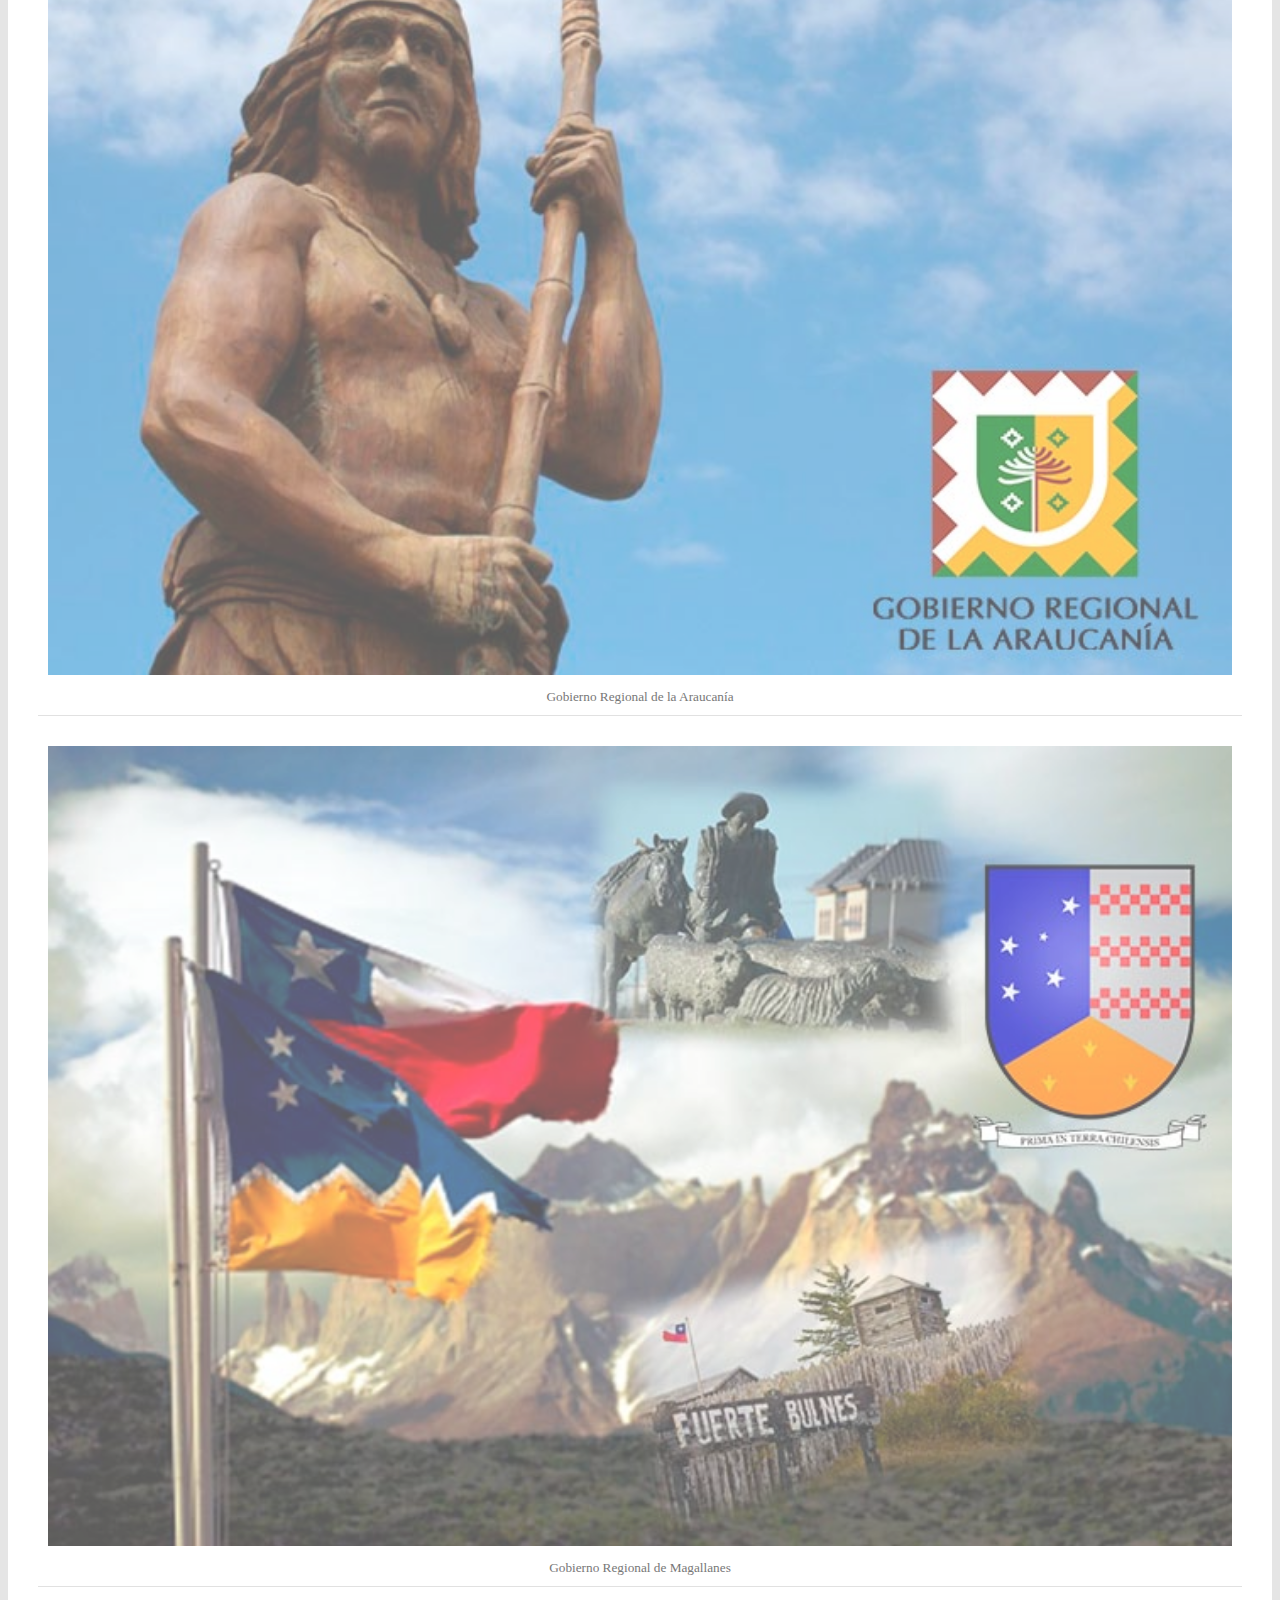
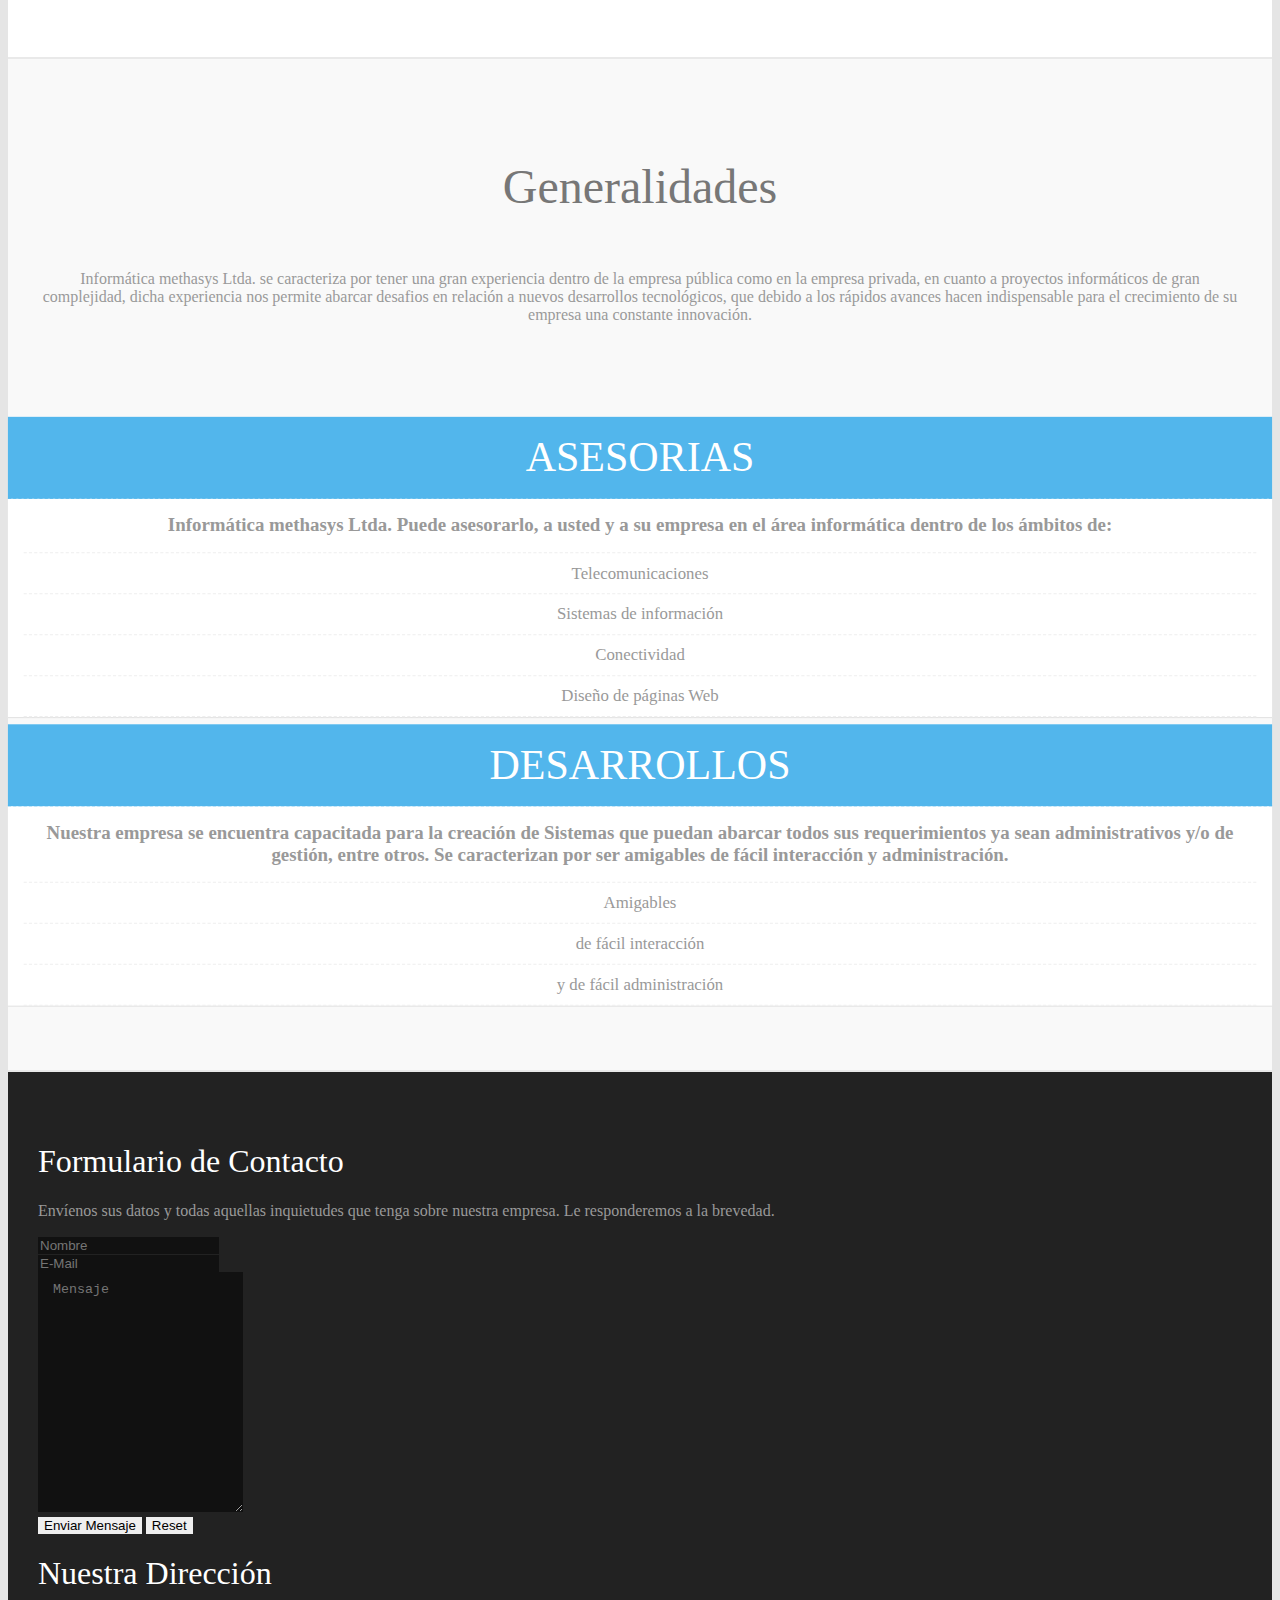
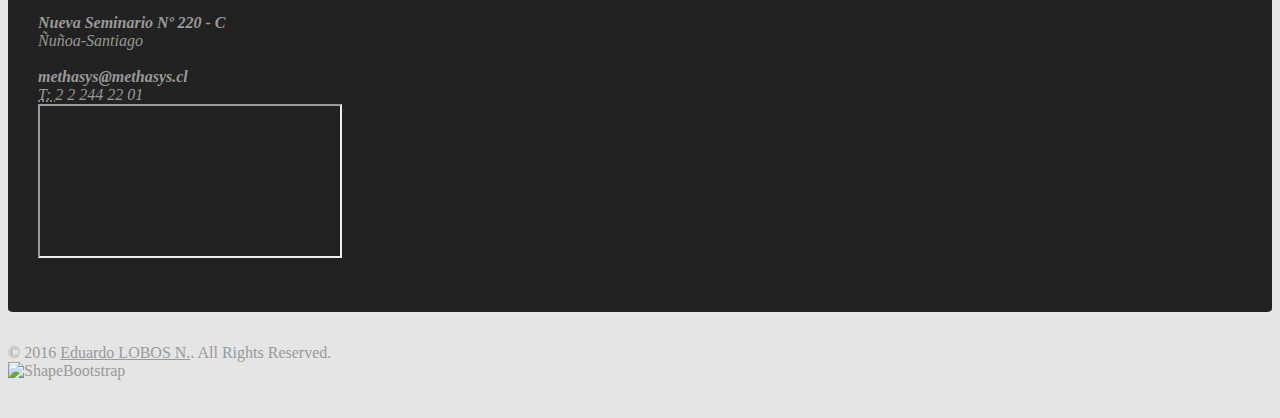
==== commit cba1c83c: "Modificacion de logos clientes" ====
--- a/WEB/index.html
+++ b/WEB/index.html
@@ -60,7 +60,7 @@
                     </ul>
 
                     <ul class="nav navbar-nav-ext">
-                        <li><a href="http://www.methasystem.cl/">Sistemas</a></li>
+                        <li><a href="http://www.methasystem.cl/">Methasystem</a></li>
                     </ul>
 
                 </div>
@@ -200,7 +200,7 @@
                     <li class="portfolio-item gestion personal remuneraciones correspondencia recursosfisicos evaluaciondedesempeno">
                         <div class="item-inner">
                             <div class="portfolio-image">
-                                <img src="images/portfolio/thumb/item1.jpg" alt="">
+                                <img src="images/portfolio/thumb/item1.jpg" alt="Gobierno Regional de Antofagasta" class="img-responsive">
                                 <div class="overlay">
                                     <!--<a class="preview btn btn-danger" title="Lorem ipsum dolor sit amet" href="images/portfolio/full/item1.jpg"><i class="icon-eye-open"></i></a>-->
                                 </div>
@@ -214,7 +214,7 @@
                     <li class="portfolio-item gestion personal remuneraciones correspondencia recursosfisicos evaluaciondedesempeno">
                         <div class="item-inner">
                             <div class="portfolio-image">
-                                <img src="images/portfolio/thumb/item2.jpg" alt="">
+                                <img src="images/portfolio/thumb/item2.jpg" alt="Gobierno Regional de Atacama" class="img-responsive">
                                 <div class="overlay">
                                     <!--<a class="preview btn btn-danger" title="Lorem ipsum dolor sit amet" href="images/portfolio/full/item2.jpg"><i class="icon-eye-open"></i></a>-->
                                 </div>
@@ -228,7 +228,7 @@
                     <li class="portfolio-item gestion personal remuneraciones correspondencia recursosfisicos">
                         <div class="item-inner">
                             <div class="portfolio-image">
-                                <img src="images/portfolio/thumb/item3.jpg" alt="">
+                                <img src="images/portfolio/thumb/item3.jpg" alt="Gobierno Regional de Valparaiso" class="img-responsive">
                                 <div class="overlay">
                                     <!--<a class="preview btn btn-danger" title="Lorem ipsum dolor sit amet" href="images/portfolio/full/item3.jpg"><i class="icon-eye-open"></i></a>-->
                                 </div> 
@@ -242,7 +242,7 @@
                     <li class="portfolio-item gestion personal remuneraciones correspondencia recursosfisicos evaluaciondedesempeno admisibilidaddeiniciativa">
                         <div class="item-inner">
                             <div class="portfolio-image">
-                                <img src="images/portfolio/thumb/item4.jpg" alt="">
+                                <img src="images/portfolio/thumb/item4.jpg" alt="Gobierno Regional del Maule" class="img-responsive">
                                 <div class="overlay">
                                     <!--<a class="preview btn btn-danger" title="Lorem ipsum dolor sit amet" href="images/portfolio/full/item5.jpg"><i class="icon-eye-open"></i></a>-->
                                 </div>  
@@ -256,7 +256,7 @@
                     <li class="portfolio-item gestion personal remuneraciones correspondencia recursosfisicos admisibilidaddeiniciativa">
                         <div class="item-inner">
                             <div class="portfolio-image">
-                                <img src="images/portfolio/thumb/item5.jpg" alt="">
+                                <img src="images/portfolio/thumb/item5.jpg" alt="Gobierno Regional de la Araucan&iacute;a" class="img-responsive">
                                 <div class="overlay">
                                     <!--<a class="preview btn btn-danger" title="Lorem ipsum dolor sit amet" href="images/portfolio/full/item6.jpg"><i class="icon-eye-open"></i></a>-->
                                 </div>  
@@ -270,7 +270,7 @@
                     <li class="portfolio-item gestion personal remuneraciones correspondencia recursosfisicos">
                         <div class="item-inner">
                             <div class="portfolio-image">
-                                <img src="images/portfolio/thumb/item6.jpg" alt="">
+                                <img src="images/portfolio/thumb/item6.jpg" alt="Gobierno Regional de Magallanes" class="img-responsive">
                                 <div class="overlay">
                                     <!--<a class="preview btn btn-danger" title="Lorem ipsum dolor sit amet" href="images/portfolio/full/item5.jpg"><i class="icon-eye-open"></i></a>-->
                                 </div>  
--- a/WEB/css/main.css
+++ b/WEB/css/main.css
@@ -246,7 +246,7 @@
   left: 0;
   width: 100%;
   height: 100%;
-  opacity: 0.4;/*opacidad de los clientes (fotos)*/
+  /*opacity: 0.4;opacidad de los clientes (fotos)*/
   background-color: rgba(255, 255, 255, 0.9);
   text-align: center;
   vertical-align: middle;
@@ -255,6 +255,18 @@
   -o-transition: opacity 300ms;
   transition: opacity 300ms;
 }
+
+@media (max-width: 992px) {
+	.portfolio-item .overlay {
+		opacity: 0;
+	}
+}
+@media (min-width: 992px) {
+	.portfolio-item .overlay {
+		opacity: 0.4;
+	}
+}
+
 .portfolio-item .overlay .preview {
   position: relative;
   top: 50%;
@@ -522,7 +534,7 @@
 @media (min-width: 992px) {
 .navbar-default .navbar-nav > li > a,
 .navbar-default .navbar-nav-ext > li > a {
-  font-size: 16px;
+  font-size: 14px;
 }
 }
 
